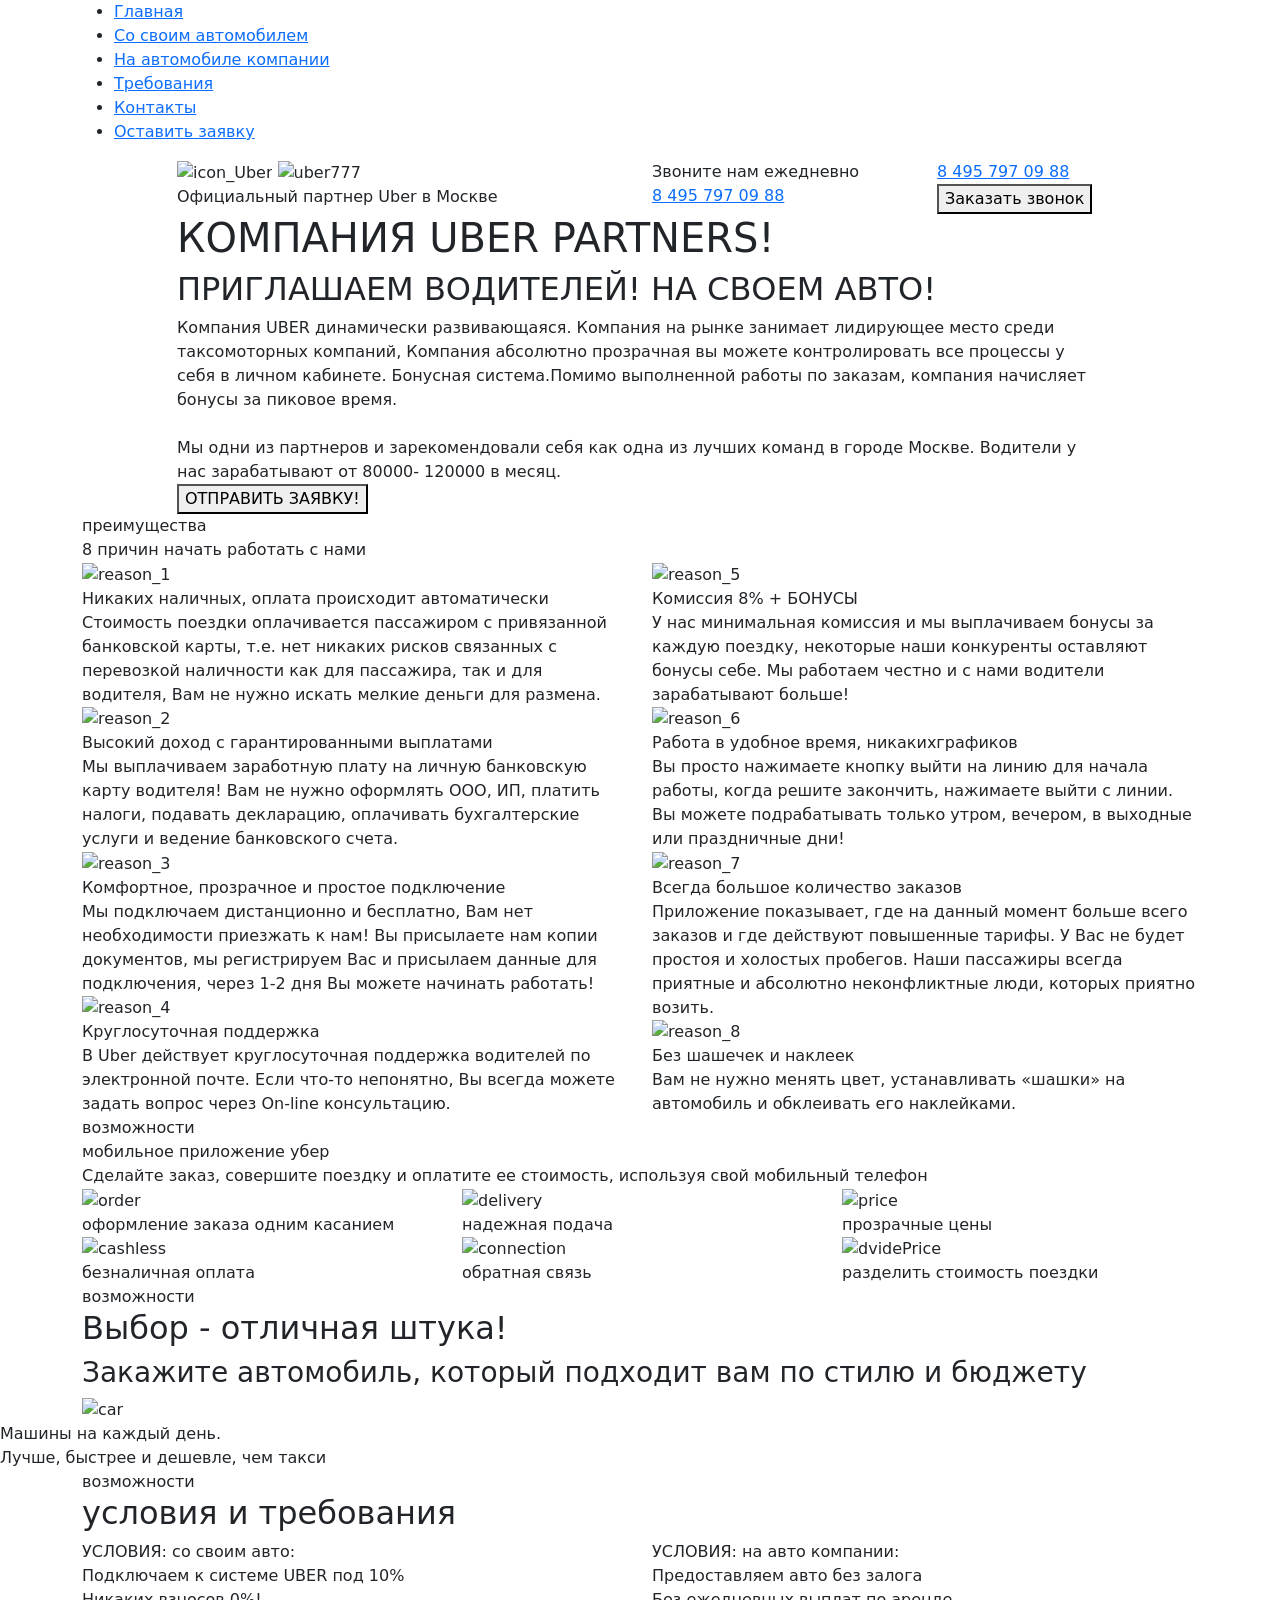
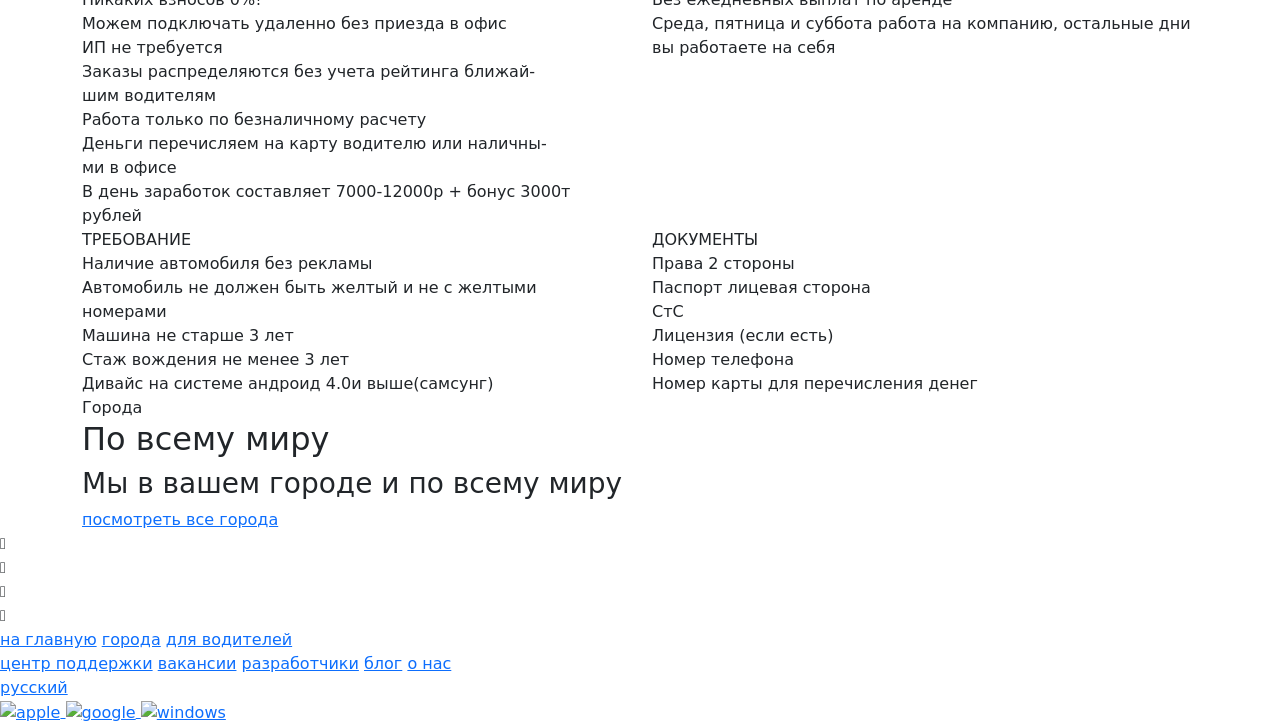
==== index.html @ 529426f4 "Add files via upload" ====
<!doctype html>
<html lang="ru">

<head>
    <!-- Required meta tags -->
    <meta charset="utf-8">
    <meta name="viewport" content="width=device-width, initial-scale=1">
    <!-- Fonts CSS -->
    <link href="https://fonts.googleapis.com/css2?family=Roboto:wght@300;400;700;900&display=swap" rel="stylesheet">
    <!-- Bootstrap CSS -->
    <link rel="stylesheet" href="css/bootstrap-reboot.min.css">
    <link rel="stylesheet" href="css/bootstrap-grid.min.css">
    <!-- <link rel="stylesheet" href="css/style.css"> -->
    <link rel="stylesheet" href="css/font.css">
    <link rel="stylesheet" href="https://cdnjs.cloudflare.com/ajax/libs/font-awesome/6.1.1/css/brands.min.css"
        integrity="sha512-OivR4OdSsE1onDm/i3J3Hpsm5GmOVvr9r49K3jJ0dnsxVzZgaOJ5MfxEAxCyGrzWozL9uJGKz6un3A7L+redIQ=="
        crossorigin="anonymous" referrerpolicy="no-referrer" />
    <link rel="stylesheet" href="css/style.min.css">

    <title>Uber</title>
</head>

<body>
    <header>
        <nav>
            <div class="container">
                <ul class="menu">
                    <li class="menu_item"><a href="#" class="menu_link">Главная</a></li>
                    <li class="menu_item"><a href="#requaire" class="menu_link">Со своим автомобилем</a></li>
                    <li class="menu_item"><a href="#requaire" class="menu_link">На автомобиле компании</a></li>
                    <li class="menu_item"><a href="#" class="menu_link">Требования</a></li>
                    <li class="menu_item"><a href="#" class="menu_link">Контакты</a></li>
                    <li class="menu_item"><a href="#" class="menu_link">Оставить заявку</a></li>
                </ul>
            </div>
            <div class="hamburger">
                <span></span>
                <span></span>
                <span></span>
            </div>
        </nav>
        <div class="subheader">
            <div class="container">
                <div class="row">
                    <div class="col-7 col-sm-6 col-md-4 offset-md-1">
                        <img class="icon_Uber" src="icons/Uber-icon.png" alt="icon_Uber">
                        <img class="uber777" src="icons/uber777moscow.png" alt="uber777">
                        <div class="uber_oficial">Официальный партнер Uber в Москве</div>
                    </div>
                    <div class="sm-hidden col-md-4 col-lg-3 offset-lg-1">
                        <div class="subheader_call">Звоните нам ежедневно</div>
                        <a href="tel:84957970988" class="sabheader_phone">8 495 797 09 88</a>
                    </div>
                    <div class="col-5 col-sm-6 col-md-2">
                        <a href="tel:84957970988" class="sm-visible sabheader_phone">8 495 797 09 88</a>
                        <button class="subheader_btn">Заказать звонок</button>
                    </div>
                </div>
            </div>

        </div>
    </header>
    <section class="promo">
        <div class="container">
            <div class="row">
                <div class="col-md-12 offset-md-0 col-lg-10 offset-lg-1">
                    <h1 class="promo_header">КОМПАНИЯ UBER PARTNERS!</h1>
                    <h2 class="promo_subheader">ПРИГЛАШАЕМ ВОДИТЕЛЕЙ! НА СВОЕМ АВТО!</h2>
                    <div class="promo_descr">
                        Компания UBER динамически развивающаяся. Компания на рынке занимает лидирующее место среди
                        таксомоторных компаний, Компания абсолютно прозрачная вы можете контролировать все процессы у
                        себя в личном кабинете. Бонуcная система.Помимо выполненной работы по заказам, компания
                        начисляет бонусы за
                        пиковое время.
                        <br><br>
                        Мы одни из партнеров и зарекомендовали себя как одна из лучших команд в городе Москве. Водители
                        у нас
                        зарабатывают от 80000- 120000 в месяц.
                    </div>
                    <button class="promo_btn">ОТПРАВИТЬ ЗАЯВКУ!</button>
                </div>
            </div>
        </div>
    </section>
    <section class="reasons">
        <div class="container">
            <div class="advantage">преимущества</div>
            <div class="reasons_8">8 причин начать работать с нами</div>
            <div class="row">
                <div class="col-md-6">
                    <div class="reasons_block">
                        <div class="reasons_circle"> <img src="icons/reasons/1.png" alt="reason_1"></div>
                        <div class="reasons_text">
                            <div class="reasons_header">Никаких наличных, оплата происходит автоматически</div>
                            <div class="reasons_descr">Стоимость поездки оплачивается пассажиром с привязанной
                                банковской карты, т.е. нет никаких рисков связанных с перевозкой наличности как для
                                пассажира, так и для водителя, Вам не нужно искать мелкие деньги для размена.
                            </div>
                        </div>
                    </div>
                    <div class="reasons_block">
                        <div class="reasons_circle"> <img src="icons/reasons/2.png" alt="reason_2"></div>
                        <div class="reasons_text">
                            <div class="reasons_header">Высокий доход с гарантированными выплатами</div>
                            <div class="reasons_descr">
                                Мы выплачиваем заработную плату на личную банковскую карту водителя! Вам не нужно
                                оформлять ООО, ИП, платить налоги, подавать декларацию, оплачивать бухгалтерские услуги
                                и ведение банковского счета.
                            </div>
                        </div>
                    </div>
                    <div class="reasons_block">
                        <div class="reasons_circle"> <img src="icons/reasons/3.png" alt="reason_3"></div>
                        <div class="reasons_text">
                            <div class="reasons_header">Комфортное, прозрачное и простое подключение</div>
                            <div class="reasons_descr">
                                Мы подключаем дистанционно и бесплатно, Вам нет необходимости приезжать к нам! Вы
                                присылаете нам копии документов, мы регистрируем Вас и присылаем данные для подключения,
                                через 1-2 дня Вы можете начинать работать!
                            </div>
                        </div>
                    </div>
                    <div class="reasons_block">
                        <div class="reasons_circle"> <img src="icons/reasons/4.png" alt="reason_4"></div>
                        <div class="reasons_text">
                            <div class="reasons_header">Круглосуточная поддержка</div>
                            <div class="reasons_descr">
                                В Uber действует круглосуточная поддержка водителей по электронной почте. Если что-то
                                непонятно, Вы всегда можете задать вопрос через On-line консультацию.
                            </div>
                        </div>
                    </div>

                </div>
                <div class="col-md-6">
                    <div class="reasons_block">
                        <div class="reasons_circle"> <img src="icons/reasons/5.png" alt="reason_5"></div>
                        <div class="reasons_text">
                            <div class="reasons_header">Комиссия 8% + БОНУСЫ</div>
                            <div class="reasons_descr">
                                У нас минимальная комиссия и мы выплачиваем бонусы за каждую поездку, некоторые наши
                                конкуренты оставляют бонусы себе. Мы работаем честно и с нами водители зарабатывают
                                больше!
                            </div>
                        </div>
                    </div>
                    <div class="reasons_block">
                        <div class="reasons_circle"> <img src="icons/reasons/6.png" alt="reason_6"></div>
                        <div class="reasons_text">
                            <div class="reasons_header">Работа в удобное время, никакихграфиков</div>
                            <div class="reasons_descr">
                                Вы просто нажимаете кнопку выйти на линию для начала работы, когда решите закончить,
                                нажимаете выйти с линии. Вы можете подрабатывать только утром, вечером, в выходные или
                                праздничные дни!
                            </div>
                        </div>
                    </div>
                    <div class="reasons_block">
                        <div class="reasons_circle"> <img src="icons/reasons/7.png" alt="reason_7"></div>
                        <div class="reasons_text">
                            <div class="reasons_header">Всегда большое количество заказов</div>
                            <div class="reasons_descr">
                                Приложение показывает, где на данный момент больше всего заказов и где действуют
                                повышенные тарифы. У Вас не будет простоя и холостых пробегов. Наши пассажиры всегда
                                приятные и абсолютно неконфликтные люди, которых приятно возить.
                            </div>
                        </div>
                    </div>
                    <div class="reasons_block">
                        <div class="reasons_circle"> <img src="icons/reasons/8.png" alt="reason_8"></div>
                        <div class="reasons_text">
                            <div class="reasons_header">Без шашечек и наклеек</div>
                            <div class="reasons_descr">
                                Вам не нужно менять цвет, устанавливать «шашки» на автомобиль и обклеивать его
                                наклейками.
                            </div>
                        </div>
                    </div>
                </div>
            </div>
        </div>
    </section>
    <section class="choise">
        <div class="container">
            <div class="opportunities">возможности</div>
            <div class="reasons_8">мобильное приложение убер</div>
            <div class="order">Сделайте заказ, совершите поездку и оплатите ее стоимость, используя свой мобильный
                телефон</div>
            <div class="row">
                <div class="col-md-4">
                    <div class="choise_block">
                        <div class="choise_img">
                            <img src="img/mobile-app/order.png" alt="order">

                            <div class="choise_descr">оформление заказа одним касанием</div>
                            <div class="choise_circle">
                                <!-- <img src="icons/plus.png" alt="plus"> -->
                            </div>
                        </div>
                    </div>
                    <div class="choise_block">
                        <div class="choise_img">
                            <img src="img/mobile-app/cashless.png" alt="cashless">

                            <div class="choise_descr">безналичная оплата</div>
                            <div class="choise_circle">
                                <!-- <img src="icons/plus.png" alt="plus"> -->
                            </div>
                        </div>
                    </div>
                </div>
                <div class="col-md-4">
                    <div class="choise_block">
                        <div class="choise_img">
                            <img src="img/mobile-app/delivery.png" alt="delivery">

                            <div class="choise_descr">надежная подача</div>
                            <div class="choise_circle">
                                <!-- <img src="icons/plus.png" alt="plus"> -->
                            </div>
                        </div>
                    </div>
                    <div class="choise_block">
                        <div class="choise_img">
                            <img src="img/mobile-app/connection.png" alt="connection">

                            <div class="choise_descr">обратная связь</div>
                            <div class="choise_circle">
                                <!-- <img src="icons/plus.png" alt="plus"> -->
                            </div>
                        </div>
                    </div>
                </div>
                <div class="col-md-4">
                    <div class="choise_block">
                        <div class="choise_img">
                            <img src="img/mobile-app/price.png" alt="price">

                            <div class="choise_descr">прозрачные цены</div>
                            <div class="choise_circle">
                                <!-- <img src="icons/plus.png" alt="plus"> -->
                            </div>
                        </div>
                    </div>
                    <div class="choise_block">
                        <div class="choise_img">
                            <img src="img/mobile-app/dvidePrice.png" alt="dvidePrice">

                            <div class="choise_descr">разделить стоимость поездки</div>
                            <div class="choise_circle">
                                <!-- <img src="icons/plus.png" alt="plus"> -->
                            </div>
                        </div>
                    </div>
                </div>
            </div>
        </div>
    </section>
    <section class="car">
        <div class="car_dark">
            <div class="container">
                <div class="oportunity_white">возможности</div>
                <h2 class="car_header">Выбор - отличная штука!</h2>
                <h3 class="car_subheader">Закажите автомобиль, который подходит вам по стилю и бюджету</h3>
                <img src="img/Car.png" alt="car">
            </div>
        </div>
        <div class="car_light">
            <div class="car_under-car-text"> Машины на каждый день.<br>
                Лучше, быстрее и дешевле, чем такси
            </div>
        </div>
    </section>
    <section class="condition">
        <div class="container">
            <div class="oportunity_black">возможности</div>
            <h2 class="condition_header">условия и требования</h2>
            <div class="row">
                <div class="col">
                    <div class="conditions">
                        <div class="conditions_head">УСЛОВИЯ: со своим авто:</div>
                        <div class="conditions_item">
                            <!-- <img src="icons/ok-blue.png" alt="ok"> -->
                            <div class="conditions_item_text">Подключаем к системе UBER под 10%</div>
                        </div>
                        <div class="conditions_item">
                            <!-- <img src="icons/ok-blue.png" alt="ok"> -->
                            <div class="conditions_item_text">Никаких взносов 0%!</div>
                        </div>
                        <div class="conditions_item">
                            <!-- <img src="icons/ok-blue.png" alt="ok"> -->
                            <div class="conditions_item_text">Можем подключать удаленно без приезда в офис</div>
                        </div>
                        <div class="conditions_item">
                            <!-- <img src="icons/ok-blue.png" alt="ok"> -->
                            <div class="conditions_item_text">ИП не требуется</div>
                        </div>
                        <div class="conditions_item">
                            <!-- <img src="icons/ok-blue.png" alt="ok"> -->
                            <div class="conditions_item_text">Заказы распределяются без учета рейтинга ближай-<br>
                                шим водителям
                            </div>
                        </div>
                        <div class="conditions_item">
                            <!-- <img src="icons/ok-blue.png" alt="ok"> -->
                            <div class="conditions_item_text">Работа только по безналичному расчету</div>
                        </div>
                        <div class="conditions_item">
                            <!-- <img src="icons/ok-blue.png" alt="ok"> -->
                            <div class="conditions_item_text">Деньги перечисляем на карту водителю или наличны-<br>
                                ми в офисе
                            </div>
                        </div>
                        <div class="conditions_foot">В день заработок составляет 7000-12000р + бонус 3000т рублей</div>
                    </div>
                </div>
                <div class="col">
                    <div class="conditions">
                        <div class="conditions_head">УСЛОВИЯ: на авто компании:</div>
                        <div class="conditions_item">
                            <!-- <img src="icons/ok-blue.png" alt="ok"> -->
                            <div class="conditions_item_text">Предоставляем авто без залога</div>
                        </div>
                        <div class="conditions_item">
                            <!-- <img src="icons/ok-blue.png" alt="ok"> -->
                            <div class="conditions_item_text">Без ежедневных выплат по аренде</div>
                        </div>
                        <div class="conditions_item">
                            <!-- <img src="icons/ok-blue.png" alt="ok"> -->
                            <div class="conditions_item_text">Среда, пятница и суббота работа на компанию, остальные дни
                                вы
                                работаете на себя</div>
                        </div>
                    </div>


                </div>

            </div>

            <div class="row">
                <div class="col">
                    <div class="requirements" id="requaire">
                        <div class="requirements_head">ТРЕБОВАНИЕ</div>
                        <div class="requirements_item">
                            <!-- <img src="icons/ok-red.png" alt="ok"> -->
                            <div class="requirements_item_text">Наличие автомобиля без рекламы</div>
                        </div>
                        <div class="requirements_item">
                            <!-- <img src="icons/ok-red.png" alt="ok"> -->
                            <div class="requirements_item_text">Автомобиль не должен быть желтый и не с желтыми
                                <br>номерами
                            </div>
                        </div>
                        <div class="requirements_item">
                            <!-- <img src="icons/ok-red.png" alt="ok"> -->
                            <div class="requirements_item_text">Машина не старше 3 лет</div>
                        </div>
                        <div class="requirements_item">
                            <!-- <img src="icons/ok-red.png" alt="ok"> -->
                            <div class="requirements_item_text">Стаж вождения не менее 3 лет</div>
                        </div>
                        <div class="requirements_item">
                            <!-- <img src="icons/ok-red.png" alt="ok"> -->
                            <div class="requirements_item_text">Дивайс на системе андроид 4.0и выше(самсунг)</div>
                        </div>
                    </div>
                </div>



                <div class="col">
                    <div class="requirements">
                        <div class="requirements_head">ДОКУМЕНТЫ</div>
                        <div class="requirements_item">
                            <!-- <img src="icons/ok-red.png" alt="ok"> -->
                            <div class="requirements_item_text">Права 2 стороны</div>
                        </div>
                        <div class="requirements_item">
                            <!-- <img src="icons/ok-red.png" alt="ok"> -->
                            <div class="requirements_item_text">Паспорт лицевая сторона
                            </div>
                        </div>
                        <div class="requirements_item">
                            <!-- <img src="icons/ok-red.png" alt="ok"> -->
                            <div class="requirements_item_text">СтС</div>
                        </div>
                        <div class="requirements_item">
                            <!-- <img src="icons/ok-red.png" alt="ok"> -->
                            <div class="requirements_item_text">Лицензия (если есть)</div>
                        </div>
                        <div class="requirements_item">
                            <!-- <img src="icons/ok-red.png" alt="ok"> -->
                            <div class="requirements_item_text">Номер телефона</div>
                        </div>
                        <div class="requirements_item">
                            <!-- <img src="icons/ok-red.png" alt="ok"> -->
                            <div class="requirements_item_text">Номер карты для перечисления денег</div>
                        </div>
                    </div>
                </div>
            </div>
        </div>
    </section>
    <section class="earth">
        <div class="container">
            <div class="oportunity_white">Города</div>
            <h2 class="car_header">По всему миру</h2>
            <h3 class="car_subheader">Мы в вашем городе и по всему миру</h3>
            <a class="all_cities" href="#">посмотреть все города</a>
        </div>
    </section>

    <footer>
        <div class="footer_line"></div>
        <div class="footer_wraper">
            <div>
                <div class="social">
                    <div class="social_circle">
                        <!-- <img src="icons/SocalNetworks/facebook.png" alt="facebook"> -->
                        <!-- <i class="fa-brands fa-facebook-f"></i> -->
                        <span class="icon-facebook"></span>
                    </div>
                    <div class="social_circle">
                        <!-- <img src="icons/SocalNetworks/twitter.png" alt="twitter"> -->
                        <span class="icon-twitter"></span>
                    </div>
                    <div class="social_circle">
                        <span class="icon-linkedin"></span>
                        <!-- <img src="icons/SocalNetworks/in.png" alt="in"> -->
                    </div>
                    <div class="social_circle">
                        <span class="icon-instagram"></span>
                        <!-- <img src="icons/SocalNetworks/insta.png" alt="instagram"> -->
                    </div>
                </div>
            </div>

            <div>
                <div class="footer_desc">
                    <div class="footer_row_1">
                        <a href="#">на главную</a>
                        <a href="#">города</a>
                        <a href="#">для водителей</a>
                    </div>
                    <div class="footer_row_2">
                        <a href="#">центр поддержки</a>
                        <a href="#">вакансии</a>
                        <a href="#">разработчики</a>
                        <a href="#">блог</a>
                        <a href="#">о нас</a>
                    </div>
                    <div class="footer_row_3">
                        <a href="#">русский</a>
                    </div>
                </div>
            </div>

            <div>
                <div class="download_images">
                    <a href="http://apple.com">
                        <img src="icons/app_store.png" alt="apple" id="apple_img">
                    </a>
                    <a href="http://google.com">
                        <img src="icons/google_play.png" alt="google" id="google_img">
                    </a>
                    <a href="http://microsoft.com">
                        <img src="icons/windows_store.png" alt="windows" id="windows_img">
                    </a>
                </div>
            </div>
        </div>
    </footer>

    <div class="foot"></div>
    <script src="js/script.js"></script>
    <!-- Optional JavaScript; choose one of the two! -->

    <!-- Option 1: Bootstrap Bundle with Popper -->
    <!-- <script src="https://cdn.jsdelivr.net/npm/bootstrap@5.1.3/dist/js/bootstrap.bundle.min.js"
        integrity="sha384-ka7Sk0Gln4gmtz2MlQnikT1wXgYsOg+OMhuP+IlRH9sENBO0LRn5q+8nbTov4+1p"
        crossorigin="anonymous"></script> -->

    <!-- Option 2: Separate Popper and Bootstrap JS -->
    <!--
    <script src="https://cdn.jsdelivr.net/npm/@popperjs/core@2.10.2/dist/umd/popper.min.js" integrity="sha384-7+zCNj/IqJ95wo16oMtfsKbZ9ccEh31eOz1HGyDuCQ6wgnyJNSYdrPa03rtR1zdB" crossorigin="anonymous"></script>
    <script src="https://cdn.jsdelivr.net/npm/bootstrap@5.1.3/dist/js/bootstrap.min.js" integrity="sha384-QJHtvGhmr9XOIpI6YVutG+2QOK9T+ZnN4kzFN1RtK3zEFEIsxhlmWl5/YESvpZ13" crossorigin="anonymous"></script>
    -->
</body>

</html>
---- css/font.css ----
@font-face {
  font-family: 'icomoon';
  src:  url('../fonts/icomoon.eot?4kqiwb');
  src:  url('../fonts/icomoon.eot?4kqiwb#iefix') format('embedded-opentype'),
    url('../fonts/icomoon.ttf?4kqiwb') format('truetype'),
    url('../fonts/icomoon.woff?4kqiwb') format('woff'),
    url('../fonts/icomoon.svg?4kqiwb#icomoon') format('svg');
  font-weight: normal;
  font-style: normal;
  font-display: block;
}

[class^="icon-"], [class*=" icon-"] {
  /* use !important to prevent issues with browser extensions that change fonts */
  font-family: 'icomoon' !important;
  speak: never;
  font-style: normal;
  font-weight: normal;
  font-variant: normal;
  text-transform: none;
  line-height: 1;

  /* Better Font Rendering =========== */
  -webkit-font-smoothing: antialiased;
  -moz-osx-font-smoothing: grayscale;
}

.icon-instagram:before {
  content: "\e900";
}
.icon-facebook:before {
  content: "\ea90";
}
.icon-twitter:before {
  content: "\ea96";
}
.icon-linkedin:before {
  content: "\eac9";
}
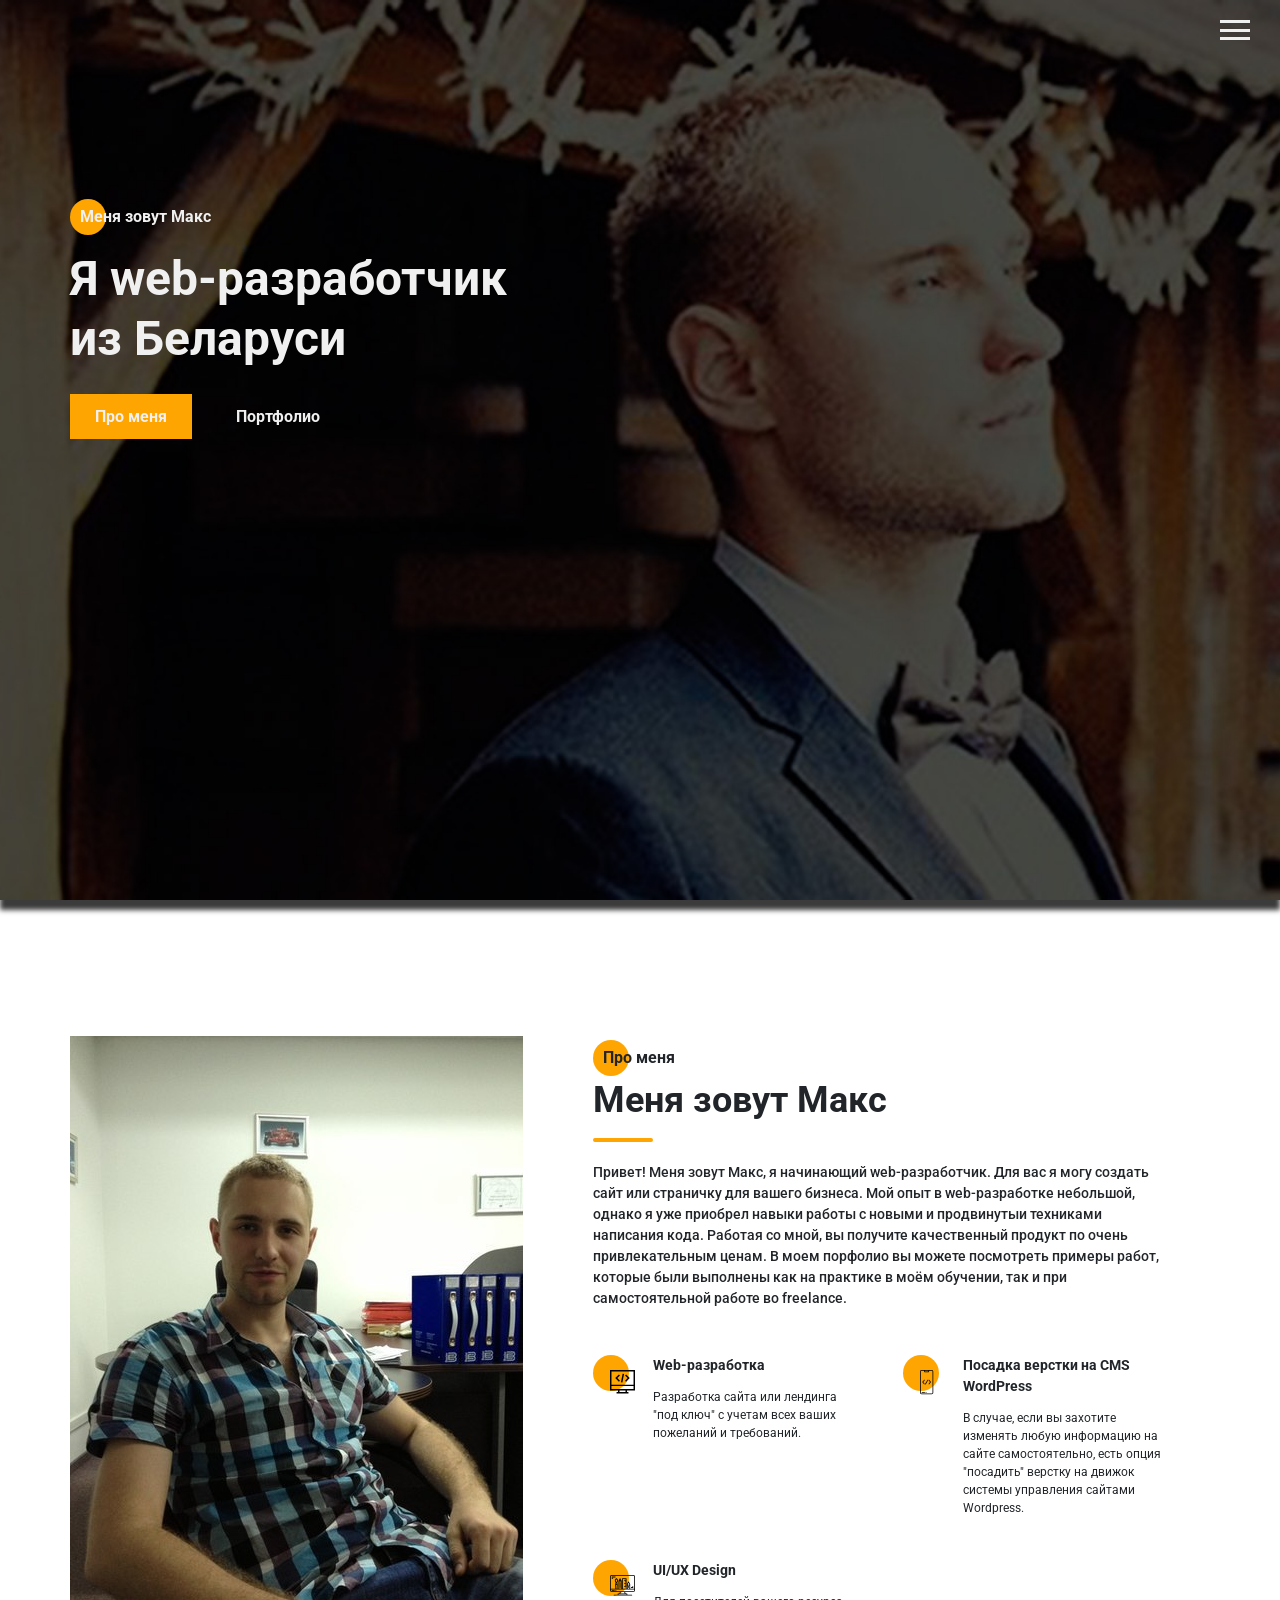
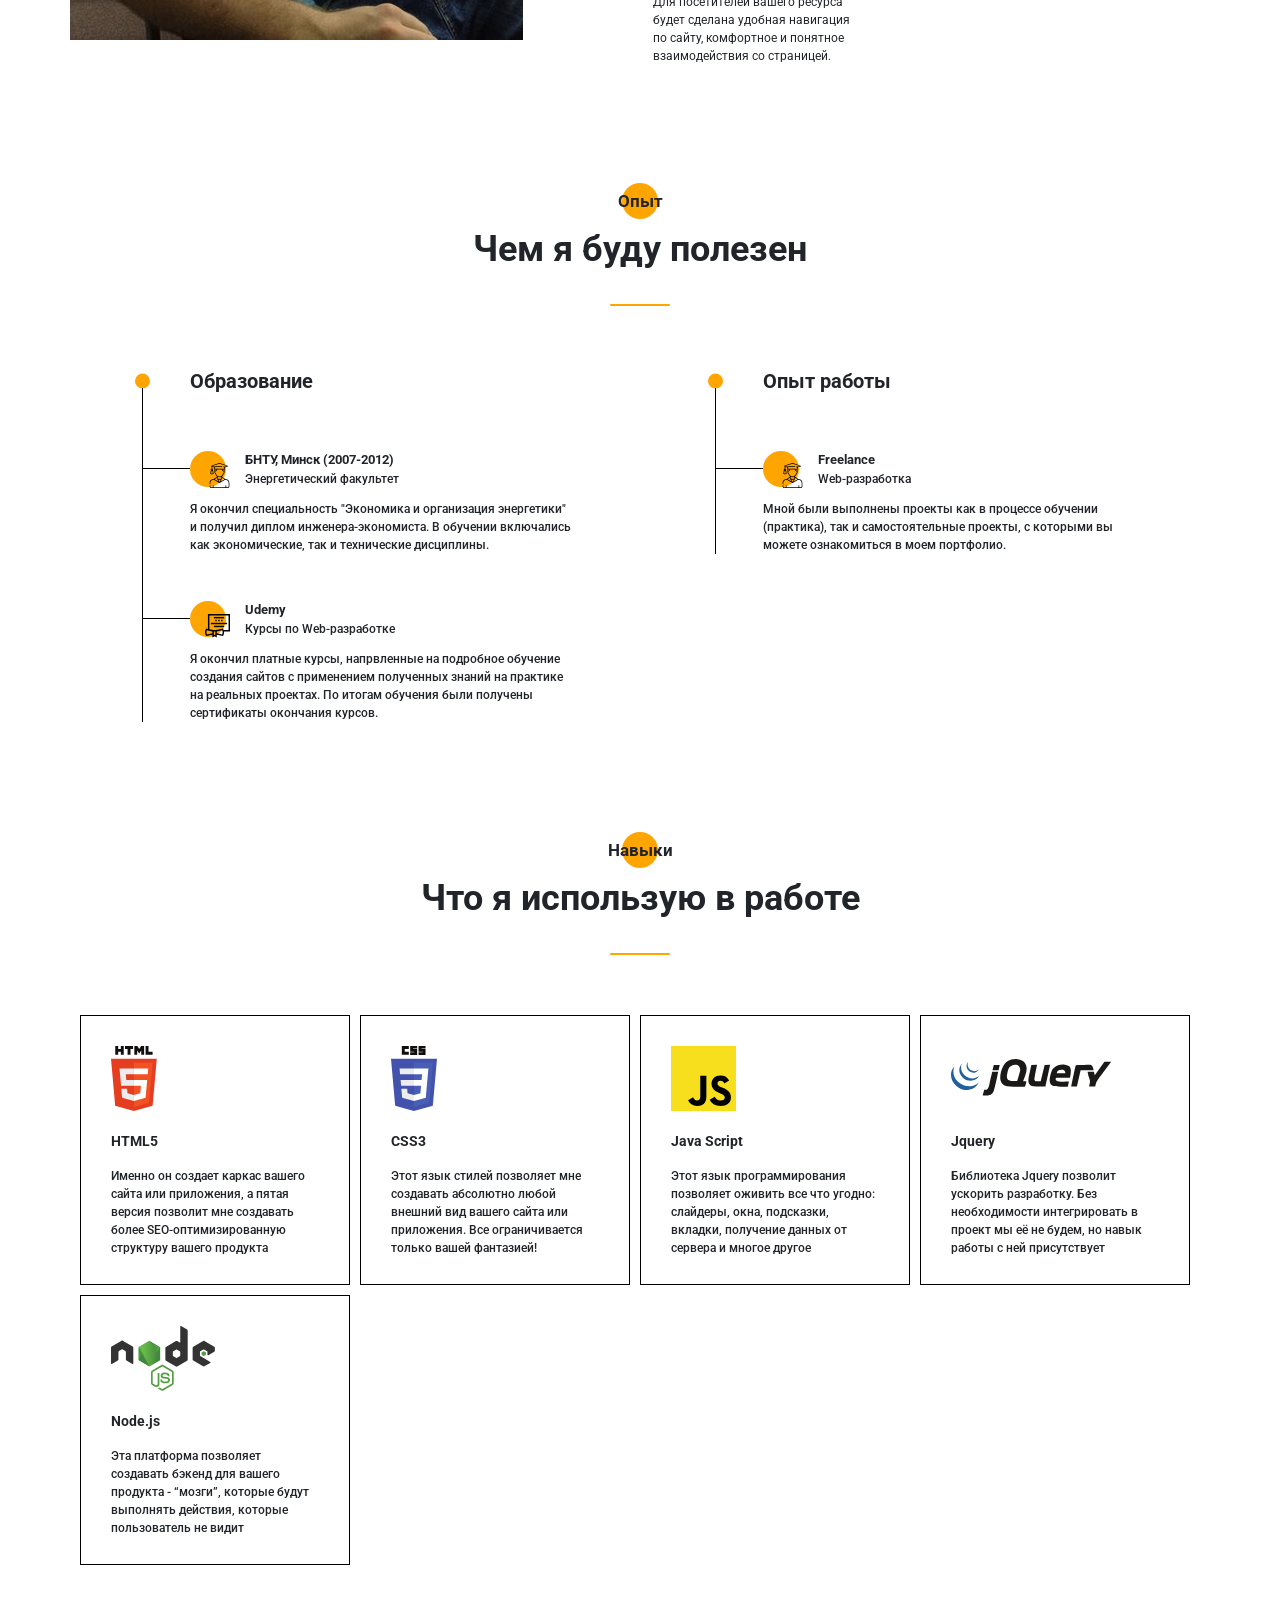
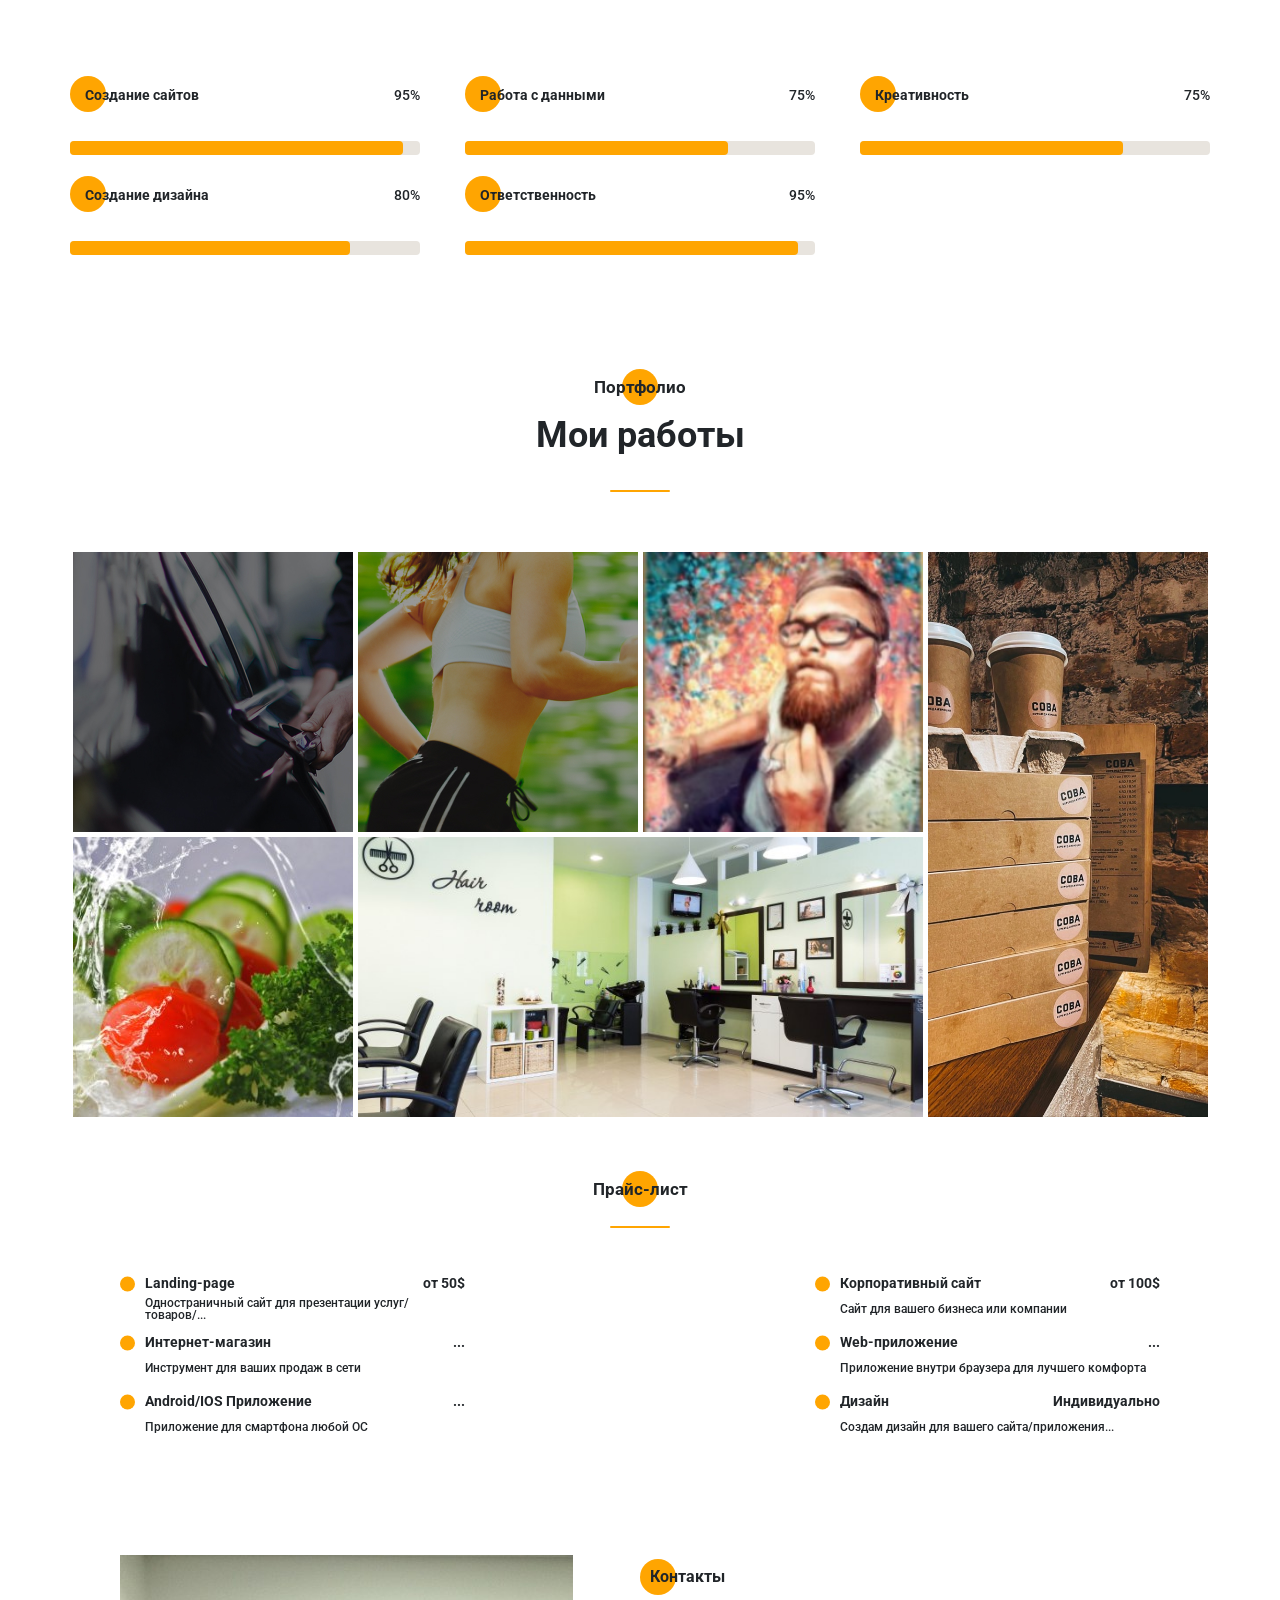
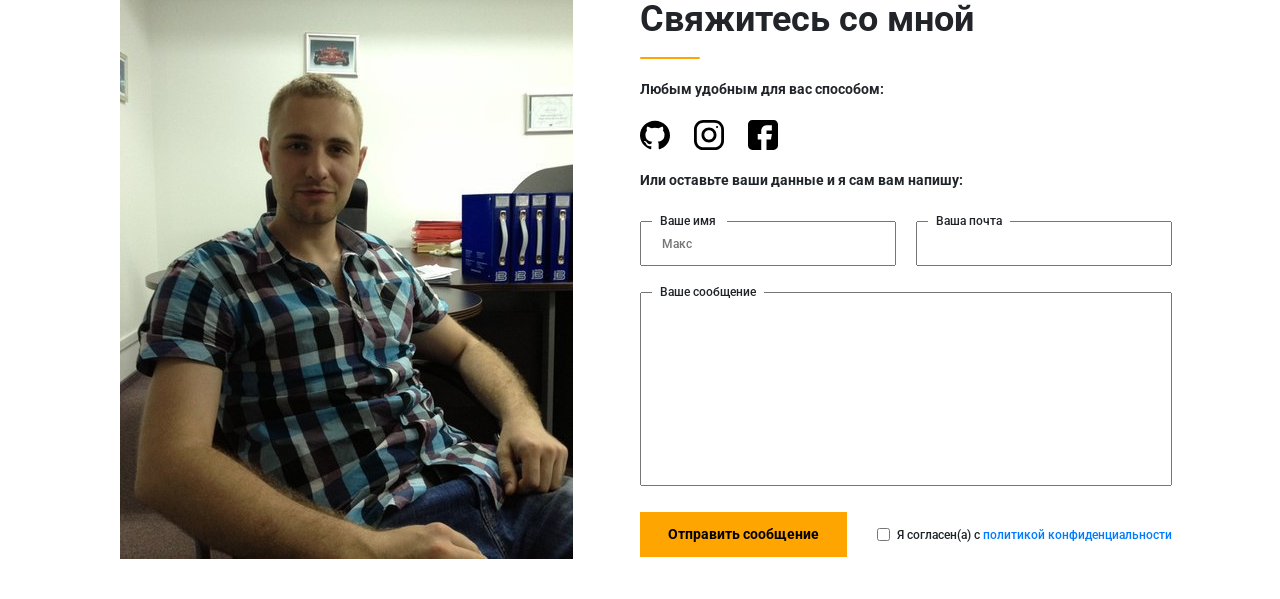
==== commit 8c6315e3: "first commit" ====
--- a/index.html
+++ b/index.html
@@ -1,491 +1,27 @@
-<!doctype html>
-<html lang="ru">
-
-<head>
-    <!-- Required meta tags -->
-    <meta charset="utf-8">
-    <meta name="viewport" content="width=device-width, initial-scale=1">
-    <!-- Fonts CSS -->
-    <link href="https://fonts.googleapis.com/css2?family=Roboto:wght@300;400;700;900&display=swap" rel="stylesheet">
-    <!-- Bootstrap CSS -->
-    <link rel="stylesheet" href="css/bootstrap-reboot.min.css">
-    <link rel="stylesheet" href="css/bootstrap-grid.min.css">
-    <!-- <link rel="stylesheet" href="css/style.css"> -->
-    <link rel="stylesheet" href="css/font.css">
-    <link rel="stylesheet" href="https://cdnjs.cloudflare.com/ajax/libs/font-awesome/6.1.1/css/brands.min.css"
-        integrity="sha512-OivR4OdSsE1onDm/i3J3Hpsm5GmOVvr9r49K3jJ0dnsxVzZgaOJ5MfxEAxCyGrzWozL9uJGKz6un3A7L+redIQ=="
-        crossorigin="anonymous" referrerpolicy="no-referrer" />
-    <link rel="stylesheet" href="css/style.min.css">
-
-    <title>Uber</title>
-</head>
-
-<body>
-    <header>
-        <nav>
-            <div class="container">
-                <ul class="menu">
-                    <li class="menu_item"><a href="#" class="menu_link">Главная</a></li>
-                    <li class="menu_item"><a href="#requaire" class="menu_link">Со своим автомобилем</a></li>
-                    <li class="menu_item"><a href="#requaire" class="menu_link">На автомобиле компании</a></li>
-                    <li class="menu_item"><a href="#" class="menu_link">Требования</a></li>
-                    <li class="menu_item"><a href="#" class="menu_link">Контакты</a></li>
-                    <li class="menu_item"><a href="#" class="menu_link">Оставить заявку</a></li>
-                </ul>
-            </div>
-            <div class="hamburger">
-                <span></span>
-                <span></span>
-                <span></span>
-            </div>
-        </nav>
-        <div class="subheader">
-            <div class="container">
-                <div class="row">
-                    <div class="col-7 col-sm-6 col-md-4 offset-md-1">
-                        <img class="icon_Uber" src="icons/Uber-icon.png" alt="icon_Uber">
-                        <img class="uber777" src="icons/uber777moscow.png" alt="uber777">
-                        <div class="uber_oficial">Официальный партнер Uber в Москве</div>
-                    </div>
-                    <div class="sm-hidden col-md-4 col-lg-3 offset-lg-1">
-                        <div class="subheader_call">Звоните нам ежедневно</div>
-                        <a href="tel:84957970988" class="sabheader_phone">8 495 797 09 88</a>
-                    </div>
-                    <div class="col-5 col-sm-6 col-md-2">
-                        <a href="tel:84957970988" class="sm-visible sabheader_phone">8 495 797 09 88</a>
-                        <button class="subheader_btn">Заказать звонок</button>
-                    </div>
-                </div>
-            </div>
-
-        </div>
-    </header>
-    <section class="promo">
-        <div class="container">
-            <div class="row">
-                <div class="col-md-12 offset-md-0 col-lg-10 offset-lg-1">
-                    <h1 class="promo_header">КОМПАНИЯ UBER PARTNERS!</h1>
-                    <h2 class="promo_subheader">ПРИГЛАШАЕМ ВОДИТЕЛЕЙ! НА СВОЕМ АВТО!</h2>
-                    <div class="promo_descr">
-                        Компания UBER динамически развивающаяся. Компания на рынке занимает лидирующее место среди
-                        таксомоторных компаний, Компания абсолютно прозрачная вы можете контролировать все процессы у
-                        себя в личном кабинете. Бонуcная система.Помимо выполненной работы по заказам, компания
-                        начисляет бонусы за
-                        пиковое время.
-                        <br><br>
-                        Мы одни из партнеров и зарекомендовали себя как одна из лучших команд в городе Москве. Водители
-                        у нас
-                        зарабатывают от 80000- 120000 в месяц.
-                    </div>
-                    <button class="promo_btn">ОТПРАВИТЬ ЗАЯВКУ!</button>
-                </div>
-            </div>
-        </div>
-    </section>
-    <section class="reasons">
-        <div class="container">
-            <div class="advantage">преимущества</div>
-            <div class="reasons_8">8 причин начать работать с нами</div>
-            <div class="row">
-                <div class="col-md-6">
-                    <div class="reasons_block">
-                        <div class="reasons_circle"> <img src="icons/reasons/1.png" alt="reason_1"></div>
-                        <div class="reasons_text">
-                            <div class="reasons_header">Никаких наличных, оплата происходит автоматически</div>
-                            <div class="reasons_descr">Стоимость поездки оплачивается пассажиром с привязанной
-                                банковской карты, т.е. нет никаких рисков связанных с перевозкой наличности как для
-                                пассажира, так и для водителя, Вам не нужно искать мелкие деньги для размена.
-                            </div>
-                        </div>
-                    </div>
-                    <div class="reasons_block">
-                        <div class="reasons_circle"> <img src="icons/reasons/2.png" alt="reason_2"></div>
-                        <div class="reasons_text">
-                            <div class="reasons_header">Высокий доход с гарантированными выплатами</div>
-                            <div class="reasons_descr">
-                                Мы выплачиваем заработную плату на личную банковскую карту водителя! Вам не нужно
-                                оформлять ООО, ИП, платить налоги, подавать декларацию, оплачивать бухгалтерские услуги
-                                и ведение банковского счета.
-                            </div>
-                        </div>
-                    </div>
-                    <div class="reasons_block">
-                        <div class="reasons_circle"> <img src="icons/reasons/3.png" alt="reason_3"></div>
-                        <div class="reasons_text">
-                            <div class="reasons_header">Комфортное, прозрачное и простое подключение</div>
-                            <div class="reasons_descr">
-                                Мы подключаем дистанционно и бесплатно, Вам нет необходимости приезжать к нам! Вы
-                                присылаете нам копии документов, мы регистрируем Вас и присылаем данные для подключения,
-                                через 1-2 дня Вы можете начинать работать!
-                            </div>
-                        </div>
-                    </div>
-                    <div class="reasons_block">
-                        <div class="reasons_circle"> <img src="icons/reasons/4.png" alt="reason_4"></div>
-                        <div class="reasons_text">
-                            <div class="reasons_header">Круглосуточная поддержка</div>
-                            <div class="reasons_descr">
-                                В Uber действует круглосуточная поддержка водителей по электронной почте. Если что-то
-                                непонятно, Вы всегда можете задать вопрос через On-line консультацию.
-                            </div>
-                        </div>
-                    </div>
-
-                </div>
-                <div class="col-md-6">
-                    <div class="reasons_block">
-                        <div class="reasons_circle"> <img src="icons/reasons/5.png" alt="reason_5"></div>
-                        <div class="reasons_text">
-                            <div class="reasons_header">Комиссия 8% + БОНУСЫ</div>
-                            <div class="reasons_descr">
-                                У нас минимальная комиссия и мы выплачиваем бонусы за каждую поездку, некоторые наши
-                                конкуренты оставляют бонусы себе. Мы работаем честно и с нами водители зарабатывают
-                                больше!
-                            </div>
-                        </div>
-                    </div>
-                    <div class="reasons_block">
-                        <div class="reasons_circle"> <img src="icons/reasons/6.png" alt="reason_6"></div>
-                        <div class="reasons_text">
-                            <div class="reasons_header">Работа в удобное время, никакихграфиков</div>
-                            <div class="reasons_descr">
-                                Вы просто нажимаете кнопку выйти на линию для начала работы, когда решите закончить,
-                                нажимаете выйти с линии. Вы можете подрабатывать только утром, вечером, в выходные или
-                                праздничные дни!
-                            </div>
-                        </div>
-                    </div>
-                    <div class="reasons_block">
-                        <div class="reasons_circle"> <img src="icons/reasons/7.png" alt="reason_7"></div>
-                        <div class="reasons_text">
-                            <div class="reasons_header">Всегда большое количество заказов</div>
-                            <div class="reasons_descr">
-                                Приложение показывает, где на данный момент больше всего заказов и где действуют
-                                повышенные тарифы. У Вас не будет простоя и холостых пробегов. Наши пассажиры всегда
-                                приятные и абсолютно неконфликтные люди, которых приятно возить.
-                            </div>
-                        </div>
-                    </div>
-                    <div class="reasons_block">
-                        <div class="reasons_circle"> <img src="icons/reasons/8.png" alt="reason_8"></div>
-                        <div class="reasons_text">
-                            <div class="reasons_header">Без шашечек и наклеек</div>
-                            <div class="reasons_descr">
-                                Вам не нужно менять цвет, устанавливать «шашки» на автомобиль и обклеивать его
-                                наклейками.
-                            </div>
-                        </div>
-                    </div>
-                </div>
-            </div>
-        </div>
-    </section>
-    <section class="choise">
-        <div class="container">
-            <div class="opportunities">возможности</div>
-            <div class="reasons_8">мобильное приложение убер</div>
-            <div class="order">Сделайте заказ, совершите поездку и оплатите ее стоимость, используя свой мобильный
-                телефон</div>
-            <div class="row">
-                <div class="col-md-4">
-                    <div class="choise_block">
-                        <div class="choise_img">
-                            <img src="img/mobile-app/order.png" alt="order">
-
-                            <div class="choise_descr">оформление заказа одним касанием</div>
-                            <div class="choise_circle">
-                                <!-- <img src="icons/plus.png" alt="plus"> -->
-                            </div>
-                        </div>
-                    </div>
-                    <div class="choise_block">
-                        <div class="choise_img">
-                            <img src="img/mobile-app/cashless.png" alt="cashless">
-
-                            <div class="choise_descr">безналичная оплата</div>
-                            <div class="choise_circle">
-                                <!-- <img src="icons/plus.png" alt="plus"> -->
-                            </div>
-                        </div>
-                    </div>
-                </div>
-                <div class="col-md-4">
-                    <div class="choise_block">
-                        <div class="choise_img">
-                            <img src="img/mobile-app/delivery.png" alt="delivery">
-
-                            <div class="choise_descr">надежная подача</div>
-                            <div class="choise_circle">
-                                <!-- <img src="icons/plus.png" alt="plus"> -->
-                            </div>
-                        </div>
-                    </div>
-                    <div class="choise_block">
-                        <div class="choise_img">
-                            <img src="img/mobile-app/connection.png" alt="connection">
-
-                            <div class="choise_descr">обратная связь</div>
-                            <div class="choise_circle">
-                                <!-- <img src="icons/plus.png" alt="plus"> -->
-                            </div>
-                        </div>
-                    </div>
-                </div>
-                <div class="col-md-4">
-                    <div class="choise_block">
-                        <div class="choise_img">
-                            <img src="img/mobile-app/price.png" alt="price">
-
-                            <div class="choise_descr">прозрачные цены</div>
-                            <div class="choise_circle">
-                                <!-- <img src="icons/plus.png" alt="plus"> -->
-                            </div>
-                        </div>
-                    </div>
-                    <div class="choise_block">
-                        <div class="choise_img">
-                            <img src="img/mobile-app/dvidePrice.png" alt="dvidePrice">
-
-                            <div class="choise_descr">разделить стоимость поездки</div>
-                            <div class="choise_circle">
-                                <!-- <img src="icons/plus.png" alt="plus"> -->
-                            </div>
-                        </div>
-                    </div>
-                </div>
-            </div>
-        </div>
-    </section>
-    <section class="car">
-        <div class="car_dark">
-            <div class="container">
-                <div class="oportunity_white">возможности</div>
-                <h2 class="car_header">Выбор - отличная штука!</h2>
-                <h3 class="car_subheader">Закажите автомобиль, который подходит вам по стилю и бюджету</h3>
-                <img src="img/Car.png" alt="car">
-            </div>
-        </div>
-        <div class="car_light">
-            <div class="car_under-car-text"> Машины на каждый день.<br>
-                Лучше, быстрее и дешевле, чем такси
-            </div>
-        </div>
-    </section>
-    <section class="condition">
-        <div class="container">
-            <div class="oportunity_black">возможности</div>
-            <h2 class="condition_header">условия и требования</h2>
-            <div class="row">
-                <div class="col">
-                    <div class="conditions">
-                        <div class="conditions_head">УСЛОВИЯ: со своим авто:</div>
-                        <div class="conditions_item">
-                            <!-- <img src="icons/ok-blue.png" alt="ok"> -->
-                            <div class="conditions_item_text">Подключаем к системе UBER под 10%</div>
-                        </div>
-                        <div class="conditions_item">
-                            <!-- <img src="icons/ok-blue.png" alt="ok"> -->
-                            <div class="conditions_item_text">Никаких взносов 0%!</div>
-                        </div>
-                        <div class="conditions_item">
-                            <!-- <img src="icons/ok-blue.png" alt="ok"> -->
-                            <div class="conditions_item_text">Можем подключать удаленно без приезда в офис</div>
-                        </div>
-                        <div class="conditions_item">
-                            <!-- <img src="icons/ok-blue.png" alt="ok"> -->
-                            <div class="conditions_item_text">ИП не требуется</div>
-                        </div>
-                        <div class="conditions_item">
-                            <!-- <img src="icons/ok-blue.png" alt="ok"> -->
-                            <div class="conditions_item_text">Заказы распределяются без учета рейтинга ближай-<br>
-                                шим водителям
-                            </div>
-                        </div>
-                        <div class="conditions_item">
-                            <!-- <img src="icons/ok-blue.png" alt="ok"> -->
-                            <div class="conditions_item_text">Работа только по безналичному расчету</div>
-                        </div>
-                        <div class="conditions_item">
-                            <!-- <img src="icons/ok-blue.png" alt="ok"> -->
-                            <div class="conditions_item_text">Деньги перечисляем на карту водителю или наличны-<br>
-                                ми в офисе
-                            </div>
-                        </div>
-                        <div class="conditions_foot">В день заработок составляет 7000-12000р + бонус 3000т рублей</div>
-                    </div>
-                </div>
-                <div class="col">
-                    <div class="conditions">
-                        <div class="conditions_head">УСЛОВИЯ: на авто компании:</div>
-                        <div class="conditions_item">
-                            <!-- <img src="icons/ok-blue.png" alt="ok"> -->
-                            <div class="conditions_item_text">Предоставляем авто без залога</div>
-                        </div>
-                        <div class="conditions_item">
-                            <!-- <img src="icons/ok-blue.png" alt="ok"> -->
-                            <div class="conditions_item_text">Без ежедневных выплат по аренде</div>
-                        </div>
-                        <div class="conditions_item">
-                            <!-- <img src="icons/ok-blue.png" alt="ok"> -->
-                            <div class="conditions_item_text">Среда, пятница и суббота работа на компанию, остальные дни
-                                вы
-                                работаете на себя</div>
-                        </div>
-                    </div>
-
-
-                </div>
-
-            </div>
-
-            <div class="row">
-                <div class="col">
-                    <div class="requirements" id="requaire">
-                        <div class="requirements_head">ТРЕБОВАНИЕ</div>
-                        <div class="requirements_item">
-                            <!-- <img src="icons/ok-red.png" alt="ok"> -->
-                            <div class="requirements_item_text">Наличие автомобиля без рекламы</div>
-                        </div>
-                        <div class="requirements_item">
-                            <!-- <img src="icons/ok-red.png" alt="ok"> -->
-                            <div class="requirements_item_text">Автомобиль не должен быть желтый и не с желтыми
-                                <br>номерами
-                            </div>
-                        </div>
-                        <div class="requirements_item">
-                            <!-- <img src="icons/ok-red.png" alt="ok"> -->
-                            <div class="requirements_item_text">Машина не старше 3 лет</div>
-                        </div>
-                        <div class="requirements_item">
-                            <!-- <img src="icons/ok-red.png" alt="ok"> -->
-                            <div class="requirements_item_text">Стаж вождения не менее 3 лет</div>
-                        </div>
-                        <div class="requirements_item">
-                            <!-- <img src="icons/ok-red.png" alt="ok"> -->
-                            <div class="requirements_item_text">Дивайс на системе андроид 4.0и выше(самсунг)</div>
-                        </div>
-                    </div>
-                </div>
-
-
-
-                <div class="col">
-                    <div class="requirements">
-                        <div class="requirements_head">ДОКУМЕНТЫ</div>
-                        <div class="requirements_item">
-                            <!-- <img src="icons/ok-red.png" alt="ok"> -->
-                            <div class="requirements_item_text">Права 2 стороны</div>
-                        </div>
-                        <div class="requirements_item">
-                            <!-- <img src="icons/ok-red.png" alt="ok"> -->
-                            <div class="requirements_item_text">Паспорт лицевая сторона
-                            </div>
-                        </div>
-                        <div class="requirements_item">
-                            <!-- <img src="icons/ok-red.png" alt="ok"> -->
-                            <div class="requirements_item_text">СтС</div>
-                        </div>
-                        <div class="requirements_item">
-                            <!-- <img src="icons/ok-red.png" alt="ok"> -->
-                            <div class="requirements_item_text">Лицензия (если есть)</div>
-                        </div>
-                        <div class="requirements_item">
-                            <!-- <img src="icons/ok-red.png" alt="ok"> -->
-                            <div class="requirements_item_text">Номер телефона</div>
-                        </div>
-                        <div class="requirements_item">
-                            <!-- <img src="icons/ok-red.png" alt="ok"> -->
-                            <div class="requirements_item_text">Номер карты для перечисления денег</div>
-                        </div>
-                    </div>
-                </div>
-            </div>
-        </div>
-    </section>
-    <section class="earth">
-        <div class="container">
-            <div class="oportunity_white">Города</div>
-            <h2 class="car_header">По всему миру</h2>
-            <h3 class="car_subheader">Мы в вашем городе и по всему миру</h3>
-            <a class="all_cities" href="#">посмотреть все города</a>
-        </div>
-    </section>
-
-    <footer>
-        <div class="footer_line"></div>
-        <div class="footer_wraper">
-            <div>
-                <div class="social">
-                    <div class="social_circle">
-                        <!-- <img src="icons/SocalNetworks/facebook.png" alt="facebook"> -->
-                        <!-- <i class="fa-brands fa-facebook-f"></i> -->
-                        <span class="icon-facebook"></span>
-                    </div>
-                    <div class="social_circle">
-                        <!-- <img src="icons/SocalNetworks/twitter.png" alt="twitter"> -->
-                        <span class="icon-twitter"></span>
-                    </div>
-                    <div class="social_circle">
-                        <span class="icon-linkedin"></span>
-                        <!-- <img src="icons/SocalNetworks/in.png" alt="in"> -->
-                    </div>
-                    <div class="social_circle">
-                        <span class="icon-instagram"></span>
-                        <!-- <img src="icons/SocalNetworks/insta.png" alt="instagram"> -->
-                    </div>
-                </div>
-            </div>
-
-            <div>
-                <div class="footer_desc">
-                    <div class="footer_row_1">
-                        <a href="#">на главную</a>
-                        <a href="#">города</a>
-                        <a href="#">для водителей</a>
-                    </div>
-                    <div class="footer_row_2">
-                        <a href="#">центр поддержки</a>
-                        <a href="#">вакансии</a>
-                        <a href="#">разработчики</a>
-                        <a href="#">блог</a>
-                        <a href="#">о нас</a>
-                    </div>
-                    <div class="footer_row_3">
-                        <a href="#">русский</a>
-                    </div>
-                </div>
-            </div>
-
-            <div>
-                <div class="download_images">
-                    <a href="http://apple.com">
-                        <img src="icons/app_store.png" alt="apple" id="apple_img">
-                    </a>
-                    <a href="http://google.com">
-                        <img src="icons/google_play.png" alt="google" id="google_img">
-                    </a>
-                    <a href="http://microsoft.com">
-                        <img src="icons/windows_store.png" alt="windows" id="windows_img">
-                    </a>
-                </div>
-            </div>
-        </div>
-    </footer>
-
-    <div class="foot"></div>
-    <script src="js/script.js"></script>
-    <!-- Optional JavaScript; choose one of the two! -->
-
-    <!-- Option 1: Bootstrap Bundle with Popper -->
-    <!-- <script src="https://cdn.jsdelivr.net/npm/bootstrap@5.1.3/dist/js/bootstrap.bundle.min.js"
-        integrity="sha384-ka7Sk0Gln4gmtz2MlQnikT1wXgYsOg+OMhuP+IlRH9sENBO0LRn5q+8nbTov4+1p"
-        crossorigin="anonymous"></script> -->
-
-    <!-- Option 2: Separate Popper and Bootstrap JS -->
-    <!--
-    <script src="https://cdn.jsdelivr.net/npm/@popperjs/core@2.10.2/dist/umd/popper.min.js" integrity="sha384-7+zCNj/IqJ95wo16oMtfsKbZ9ccEh31eOz1HGyDuCQ6wgnyJNSYdrPa03rtR1zdB" crossorigin="anonymous"></script>
-    <script src="https://cdn.jsdelivr.net/npm/bootstrap@5.1.3/dist/js/bootstrap.min.js" integrity="sha384-QJHtvGhmr9XOIpI6YVutG+2QOK9T+ZnN4kzFN1RtK3zEFEIsxhlmWl5/YESvpZ13" crossorigin="anonymous"></script>
-    -->
-</body>
-
-</html>+<!DOCTYPE html><html lang="ru"><head><meta charset="UTF-8"><meta name="viewport" content="width=device-width,initial-scale=1"><meta http-equiv="X-UA-Compatible" content="ie=edge"><title>Web-разработка от Макса</title><meta name="title" content="Мое портфолио"><meta name="description" content="Здесь вы сможете ознакомиться с моими работами и узнать больше обо мне"><link rel="icon" type="image/x-icon" href="icons/favicon/favicon.ico"><!-- Open Graph / Facebook --><meta property="og:type" content="website"><meta property="og:url" content="https://createmax.site/"><meta property="og:title" content="Мое портфолио"><meta property="og:description" content="Здесь вы сможете ознакомиться с моими работами и узнать больше обо мне"><meta property="og:image" content="img/main_bg.jpg"><!-- Twitter --><meta property="twitter:card" content="summary_large_image"><meta property="twitter:url" content="https://createmax.site/"><meta property="twitter:title" content="Мое портфолио"><meta property="twitter:description" content="Здесь вы сможете ознакомиться с моими работами и узнать больше обо мне"><meta property="twitter:image" content="img/main_bg.jpg"><!-- Favicon  --><!-- <link rel="apple-touch-icon" sizes="57x57" href="icons/favicon//apple-icon-57x57.png">
+    <link rel="apple-touch-icon" sizes="60x60" href="icons/favicon//apple-icon-60x60.png">
+    <link rel="apple-touch-icon" sizes="72x72" href="icons/favicon//apple-icon-72x72.png">
+    <link rel="apple-touch-icon" sizes="76x76" href="icons/favicon//apple-icon-76x76.png">
+    <link rel="apple-touch-icon" sizes="114x114" href="icons/favicon//apple-icon-114x114.png">
+    <link rel="apple-touch-icon" sizes="120x120" href="icons/favicon//apple-icon-120x120.png">
+    <link rel="apple-touch-icon" sizes="144x144" href="icons/favicon//apple-icon-144x144.png">
+    <link rel="apple-touch-icon" sizes="152x152" href="icons/favicon//apple-icon-152x152.png">
+    <link rel="apple-touch-icon" sizes="180x180" href="icons/favicon//apple-icon-180x180.png">
+    <link rel="icon" type="image/png" sizes="192x192" href="icons/favicon//android-icon-192x192.png">
+    <link rel="icon" type="image/png" sizes="32x32" href="icons/favicon//favicon-32x32.png">
+    <link rel="icon" type="image/png" sizes="96x96" href="icons/favicon//favicon-96x96.png">
+    <link rel="icon" type="image/png" sizes="16x16" href="icons/favicon//favicon-16x16.png">
+    <link rel="manifest" href="icons/favicon//manifest.json">
+    <meta name="msapplication-TileColor" content="#ffffff">
+    <meta name="msapplication-TileImage" content="icons/favicon//ms-icon-144x144.png">
+    <meta name="theme-color" content="#ffffff"> --><link rel="apple-touch-icon" sizes="180x180" href="icons/favicon/apple-touch-icon.png"><link rel="icon" type="image/png" sizes="32x32" href="icons/favicon/favicon-32x32.png"><link rel="icon" type="image/png" sizes="16x16" href="icons/favicon/favicon-16x16.png"><link rel="manifest" href="icons/favicon/site.webmanifest"><meta name="msapplication-TileColor" content="#da532c"><meta name="theme-color" content="#ffffff"><link rel="stylesheet" href="css/style.min.css"></head><body><aside class="sidepanel"><a class="sidepanel__link" href="https://www.facebook.com/profile.php?id=100001571521407" target="_blank"><!-- <img src="icons/social/facebook.svg" alt="facebook"> --> <svg width="20" height="20" viewBox="0 0 20 20" fill="none" xmlns="http://www.w3.org/2000/svg"><path d="M-7.46167e-07 2.92969L-1.28061e-07 17.0703C-5.74539e-08 18.6856 1.31439 20 2.92969 20L17.0703 20C18.6856 20 20 18.6856 20 17.0703L20 11.1719L12.9297 11.1719L12.9297 13.5156L9.41406 13.5156L9.41406 11.1719L7.03125 11.1719C5.09262 11.1719 3.51562 9.59488 3.51562 7.65625L3.51562 4.10156L7.03125 4.10156L7.03125 7.65625L9.41406 7.65625L9.41406 4.10156L12.9297 4.6875L12.9297 7.65625L20 7.65625L20 2.92969C20 1.31439 18.6856 -8.16774e-07 17.0703 -7.46167e-07L2.92969 -1.28061e-07C1.31439 -5.74539e-08 -8.16774e-07 1.31439 -7.46167e-07 2.92969Z" fill="#f0f0f0"/></svg> </a><a class="sidepanel__link" href="https://www.instagram.com/max_air90/" target="_blank"><!-- <img src="icons/social/instagram.svg" alt="instagram"> --> <svg width="20" height="20" viewBox="0 0 20 20" fill="none" xmlns="http://www.w3.org/2000/svg"><path d="M-6.01032e-07 6.25L-2.73196e-07 13.75C-1.22337e-07 17.2012 2.79875 20 6.25 20L13.75 20C17.2013 20 20 17.2012 20 13.75L20 6.25C20 2.79875 17.2012 -7.51891e-07 13.75 -6.01032e-07L6.25 -2.73196e-07C2.79875 -1.22337e-07 -7.51891e-07 2.79875 -6.01032e-07 6.25ZM13.75 1.875C16.1625 1.875 18.125 3.8375 18.125 6.25L18.125 13.75C18.125 16.1625 16.1625 18.125 13.75 18.125L6.25 18.125C3.8375 18.125 1.875 16.1625 1.875 13.75L1.875 6.25C1.875 3.8375 3.8375 1.875 6.25 1.875L13.75 1.875Z" fill="#f0f0f0"/><path d="M5 10C5 12.7612 7.23875 15 10 15C12.7613 15 15 12.7612 15 10C15 7.23875 12.7612 5 10 5C7.23875 5 5 7.23875 5 10ZM13.125 10C13.125 11.7225 11.7225 13.125 10 13.125C8.27625 13.125 6.875 11.7225 6.875 10C6.875 8.2775 8.27625 6.875 10 6.875C11.7225 6.875 13.125 8.2775 13.125 10Z" fill="#f0f0f0"/><path d="M5.29123 4.625C5.29123 4.25704 4.99295 3.95875 4.62499 3.95875C4.25703 3.95875 3.95874 4.25704 3.95874 4.625C3.95874 4.99296 4.25703 5.29125 4.62499 5.29125C4.99295 5.29125 5.29123 4.99296 5.29123 4.625Z" fill="#f0f0f0"/></svg> </a><a class="sidepanel__link" href="https://github.com/MaksimDolgonosov" target="_blank"><!-- <img src="icons/social/github.svg"alt="github"> --> <svg width="19" height="20" viewBox="0 0 19 20" fill="none" xmlns="http://www.w3.org/2000/svg"><path d="M-4.37114e-07 9.99951C-1.95608e-07 15.5245 4.36167 19.9995 9.74107 19.9995C14.0457 19.9995 17.6962 17.1345 18.9832 13.162C19.0749 12.662 18.7734 12.4787 18.5148 12.4787C18.2835 12.4787 17.6706 12.487 16.8585 12.4912C17.4459 15.2728 15.5517 15.8595 15.5517 15.8595C14.4274 16.3145 14.1267 16.972 14.1267 16.972C13.5228 17.8778 13.5352 16.902 13.5352 16.902C13.603 15.8978 14.5389 15.3703 14.5389 15.3703C16.0283 14.4787 15.5979 13.0295 15.3493 12.4578C14.719 12.3678 14.2903 12.1103 14.0466 11.8245C13.8029 14.0453 12.9652 16.3795 9.23304 16.3795C8.16988 16.3795 7.30085 15.992 6.61933 15.3503C6.37316 15.4628 5.3827 15.8003 4.04116 15.2628C4.04116 15.2628 3.78012 14.4253 5.03988 12.5128C4.82345 11.7128 4.71606 10.8628 4.7111 10.0128C4.71606 9.16284 4.82345 8.31285 5.03988 7.51284C3.78012 5.61285 4.04116 4.77535 4.04116 4.77535C5.3827 4.23785 6.37316 4.57534 6.61933 4.67535C7.30085 4.03785 8.16988 3.65035 9.23304 3.65035C12.9752 3.65035 13.7987 5.98784 14.0383 8.21284C14.3307 7.86284 14.928 7.53784 15.8408 7.53784C17.1444 7.53784 18.1918 7.55034 18.5082 7.55034C18.7635 7.55034 19.0683 7.37534 18.9708 6.86284C17.692 2.86201 14.0391 -0.000488895 9.74107 -0.000488707C4.36167 -0.000488472 -6.7851e-07 4.47701 -4.37114e-07 9.99951Z" fill="#f0f0f0"/></svg></a><div class="sidepanel__divider"></div><div class="sidepanel__text"><span>Социальные сети</span></div></aside><div class="promo"><div class="hamburger"><span></span> <span class="hamburger_long"></span> <span></span></div><div class="menu"><div class="menu__block"><div class="menu__close"><svg width="29" height="30" viewBox="0 0 29 30" fill="none" xmlns="http://www.w3.org/2000/svg"><path d="M17.1568 14.5231L28.4489 3.23075C29.1837 2.49623 29.1837 1.30861 28.4489 0.574085C27.7144 -0.160437 26.5267 -0.160437 25.7922 0.574085L14.4998 11.8665L3.20781 0.574085C2.47295 -0.160437 1.28567 -0.160437 0.551149 0.574085C-0.183716 1.30861 -0.183716 2.49623 0.551149 3.23075L11.8432 14.5231L0.551149 25.8155C-0.183716 26.55 -0.183716 27.7376 0.551149 28.4721C0.917206 28.8385 1.39852 29.0226 1.87948 29.0226C2.36045 29.0226 2.84141 28.8385 3.20781 28.4721L14.4998 17.1798L25.7922 28.4721C26.1586 28.8385 26.6396 29.0226 27.1205 29.0226C27.6015 29.0226 28.0825 28.8385 28.4489 28.4721C29.1837 27.7376 29.1837 26.55 28.4489 25.8155L17.1568 14.5231Z" fill="black"/></svg></div><nav><ul class="menu__list"><li class="menu__link"><a href="#description">Про меня</a></li><li class="menu__link"><a href="#resum">Мой опыт</a></li><li class="menu__link"><a href="#usag">Мои навыки</a></li><li class="menu__link"><a href="#portfol">Мои работы</a></li><li class="menu__link"><a href="#priceList">Прайс-лист</a></li><li class="menu__link"><a href="#contact">Контакты</a></li></ul></nav><div class="menu__social"><a href="https://github.com/MaksimDolgonosov" class="menu__socialItem" target="_blank"><svg width="19" height="20" viewBox="0 0 19 20" fill="none" xmlns="http://www.w3.org/2000/svg"><path d="M-4.37114e-07 9.99951C-1.95608e-07 15.5245 4.36167 19.9995 9.74107 19.9995C14.0457 19.9995 17.6962 17.1345 18.9832 13.162C19.0749 12.662 18.7734 12.4787 18.5148 12.4787C18.2835 12.4787 17.6706 12.487 16.8585 12.4912C17.4459 15.2728 15.5517 15.8595 15.5517 15.8595C14.4274 16.3145 14.1267 16.972 14.1267 16.972C13.5228 17.8778 13.5352 16.902 13.5352 16.902C13.603 15.8978 14.5389 15.3703 14.5389 15.3703C16.0283 14.4787 15.5979 13.0295 15.3493 12.4578C14.719 12.3678 14.2903 12.1103 14.0466 11.8245C13.8029 14.0453 12.9652 16.3795 9.23304 16.3795C8.16988 16.3795 7.30085 15.992 6.61933 15.3503C6.37316 15.4628 5.3827 15.8003 4.04116 15.2628C4.04116 15.2628 3.78012 14.4253 5.03988 12.5128C4.82345 11.7128 4.71606 10.8628 4.7111 10.0128C4.71606 9.16284 4.82345 8.31285 5.03988 7.51284C3.78012 5.61285 4.04116 4.77535 4.04116 4.77535C5.3827 4.23785 6.37316 4.57534 6.61933 4.67535C7.30085 4.03785 8.16988 3.65035 9.23304 3.65035C12.9752 3.65035 13.7987 5.98784 14.0383 8.21284C14.3307 7.86284 14.928 7.53784 15.8408 7.53784C17.1444 7.53784 18.1918 7.55034 18.5082 7.55034C18.7635 7.55034 19.0683 7.37534 18.9708 6.86284C17.692 2.86201 14.0391 -0.000488895 9.74107 -0.000488707C4.36167 -0.000488472 -6.7851e-07 4.47701 -4.37114e-07 9.99951Z" fill="#f0f0f0"/></svg> </a><a href="https://www.instagram.com/max_air90/" class="menu__socialItem" target="_blank"><svg width="20" height="20" viewBox="0 0 20 20" fill="none" xmlns="http://www.w3.org/2000/svg"><path d="M-6.01032e-07 6.25L-2.73196e-07 13.75C-1.22337e-07 17.2012 2.79875 20 6.25 20L13.75 20C17.2013 20 20 17.2012 20 13.75L20 6.25C20 2.79875 17.2012 -7.51891e-07 13.75 -6.01032e-07L6.25 -2.73196e-07C2.79875 -1.22337e-07 -7.51891e-07 2.79875 -6.01032e-07 6.25ZM13.75 1.875C16.1625 1.875 18.125 3.8375 18.125 6.25L18.125 13.75C18.125 16.1625 16.1625 18.125 13.75 18.125L6.25 18.125C3.8375 18.125 1.875 16.1625 1.875 13.75L1.875 6.25C1.875 3.8375 3.8375 1.875 6.25 1.875L13.75 1.875Z" fill="#f0f0f0"/><path d="M5 10C5 12.7612 7.23875 15 10 15C12.7613 15 15 12.7612 15 10C15 7.23875 12.7612 5 10 5C7.23875 5 5 7.23875 5 10ZM13.125 10C13.125 11.7225 11.7225 13.125 10 13.125C8.27625 13.125 6.875 11.7225 6.875 10C6.875 8.2775 8.27625 6.875 10 6.875C11.7225 6.875 13.125 8.2775 13.125 10Z" fill="#f0f0f0"/><path d="M5.29123 4.625C5.29123 4.25704 4.99295 3.95875 4.62499 3.95875C4.25703 3.95875 3.95874 4.25704 3.95874 4.625C3.95874 4.99296 4.25703 5.29125 4.62499 5.29125C4.99295 5.29125 5.29123 4.99296 5.29123 4.625Z" fill="#f0f0f0"/></svg> </a><a href="https://www.facebook.com/profile.php?id=100001571521407" class="menu__socialItem" target="_blank"><svg width="20" height="20" viewBox="0 0 20 20" fill="none" xmlns="http://www.w3.org/2000/svg"><path d="M-7.46167e-07 2.92969L-1.28061e-07 17.0703C-5.74539e-08 18.6856 1.31439 20 2.92969 20L17.0703 20C18.6856 20 20 18.6856 20 17.0703L20 11.1719L12.9297 11.1719L12.9297 13.5156L9.41406 13.5156L9.41406 11.1719L7.03125 11.1719C5.09262 11.1719 3.51562 9.59488 3.51562 7.65625L3.51562 4.10156L7.03125 4.10156L7.03125 7.65625L9.41406 7.65625L9.41406 4.10156L12.9297 4.6875L12.9297 7.65625L20 7.65625L20 2.92969C20 1.31439 18.6856 -8.16774e-07 17.0703 -7.46167e-07L2.92969 -1.28061e-07C1.31439 -5.74539e-08 -8.16774e-07 1.31439 -7.46167e-07 2.92969Z" fill="#f0f0f0"/></svg></a></div></div><div class="menu__overlay"></div></div><div class="container"><div class="title title_fz16 promo__subtitle">Меня зовут Макс</div><h1 class="title title_fz48 promo__title">Я web-разработчик<br>из Беларуси</h1><div class="promo__btns"><a href="#" class="promo__link btn">Про меня</a> <a href="about.html" class="promo__link">Портфолио</a></div></div></div><section id="description" class="descr"><div class="container"><div class="descr__gridContainer"><div id="descr_el1" class="descr__img"><img src="img/main_photo.jpg" alt="main_photo"></div><div id="descr_el2" class="descr__aboutMe"><div class="title title_fz16 descr__title">Про меня</div><h2 class="title title_fz36 descr__subtitle">Меня зовут Макс</h2><div class="descr__line"></div><p class="descr__text">Привет! Меня зовут Макс, я начинающий web-разработчик. Для вас я могу создать сайт или страничку для вашего бизнеса. Мой опыт в web-разработке небольшой, однако я уже приобрел навыки работы с новыми и продвинутыи техниками написания кода. Работая со мной, вы получите качественный продукт по очень привлекательным ценам. В моем порфолио вы можете посмотреть примеры работ, которые были выполнены как на практике в моём обучении, так и при самостоятельной работе во freelance.</p></div><div id="descr_el3" class="descr__items"><div class="descr__item"><img class="descr__itemImg" src="icons/about_me/web_development.svg" alt="web_development"><div class="descr__header">Web-разработка</div><div class="descr__description">Разработка сайта или лендинга "под ключ" с учетам всех ваших пожеланий и требований.</div></div><div class="descr__item"><img class="descr__itemImg" src="icons/about_me/mobile_dev.svg" alt="mobile_dev"><div class="descr__header">Посадка верстки на CMS WordPress</div><div class="descr__description">В случае, если вы захотите изменять любую информацию на сайте самостоятельно, есть опция "посадить" верстку на движок системы управления сайтами Wordpress.</div></div><div class="descr__item"><img class="descr__itemImg" src="icons/about_me/design.svg" alt="design"><div class="descr__header">UI/UX Design</div><div class="descr__description">Для посетителей вашего ресурса будет сделана удобная навигация по сайту, комфортное и понятное взаимодействия со страницей.</div></div></div></div></div></section><section id="resum" class="resume"><div class="container"><div class="title title_fz16 title__section_title">Опыт</div><h2 class="title title_fz36 title__section_subtitle">Чем я буду полезен</h2><div class="title__section_line"></div><div class="resume__wrapper"><div class="resume__column"><h2 class="resume__column-header title title_fz20">Образование</h2><ul class="resume__items"><li class="resume__item"><div class="resume__item-head"><img class="resume__item-icon" src="icons/experience/university.svg" alt="university"><div class="resume__item-header">БНТУ, Минск (2007-2012)</div><div class="resume__item-subheader">Энергетический факультет</div></div><div class="resume__item-text">Я окончил специальность "Экономика и организация энергетики" и получил диплом инженера-экономиста. В обучении включались как экономические, так и технические дисциплины.</div></li><li class="resume__item"><div class="resume__item-head"><img class="resume__item-icon" src="icons/experience/courses.svg" alt="courses"><div class="resume__item-header">Udemy</div><div class="resume__item-subheader">Курсы по Web-разработке</div></div><div class="resume__item-text">Я окончил платные курсы, напрвленные на подробное обучение создания сайтов с применением полученных знаний на практике на реальных проектах. По итогам обучения были получены сертификаты окончания курсов.</div></li></ul></div><div class="resume__column"><h2 class="resume__column-header title title_fz20">Опыт работы</h2><ul class="resume__items"><li class="resume__item"><div class="resume__item-head"><img class="resume__item-icon" src="icons/experience/university.svg" alt="university"><div class="resume__item-header">Freelance</div><div class="resume__item-subheader">Web-разработка</div></div><div class="resume__item-text">Мной были выполнены проекты как в процессе обучении (практика), так и самостоятельные проекты, с которыми вы можете ознакомиться в моем портфолио.</div></li><!-- <li class="resume__item">
+                            <div class="resume__item-head">
+                                <img class="resume__item-icon" src="icons/experience/courses.svg" alt="courses">
+                                <div class="resume__item-header">БНТУ, Минск (2007-2012)
+                                </div>
+                                <div class="resume__item-subheader">Энергетический факультет</div>
+                            </div>
+                            <div class="resume__item-text">Lorem ipsum, dolor sit amet consectetur adipisicing elit.
+                                Deserunt doloribus id exercitationem vel repellat? Perferendis libero illum cum tenetur
+                                laborum, repellendus aut provident quae dolor quisquam ducimus excepturi in eaque.</div>
+                        </li> --></ul></div></div></div></section><section id="usag" class="usage"><div class="container"><div class="title title_fz16 title__section_title">Навыки</div><h2 class="title title_fz36 title__section_subtitle">Что я использую в работе</h2><div class="title__section_line"></div><div class="usage__items"><div class="usage__item"><img class="usage__item-img" src="icons/skills/html5.svg" alt="html5"><div class="usage__item-header">HTML5</div><div class="usage__item-text">Именно он создает каркас вашего сайта или приложения, а пятая версия позволит мне создавать более SEO-оптимизированную структуру вашего продукта</div></div><div class="usage__item"><img class="usage__item-img" src="icons/skills/css3.svg" alt="css"><div class="usage__item-header">CSS3</div><div class="usage__item-text">Этот язык стилей позволяет мне создавать абсолютно любой внешний вид вашего сайта или приложения. Все ограничивается только вашей фантазией!</div></div><div class="usage__item"><img class="usage__item-img" src="icons/skills/js.svg" alt="JS"><div class="usage__item-header">Java Script</div><div class="usage__item-text">Этот язык программирования позволяет оживить все что угодно: слайдеры, окна, подсказки, вкладки, получение данных от сервера и многое другое</div></div><div class="usage__item"><img id="Jq" class="usage__item-imgd" src="icons/skills/jquery.svg" alt="jquery"><div class="usage__item-header">Jquery</div><div class="usage__item-text">Библиотека Jquery позволит ускорить разработку. Без необходимости интегрировать в проект мы её не будем, но навык работы с ней присутствует</div></div><div class="usage__item"><img class="usage__item-img" src="icons/skills/node.js.svg" alt="nodeJs"><div class="usage__item-header">Node.js</div><div class="usage__item-text">Эта платформа позволяет создавать бэкенд для вашего продукта - “мозги”, которые будут выполнять действия, которые пользователь не видит</div></div></div><div class="usage__wrapper"><div class="usage__wrapper-item"><div class="usage__wrapper-header">Создание сайтов</div><div class="usage__wrapper-perc">95%</div><div class="usage__wrapper-line"><div class="usage__wrapper-line-subline"></div></div></div><div class="usage__wrapper-item"><div class="usage__wrapper-header">Работа с данными</div><div class="usage__wrapper-perc">75%</div><div class="usage__wrapper-line"><div class="usage__wrapper-line-subline"></div></div></div><div class="usage__wrapper-item"><div class="usage__wrapper-header">Креативность</div><div class="usage__wrapper-perc">75%</div><div class="usage__wrapper-line"><div class="usage__wrapper-line-subline" style="width: 75%;"></div></div></div><div class="usage__wrapper-item"><div class="usage__wrapper-header">Создание дизайна</div><div class="usage__wrapper-perc">80%</div><div class="usage__wrapper-line"><div class="usage__wrapper-line-subline" style="width: 80%;"></div></div></div><div class="usage__wrapper-item"><div class="usage__wrapper-header">Ответственность</div><div class="usage__wrapper-perc">95%</div><div class="usage__wrapper-line"><div class="usage__wrapper-line-subline" style="width: 85%;"></div></div></div></div></div></section><section id="portfol" class="portfolio"><div class="container"><div class="title title_fz16 title__section_title">Портфолио</div><h2 class="title title_fz36 title__section_subtitle">Мои работы</h2><div class="title__section_line"></div><div class="portfolio__items"><a href="uber/index.html" class="portfolio__item" target="_blank"><img src="img/works/uber.jpg" alt="uber"></a><a href="pulse/index.html" class="portfolio__item" target="_blank"><img src="img/works/pulse.jpg" alt="pulse"> </a><a href="paints/index.html" class="portfolio__item" target="_blank"><img src="img/works/paint-art.jpg" alt="paints"> </a><a href="sova/index.html" class="portfolio__item vertical" target="_blank"><img src="sova/img/interier/cups.jpg" alt="sova"> </a><a href="food/index.html" class="portfolio__item" target="_blank"><img src="img/works/vegyP.jpg" alt="ipad"> </a><a href="formula/index.html" class="portfolio__item horizontal" target="_blank"><img src="img/works/6.jpg" alt="mac"></a></div></div></section><section id="priceList" class="price"><div class="container"><div class="title title_fz16 title__section_title">Прайс-лист</div><div class="title__section_line"></div><div class="price__items"><div class="price__item"><div class="price__item-header">Landing-page</div><div class="price__item-price">от 50$</div><div class="price__item-text">Одностраничный сайт для презентации услуг/товаров/...</div></div><div class="price__item"><div class="price__item-header">Корпоративный сайт</div><div class="price__item-price">от 100$</div><div class="price__item-text">Сайт для вашего бизнеса или компании</div></div><div class="price__item"><div class="price__item-header">Интернет-магазин</div><div class="price__item-price">...</div><div class="price__item-text">Инструмент для ваших продаж в сети</div></div><div class="price__item"><div class="price__item-header">Web-приложение</div><div class="price__item-price">...</div><div class="price__item-text">Приложение внутри браузера для лучшего комфорта</div></div><div class="price__item"><div class="price__item-header">Android/IOS Приложение</div><div class="price__item-price">...</div><div class="price__item-text">Приложение для смартфона любой ОС</div></div><div class="price__item"><div class="price__item-header">Дизайн</div><div class="price__item-price">Индивидуально</div><div class="price__item-text">Создам дизайн для вашего сайта/приложения...</div></div></div></div></section><section class="contacts"><div class="container"><div class="contacts__wrapper"><div class="contacts__img"><img src="img/main_photo.jpg" alt="main_photo"></div><div class="contacts__descr"><div id="contact" class="title title_fz16 contacts__title">Контакты</div><h2 class="title title_fz36 contacts__subtitle">Свяжитесь со мной</h2><div class="contacts__line"></div><div class="title title_fz14 contacts__way">Любым удобным для вас способом:</div><div class="contacts__social"><a href="https://github.com/MaksimDolgonosov" class="menu__socialItem" target="_blank"><svg width="19" height="20" viewBox="0 0 19 20" fill="none" xmlns="http://www.w3.org/2000/svg"><path d="M-4.37114e-07 9.99951C-1.95608e-07 15.5245 4.36167 19.9995 9.74107 19.9995C14.0457 19.9995 17.6962 17.1345 18.9832 13.162C19.0749 12.662 18.7734 12.4787 18.5148 12.4787C18.2835 12.4787 17.6706 12.487 16.8585 12.4912C17.4459 15.2728 15.5517 15.8595 15.5517 15.8595C14.4274 16.3145 14.1267 16.972 14.1267 16.972C13.5228 17.8778 13.5352 16.902 13.5352 16.902C13.603 15.8978 14.5389 15.3703 14.5389 15.3703C16.0283 14.4787 15.5979 13.0295 15.3493 12.4578C14.719 12.3678 14.2903 12.1103 14.0466 11.8245C13.8029 14.0453 12.9652 16.3795 9.23304 16.3795C8.16988 16.3795 7.30085 15.992 6.61933 15.3503C6.37316 15.4628 5.3827 15.8003 4.04116 15.2628C4.04116 15.2628 3.78012 14.4253 5.03988 12.5128C4.82345 11.7128 4.71606 10.8628 4.7111 10.0128C4.71606 9.16284 4.82345 8.31285 5.03988 7.51284C3.78012 5.61285 4.04116 4.77535 4.04116 4.77535C5.3827 4.23785 6.37316 4.57534 6.61933 4.67535C7.30085 4.03785 8.16988 3.65035 9.23304 3.65035C12.9752 3.65035 13.7987 5.98784 14.0383 8.21284C14.3307 7.86284 14.928 7.53784 15.8408 7.53784C17.1444 7.53784 18.1918 7.55034 18.5082 7.55034C18.7635 7.55034 19.0683 7.37534 18.9708 6.86284C17.692 2.86201 14.0391 -0.000488895 9.74107 -0.000488707C4.36167 -0.000488472 -6.7851e-07 4.47701 -4.37114e-07 9.99951Z" fill="#f0f0f0"/></svg> </a><a href="https://www.instagram.com/max_air90/" class="menu__socialItem" target="_blank"><svg width="20" height="20" viewBox="0 0 20 20" fill="none" xmlns="http://www.w3.org/2000/svg"><path d="M-6.01032e-07 6.25L-2.73196e-07 13.75C-1.22337e-07 17.2012 2.79875 20 6.25 20L13.75 20C17.2013 20 20 17.2012 20 13.75L20 6.25C20 2.79875 17.2012 -7.51891e-07 13.75 -6.01032e-07L6.25 -2.73196e-07C2.79875 -1.22337e-07 -7.51891e-07 2.79875 -6.01032e-07 6.25ZM13.75 1.875C16.1625 1.875 18.125 3.8375 18.125 6.25L18.125 13.75C18.125 16.1625 16.1625 18.125 13.75 18.125L6.25 18.125C3.8375 18.125 1.875 16.1625 1.875 13.75L1.875 6.25C1.875 3.8375 3.8375 1.875 6.25 1.875L13.75 1.875Z" fill="#f0f0f0"/><path d="M5 10C5 12.7612 7.23875 15 10 15C12.7613 15 15 12.7612 15 10C15 7.23875 12.7612 5 10 5C7.23875 5 5 7.23875 5 10ZM13.125 10C13.125 11.7225 11.7225 13.125 10 13.125C8.27625 13.125 6.875 11.7225 6.875 10C6.875 8.2775 8.27625 6.875 10 6.875C11.7225 6.875 13.125 8.2775 13.125 10Z" fill="#f0f0f0"/><path d="M5.29123 4.625C5.29123 4.25704 4.99295 3.95875 4.62499 3.95875C4.25703 3.95875 3.95874 4.25704 3.95874 4.625C3.95874 4.99296 4.25703 5.29125 4.62499 5.29125C4.99295 5.29125 5.29123 4.99296 5.29123 4.625Z" fill="#f0f0f0"/></svg> </a><a href="https://www.facebook.com/profile.php?id=100001571521407" class="menu__socialItem" target="_blank"><svg width="20" height="20" viewBox="0 0 20 20" fill="none" xmlns="http://www.w3.org/2000/svg"><path d="M-7.46167e-07 2.92969L-1.28061e-07 17.0703C-5.74539e-08 18.6856 1.31439 20 2.92969 20L17.0703 20C18.6856 20 20 18.6856 20 17.0703L20 11.1719L12.9297 11.1719L12.9297 13.5156L9.41406 13.5156L9.41406 11.1719L7.03125 11.1719C5.09262 11.1719 3.51562 9.59488 3.51562 7.65625L3.51562 4.10156L7.03125 4.10156L7.03125 7.65625L9.41406 7.65625L9.41406 4.10156L12.9297 4.6875L12.9297 7.65625L20 7.65625L20 2.92969C20 1.31439 18.6856 -8.16774e-07 17.0703 -7.46167e-07L2.92969 -1.28061e-07C1.31439 -5.74539e-08 -8.16774e-07 1.31439 -7.46167e-07 2.92969Z" fill="#f0f0f0"/></svg></a></div><div class="title title_fz14 contacts__way">Или оставьте ваши данные и я сам вам напишу:</div><form action="#" class="contacts__form"><div class="contacts__form-input"><input required name="name" id="name" type="text" placeholder="Макс"> <label for="name">Ваше имя</label></div><div class="contacts__form-input"><input required name="email" id="email" type="text"> <label for="email">Ваша почта</label></div><div class="contacts__form-textarea"><textarea name="text" id="text"></textarea> <label for="text">Ваше сообщение</label></div><div class="contacts__form-button"><button class="btn" button>Отправить сообщение</button><div class="contacts__form-button-policy"><input required name="checkbox" id="checkbox" type="checkbox"> <span>Я согласен(а) с <a href="/policy.html" target="_blank">политикой конфиденциальности</a></span></div></div></form></div></div></div></section><div class="overlay"><div class="modal_thanks"><span>Спасибо, я с вами непременно свяжусь!</span></div><div class="modal_error"><span>Упс, что то пошло не так! Попробуйте снова отправить ваши данные чуть позже</span></div></div><script src="js/script.js"></script></body></html>
--- a/css/style.min.css
+++ b/css/style.min.css
@@ -0,0 +1,1994 @@
+/*!
+ * Bootstrap Reboot v4.3.1 (https://getbootstrap.com/)
+ * Copyright 2011-2019 The Bootstrap Authors
+ * Copyright 2011-2019 Twitter, Inc.
+ * Licensed under MIT (https://github.com/twbs/bootstrap/blob/master/LICENSE)
+ * Forked from Normalize.css, licensed MIT (https://github.com/necolas/normalize.css/blob/master/LICENSE.md)
+ */
+@import url(https://fonts.googleapis.com/css2?family=Roboto:wght@300;500;700&display=swap);
+
+*,
+::after,
+::before {
+    box-sizing: border-box
+}
+
+html {
+    font-family: sans-serif;
+    line-height: 1.15;
+    -webkit-text-size-adjust: 100%;
+    -webkit-tap-highlight-color: transparent
+}
+
+article,
+aside,
+figcaption,
+figure,
+footer,
+header,
+hgroup,
+main,
+nav,
+section {
+    display: block
+}
+
+body {
+    margin: 0;
+    font-family: -apple-system, BlinkMacSystemFont, "Segoe UI", Roboto, "Helvetica Neue", Arial, "Noto Sans", sans-serif, "Apple Color Emoji", "Segoe UI Emoji", "Segoe UI Symbol", "Noto Color Emoji";
+    font-size: 1rem;
+    font-weight: 400;
+    line-height: 1.5;
+    color: #212529;
+    text-align: left;
+    background-color: #fff
+}
+
+[tabindex="-1"]:focus {
+    outline: 0 !important
+}
+
+hr {
+    box-sizing: content-box;
+    height: 0;
+    overflow: visible
+}
+
+h1,
+h2,
+h3,
+h4,
+h5,
+h6 {
+    margin-top: 0;
+    margin-bottom: .5rem
+}
+
+p {
+    margin-top: 0;
+    margin-bottom: 1rem
+}
+
+abbr[data-original-title],
+abbr[title] {
+    text-decoration: underline;
+    -webkit-text-decoration: underline dotted;
+    text-decoration: underline dotted;
+    cursor: help;
+    border-bottom: 0;
+    -webkit-text-decoration-skip-ink: none;
+    text-decoration-skip-ink: none
+}
+
+address {
+    margin-bottom: 1rem;
+    font-style: normal;
+    line-height: inherit
+}
+
+dl,
+ol,
+ul {
+    margin-top: 0;
+    margin-bottom: 1rem
+}
+
+ol ol,
+ol ul,
+ul ol,
+ul ul {
+    margin-bottom: 0
+}
+
+dt {
+    font-weight: 700
+}
+
+dd {
+    margin-bottom: .5rem;
+    margin-left: 0
+}
+
+blockquote {
+    margin: 0 0 1rem
+}
+
+b,
+strong {
+    font-weight: bolder
+}
+
+small {
+    font-size: 80%
+}
+
+sub,
+sup {
+    position: relative;
+    font-size: 75%;
+    line-height: 0;
+    vertical-align: baseline
+}
+
+sub {
+    bottom: -.25em
+}
+
+sup {
+    top: -.5em
+}
+
+a {
+    color: #007bff;
+    text-decoration: none;
+    background-color: transparent
+}
+
+a:hover {
+    color: #0056b3;
+    text-decoration: underline
+}
+
+a:not([href]):not([tabindex]) {
+    color: inherit;
+    text-decoration: none
+}
+
+a:not([href]):not([tabindex]):focus,
+a:not([href]):not([tabindex]):hover {
+    color: inherit;
+    text-decoration: none
+}
+
+a:not([href]):not([tabindex]):focus {
+    outline: 0
+}
+
+code,
+kbd,
+pre,
+samp {
+    font-family: SFMono-Regular, Menlo, Monaco, Consolas, "Liberation Mono", "Courier New", monospace;
+    font-size: 1em
+}
+
+pre {
+    margin-top: 0;
+    margin-bottom: 1rem;
+    overflow: auto
+}
+
+figure {
+    margin: 0 0 1rem
+}
+
+img {
+    vertical-align: middle;
+    border-style: none
+}
+
+svg {
+    overflow: hidden;
+    vertical-align: middle
+}
+
+table {
+    border-collapse: collapse
+}
+
+caption {
+    padding-top: .75rem;
+    padding-bottom: .75rem;
+    color: #6c757d;
+    text-align: left;
+    caption-side: bottom
+}
+
+th {
+    text-align: inherit
+}
+
+label {
+    display: inline-block;
+    margin-bottom: .5rem
+}
+
+button {
+    border-radius: 0
+}
+
+button:focus {
+    outline: 1px dotted;
+    outline: 5px auto -webkit-focus-ring-color
+}
+
+button,
+input,
+optgroup,
+select,
+textarea {
+    margin: 0;
+    font-family: inherit;
+    font-size: inherit;
+    line-height: inherit
+}
+
+button,
+input {
+    overflow: visible
+}
+
+button,
+select {
+    text-transform: none
+}
+
+select {
+    word-wrap: normal
+}
+
+[type=button],
+[type=reset],
+[type=submit],
+button {
+    -webkit-appearance: button
+}
+
+[type=button]:not(:disabled),
+[type=reset]:not(:disabled),
+[type=submit]:not(:disabled),
+button:not(:disabled) {
+    cursor: pointer
+}
+
+[type=button]::-moz-focus-inner,
+[type=reset]::-moz-focus-inner,
+[type=submit]::-moz-focus-inner,
+button::-moz-focus-inner {
+    padding: 0;
+    border-style: none
+}
+
+input[type=checkbox],
+input[type=radio] {
+    box-sizing: border-box;
+    padding: 0
+}
+
+input[type=date],
+input[type=datetime-local],
+input[type=month],
+input[type=time] {
+    -webkit-appearance: listbox
+}
+
+textarea {
+    overflow: auto;
+    resize: vertical
+}
+
+fieldset {
+    min-width: 0;
+    padding: 0;
+    margin: 0;
+    border: 0
+}
+
+legend {
+    display: block;
+    width: 100%;
+    max-width: 100%;
+    padding: 0;
+    margin-bottom: .5rem;
+    font-size: 1.5rem;
+    line-height: inherit;
+    color: inherit;
+    white-space: normal
+}
+
+progress {
+    vertical-align: baseline
+}
+
+[type=number]::-webkit-inner-spin-button,
+[type=number]::-webkit-outer-spin-button {
+    height: auto
+}
+
+[type=search] {
+    outline-offset: -2px;
+    -webkit-appearance: none
+}
+
+[type=search]::-webkit-search-decoration {
+    -webkit-appearance: none
+}
+
+::-webkit-file-upload-button {
+    font: inherit;
+    -webkit-appearance: button
+}
+
+output {
+    display: inline-block
+}
+
+summary {
+    display: list-item;
+    cursor: pointer
+}
+
+template {
+    display: none
+}
+
+[hidden] {
+    display: none !important
+}
+
+body {
+    position: relative
+}
+
+* {
+    font-family: Roboto, sans-serif;
+    margin: 0;
+    padding: 0
+}
+
+.container {
+    width: 1140px;
+    margin: 0 auto
+}
+
+.promo {
+    position: relative;
+    min-height: 100vh;
+    background: url(../img/main_bg.jpg) no-repeat 50%/cover;
+    padding-top: 205px;
+    box-shadow: 0 10px 5px #3b3b3b
+}
+
+.promo .title {
+    color: #f0f0f0
+}
+
+.promo__subtitle {
+    margin-left: 10px;
+    position: relative;
+    z-index: 2
+}
+
+.promo__subtitle::before {
+    content: "";
+    position: absolute;
+    width: 36px;
+    height: 36px;
+    background-color: #ffa501;
+    border-radius: 100%;
+    z-index: -1;
+    top: -25%;
+    left: -10px
+}
+
+.promo h1 {
+    margin-top: 20px;
+    margin-bottom: 25px;
+    color: #f0f0f0
+}
+
+.promo__btns {
+    width: 250px;
+    display: flex;
+    justify-content: space-between;
+    align-items: center
+}
+
+.promo .promo__link {
+    display: flex;
+    justify-content: center;
+    align-items: center;
+    color: #f0f0f0;
+    font-weight: 700;
+    font-size: 16px;
+    border: none;
+    text-decoration: none
+}
+
+.title {
+    font-weight: 700
+}
+
+.title_fz14 {
+    font-size: 14px;
+    line-height: 21px
+}
+
+.title_fz16 {
+    font-size: 16px;
+    line-height: 24px
+}
+
+.title_fz20 {
+    font-size: 20px;
+    line-height: 30px
+}
+
+.title_fz36 {
+    font-size: 36px;
+    line-height: 60px
+}
+
+.title_fz48 {
+    font-size: 48px;
+    line-height: 60px
+}
+
+.title__section_title {
+    position: relative;
+    text-align: center;
+    margin-top: 100px;
+    font-size: 17px
+}
+
+.title__section_title::before {
+    content: "";
+    position: absolute;
+    width: 36px;
+    height: 36px;
+    background-color: #ffa501;
+    border-radius: 100%;
+    z-index: -1;
+    top: -25%;
+    left: -10px
+}
+
+.title__section_title:before {
+    left: 50%;
+    transform: translateX(-50%)
+}
+
+.title__section_subtitle {
+    text-align: center;
+    margin-top: 6px
+}
+
+.title__section_line {
+    margin: 0 auto;
+    width: 60px;
+    height: 2px;
+    background-color: #ffa501;
+    margin-top: 25px;
+    border-radius: 50px
+}
+
+.btn {
+    font-size: 14px;
+    background: #ffa501;
+    height: 45px;
+    padding: 12px 25px;
+    transition: .4s all
+}
+
+.btn:hover {
+    box-shadow: 3px 3px 15px #ffa501
+}
+
+.sidepanel {
+    position: fixed;
+    height: 340px;
+    top: 230px;
+    left: 52px;
+    display: flex;
+    flex-direction: column;
+    justify-content: space-between;
+    align-items: center;
+    z-index: 3
+}
+
+.sidepanel__link svg path {
+    transition: all .7s
+}
+
+.sidepanel__divider {
+    height: 70px;
+    width: 2px;
+    background-color: #f0f0f0;
+    transform: rotate(-50%);
+    transition: all .7s
+}
+
+.sidepanel__text {
+    height: 150px;
+    width: 25px;
+    font-weight: 500;
+    font-size: 16px;
+    line-height: 24px;
+    transition: all .7s;
+    color: #f0f0f0
+}
+
+.sidepanel__text span {
+    display: block;
+    width: 150px;
+    transform: rotate(-90deg) translate(-37%, -260%)
+}
+
+.hamburger {
+    position: absolute;
+    top: 20px;
+    right: 30px;
+    height: 20px;
+    width: 36px;
+    display: flex;
+    flex-direction: column;
+    justify-content: space-between;
+    align-items: flex-end;
+    cursor: pointer
+}
+
+.hamburger span {
+    display: block;
+    height: 3px;
+    width: 30px;
+    background-color: #f0f0f0
+}
+
+.menu {
+    position: fixed;
+    height: 100%;
+    width: 100%;
+    top: 0;
+    left: -100%;
+    z-index: 10;
+    transition: all 1.5s;
+    visibility: hidden;
+    opacity: 0
+}
+
+.menu.active {
+    transition: all .6s;
+    left: 0;
+    visibility: visible;
+    opacity: 1
+}
+
+.menu__block {
+    position: absolute;
+    top: 0;
+    left: 0;
+    width: 345px;
+    height: 100%;
+    background-color: #ffa501;
+    z-index: 10;
+    transition: all .6s;
+    padding-top: 140px;
+    padding-left: 40px
+}
+
+.menu__close {
+    position: absolute;
+    top: 25px;
+    right: 25px;
+    cursor: pointer
+}
+
+.menu__list {
+    list-style-type: none
+}
+
+.menu__link {
+    position: relative;
+    margin-bottom: 15px;
+    margin-left: 35px
+}
+
+.menu__link:before {
+    content: "";
+    position: absolute;
+    left: -35px;
+    top: 50%;
+    transform: translateY(-50%);
+    width: 15px;
+    height: 15px;
+    border-radius: 100%;
+    border: 1px solid #000;
+    margin-right: 20px;
+    cursor: pointer
+}
+
+.menu__link:hover:before {
+    background-color: #f0f0f0
+}
+
+.menu__link a {
+    text-transform: uppercase;
+    text-decoration: none;
+    color: #f0f0f0;
+    font-size: 24px;
+    line-height: 36px
+}
+
+.menu__social {
+    width: 90px;
+    height: 20px;
+    display: flex;
+    justify-content: space-between;
+    align-items: center;
+    position: absolute;
+    bottom: 50px;
+    left: 50%;
+    transform: translateX(-50%)
+}
+
+.menu__socialItem {
+    transform: rotate(90deg)
+}
+
+.menu__socialItem path {
+    fill: #000
+}
+
+.menu__overlay {
+    position: fixed;
+    height: 100%;
+    width: 100%;
+    top: 0;
+    left: 0;
+    background-color: #fff;
+    opacity: .75;
+    z-index: 4
+}
+
+.descr {
+    padding-top: 136px
+}
+
+.descr__img {
+    width: 400px;
+    height: 100%
+}
+
+.descr__aboutMe {
+    width: 570px;
+    min-height: 240px
+}
+
+.descr__title {
+    position: relative;
+    margin-left: 10px;
+    margin-top: 10px;
+    font-weight: 700
+}
+
+.descr__title::before {
+    content: "";
+    position: absolute;
+    width: 36px;
+    height: 36px;
+    background-color: #ffa501;
+    border-radius: 100%;
+    z-index: -1;
+    top: -25%;
+    left: -10px
+}
+
+.descr__subtitle {
+    font-weight: 700
+}
+
+.descr__line {
+    width: 60px;
+    height: 0;
+    border: 2px solid #ffa501;
+    margin-top: 5px;
+    margin-bottom: 20px;
+    border-radius: 50px
+}
+
+.descr__text {
+    margin-top: 6px;
+    font-weight: 500;
+    font-size: 14px;
+    line-height: 21px
+}
+
+.descr__items {
+    width: 570px;
+    display: grid;
+    grid-template-columns: repeat(2, minmax(260px, auto));
+    grid-template-rows: repeat(2, minmax(80px, auto));
+    grid-auto-rows: minmax(116px, auto);
+    align-items: start;
+    -webkit-column-gap: 50px;
+    -moz-column-gap: 50px;
+    column-gap: 50px;
+    row-gap: 20px
+}
+
+.descr__item {
+    position: relative;
+    width: 260px;
+    display: grid;
+    grid-template-columns: 40px 200px;
+    grid-template-rows: minmax(20px, auto) minmax(80px, auto);
+    -webkit-column-gap: 20px;
+    -moz-column-gap: 20px;
+    column-gap: 20px;
+    row-gap: 6px
+}
+
+.descr__item::before {
+    content: "";
+    position: absolute;
+    width: 36px;
+    height: 36px;
+    background-color: #ffa501;
+    border-radius: 100%;
+    z-index: -1;
+    top: -25%;
+    left: -10px
+}
+
+.descr__item:before {
+    top: 0;
+    left: 0
+}
+
+.descr__itemImg {
+    display: inline;
+    margin-top: 15px;
+    margin-left: 17px;
+    grid-column: 1/2;
+    grid-row: 1/3
+}
+
+.descr__header {
+    font-size: 14px;
+    font-weight: 700;
+    font-size: 14px;
+    line-height: 21px
+}
+
+.descr__description {
+    margin-top: 6px;
+    font-size: 12px
+}
+
+.descr__gridContainer {
+    display: grid;
+    grid-template-columns: 453px 570px;
+    grid-template-rows: minmax(240px, auto) minmax(334px, auto);
+    grid-auto-rows: minmax(230px, auto);
+    -webkit-column-gap: 70px;
+    -moz-column-gap: 70px;
+    column-gap: 70px;
+    row-gap: 30px
+}
+
+#descr_el1 {
+    grid-column: 1/2;
+    grid-row: 1/3
+}
+
+.resume__column-header {
+    position: relative;
+    padding-left: 55px
+}
+
+.resume__column-header::before {
+    content: "";
+    position: absolute;
+    width: 15px;
+    height: 15px;
+    border-radius: 100%;
+    top: 50%;
+    transform: translateY(-50%);
+    left: 0;
+    background: #ffa501
+}
+
+.resume__items {
+    padding-left: 55px
+}
+
+.resume__item {
+    position: relative;
+    padding-top: 45px
+}
+
+.resume__item::after {
+    content: "";
+    position: absolute;
+    height: calc(100% + 16px);
+    width: 1px;
+    background-color: #000;
+    top: -16px;
+    left: -48px
+}
+
+.resume__item-head {
+    width: 100%;
+    position: relative;
+    display: grid;
+    grid-template-columns: 40px minmax(120px, auto);
+    -webkit-column-gap: 15px;
+    -moz-column-gap: 15px;
+    column-gap: 15px
+}
+
+.resume__item-head::after {
+    content: "";
+    position: absolute;
+    width: 48px;
+    height: 1px;
+    background-color: #000;
+    top: 19px;
+    left: -48px
+}
+
+.resume__item-head::before {
+    content: "";
+    position: absolute;
+    width: 36px;
+    height: 36px;
+    background-color: #ffa501;
+    border-radius: 100%;
+    z-index: -1;
+    top: -25%;
+    left: -10px
+}
+
+.resume__item-head:before {
+    top: 50%;
+    transform: translateY(-50%);
+    left: 0
+}
+
+.resume__item-icon {
+    grid-row: 1/3;
+    align-self: end;
+    justify-self: end
+}
+
+.resume__item-header {
+    font-weight: 700;
+    font-size: 13px;
+    line-height: 21px
+}
+
+.resume__item-subheader {
+    font-weight: 500;
+    font-size: 12px;
+    line-height: 18px
+}
+
+.resume__item-text {
+    margin-top: 12px;
+    font-weight: 500;
+    font-size: 12px;
+    line-height: 18px
+}
+
+.resume ul {
+    list-style-type: none
+}
+
+.resume__wrapper {
+    padding: 60px 65px 0 65px;
+    display: grid;
+    grid-template-columns: repeat(2, 437px);
+    -webkit-column-gap: 136px;
+    -moz-column-gap: 136px;
+    column-gap: 136px
+}
+
+.usage__items {
+    padding: 60px 10px 0 10px;
+    display: grid;
+    grid-template-columns: repeat(4, 270px);
+    grid-template-rows: repeat(2, 270px);
+    grid-auto-rows: 270px;
+    -webkit-column-gap: 10px;
+    -moz-column-gap: 10px;
+    column-gap: 10px;
+    row-gap: 10px
+}
+
+.usage__item {
+    width: 270px;
+    height: 270px;
+    border: 1px solid #000;
+    padding: 30px 30px 25px 30px
+}
+
+.usage__item-img {
+    min-height: 65px
+}
+
+.usage__item-header {
+    margin-top: 20px;
+    font-weight: 700;
+    font-size: 14px;
+    line-height: 21px
+}
+
+.usage__item-text {
+    margin-top: 15px;
+    font-weight: 500;
+    font-size: 12px;
+    line-height: 18px
+}
+
+.usage #Jq {
+    height: 37px;
+    width: 161px;
+    margin-bottom: 15px;
+    margin-top: 13px
+}
+
+.usage__wrapper {
+    margin-top: 120px;
+    display: grid;
+    grid-template-columns: repeat(3, 350px);
+    grid-template-rows: repeat(2, 70px);
+    -webkit-column-gap: 45px;
+    -moz-column-gap: 45px;
+    column-gap: 45px;
+    row-gap: 30px
+}
+
+.usage__wrapper-item {
+    display: grid;
+    grid-template-columns: 250px 100px;
+    grid-template-rows: repeat(2, 35px)
+}
+
+.usage__wrapper-header {
+    position: relative;
+    padding-left: 15px;
+    font-weight: 700;
+    font-size: 14px;
+    line-height: 21px
+}
+
+.usage__wrapper-header::before {
+    content: "";
+    position: absolute;
+    width: 36px;
+    height: 36px;
+    background-color: #ffa501;
+    border-radius: 100%;
+    z-index: -1;
+    top: -25%;
+    left: -10px
+}
+
+.usage__wrapper-header::before {
+    left: 0
+}
+
+.usage__wrapper-perc {
+    font-weight: 500;
+    font-size: 14px;
+    line-height: 21px;
+    justify-self: end
+}
+
+.usage__wrapper-line {
+    grid-row: 2/3;
+    width: 350px;
+    height: 14px;
+    background: #e8e4de;
+    border-radius: 4px;
+    align-self: end
+}
+
+.usage__wrapper-line-subline {
+    height: 14px;
+    background-color: #ffa501;
+    border-radius: 4px
+}
+
+.portfolio {
+    margin-top: 120px
+}
+
+.portfolio__items {
+    justify-content: center;
+    margin-top: 60px;
+    display: grid;
+    grid-template-columns: repeat(4, 280px);
+    grid-template-rows: repeat(2, 280px);
+    grid-auto-rows: 280px;
+    -webkit-column-gap: 5px;
+    -moz-column-gap: 5px;
+    column-gap: 5px;
+    row-gap: 5px
+}
+
+.portfolio__items .vertical {
+    grid-row: 1/3;
+    grid-column: 4/5
+}
+
+.portfolio__items .horizontal {
+    grid-row: 2/3;
+    grid-column: 2/4
+}
+
+.portfolio__item img {
+    width: 100%;
+    height: 100%;
+    -o-object-fit: cover;
+    object-fit: cover;
+    transition: all .6s
+}
+
+.portfolio__item img:hover {
+    -webkit-filter: brightness(1.15);
+    filter: brightness(1.15);
+    box-shadow: 3px 3px 3px grey, -3px -3px 3px grey
+}
+
+.price .title__section_title {
+    margin-top: 60px
+}
+
+.price__items {
+    padding: 45px 50px 0 50px;
+    display: grid;
+    grid-template-columns: repeat(2, 345px);
+    grid-template-rows: repeat(3, 44px);
+    -webkit-column-gap: 350px;
+    -moz-column-gap: 350px;
+    column-gap: 350px;
+    row-gap: 15px
+}
+
+.price__item {
+    padding-left: 25px;
+    display: grid;
+    grid-template-columns: 240px 80px;
+    grid-template-rows: repeat(2, 24px)
+}
+
+.price__item-header {
+    position: relative;
+    font-weight: 700;
+    font-size: 14px;
+    line-height: 21px;
+    align-self: start
+}
+
+.price__item-header::before {
+    content: "";
+    position: absolute;
+    width: 15px;
+    height: 15px;
+    border-radius: 100%;
+    background-color: #ffa501;
+    top: 50%;
+    transform: translateY(-50%);
+    left: -25px
+}
+
+.price__item-price {
+    font-weight: 700;
+    font-size: 14px;
+    line-height: 21px;
+    justify-self: end
+}
+
+.price__item-text {
+    font-weight: 500;
+    font-size: 12px;
+    line-height: 12px;
+    grid-column: 1/3;
+    align-self: center
+}
+
+.contacts__wrapper {
+    padding: 120px 36px 40px 50px;
+    display: grid;
+    grid-template-columns: 455px 532px;
+    -webkit-column-gap: 65px;
+    -moz-column-gap: 65px;
+    column-gap: 65px
+}
+
+.contacts__title {
+    position: relative;
+    margin-left: 10px;
+    margin-top: 10px;
+    font-weight: 700
+}
+
+.contacts__title::before {
+    content: "";
+    position: absolute;
+    width: 36px;
+    height: 36px;
+    background-color: #ffa501;
+    border-radius: 100%;
+    z-index: -1;
+    top: -25%;
+    left: -10px
+}
+
+.contacts__subtitle {
+    font-weight: 700;
+    font-size: 36px;
+    line-height: 60px
+}
+
+.contacts__line {
+    width: 60px;
+    height: 2px;
+    background-color: #ffa501;
+    margin-top: 5px;
+    margin-bottom: 20px;
+    border-radius: 50px
+}
+
+.contacts__way {
+    font-weight: 700;
+    font-size: 14px;
+    line-height: 21px
+}
+
+.contacts__social {
+    margin-top: 20px;
+    margin-bottom: 20px
+}
+
+.contacts__social svg {
+    width: 30px;
+    height: 30px;
+    transform: rotate(90deg);
+    margin-right: 20px
+}
+
+.contacts__form {
+    margin-top: 30px;
+    display: grid;
+    grid-template-columns: repeat(2, 256px);
+    grid-template-rows: 45px 194px 45px;
+    -webkit-column-gap: 20px;
+    -moz-column-gap: 20px;
+    column-gap: 20px;
+    row-gap: 26px
+}
+
+.contacts__form-input {
+    position: relative
+}
+
+.contacts__form-input input {
+    padding: 0 20px;
+    width: 256px;
+    height: 45px;
+    font-weight: 500;
+    font-size: 12px;
+    line-height: 18px
+}
+
+.contacts__form-input label {
+    display: block;
+    position: absolute;
+    min-width: 75px;
+    height: 18px;
+    padding: 0 8px;
+    background-color: #fff;
+    top: -9px;
+    left: 12px;
+    font-weight: 500;
+    font-size: 12px;
+    line-height: 18px
+}
+
+.contacts__form-textarea {
+    position: relative;
+    grid-column: 1/3
+}
+
+.contacts__form-textarea textarea {
+    width: 532px;
+    height: 194px;
+    padding: 20px;
+    font-weight: 500;
+    font-size: 12px;
+    line-height: 18px;
+    resize: none
+}
+
+.contacts__form-textarea label {
+    display: block;
+    position: absolute;
+    min-width: 75px;
+    height: 18px;
+    padding: 0 8px;
+    background-color: #fff;
+    top: -9px;
+    left: 12px;
+    font-weight: 500;
+    font-size: 12px;
+    line-height: 18px
+}
+
+.contacts__form-button {
+    grid-column: 1/3;
+    display: grid;
+    grid-template-columns: 207px 295px;
+    -webkit-column-gap: 30px;
+    -moz-column-gap: 30px;
+    column-gap: 30px
+}
+
+.contacts__form-button .btn {
+    border: none;
+    font-weight: 700;
+    font-size: 14px;
+    line-height: 21px
+}
+
+.contacts__form-button-policy {
+    display: flex;
+    align-items: center
+}
+
+.contacts__form-button-policy input {
+    margin-right: 7px
+}
+
+.contacts__form-button-policy span {
+    align-self: center;
+    font-weight: 500;
+    font-size: 12px;
+    line-height: 12px
+}
+
+@media (max-width:1439px) {
+    .sidepanel {
+        display: none
+    }
+}
+
+@media (max-width:1200px) {
+    .container {
+        max-width: 960px
+    }
+
+    .promo {
+        background: url(../img/main_bg.jpg) no-repeat 60%/cover
+    }
+
+    .descr__aboutMe {
+        width: 477px;
+        min-height: 240px
+    }
+
+    .descr__gridContainer {
+        grid-template-columns: 453px 477px;
+        -webkit-column-gap: 30px;
+        -moz-column-gap: 30px;
+        column-gap: 30px
+    }
+
+    .descr__items {
+        width: 477px;
+        grid-template-columns: repeat(2, minmax(240px, auto));
+        -webkit-column-gap: 0;
+        -moz-column-gap: 0;
+        column-gap: 0;
+        row-gap: 10px
+    }
+
+    .descr__item {
+        width: 239px;
+        grid-template-columns: 35px 190px;
+        -webkit-column-gap: 15px;
+        -moz-column-gap: 15px;
+        column-gap: 15px
+    }
+
+    .resume__wrapper {
+        padding: 40px 0 0 0;
+        display: grid;
+        grid-template-columns: repeat(2, 435px);
+        -webkit-column-gap: 75px;
+        -moz-column-gap: 75px;
+        column-gap: 75px
+    }
+
+    .usage__items {
+        justify-content: space-between;
+        padding: 50px 0 0 0;
+        display: grid;
+        grid-template-columns: repeat(auto-fit, 270px)
+    }
+
+    .usage__wrapper {
+        margin-top: 80px;
+        justify-content: space-between;
+        display: grid;
+        grid-template-columns: repeat(auto-fit, 350px)
+    }
+
+    .portfolio__items {
+        margin-top: 60px;
+        display: grid;
+        grid-template-columns: repeat(auto-fit, 280px);
+        grid-auto-rows: 280px;
+        justify-content: space-around
+    }
+
+    .portfolio__items .horizontal,
+    .portfolio__items .vertical {
+        grid-row: unset;
+        grid-column: unset
+    }
+
+    .price__items {
+        -webkit-column-gap: 150px;
+        -moz-column-gap: 150px;
+        column-gap: 150px
+    }
+
+    .contacts__wrapper {
+        padding: 60px 0 40px 0;
+        display: grid;
+        grid-template-columns: 400px 532px;
+        -webkit-column-gap: 25px;
+        -moz-column-gap: 25px;
+        column-gap: 25px
+    }
+
+    .contacts__img {
+        width: 400px;
+        height: 550px
+    }
+
+    .contacts__img img {
+        width: 100%;
+        height: 100%;
+        -o-object-fit: cover;
+        object-fit: cover
+    }
+
+    .contacts__form {
+        margin-top: 20px;
+        display: grid;
+        grid-template-columns: repeat(2, 256px);
+        grid-template-rows: 45px 150px 45px;
+        -webkit-column-gap: 20px;
+        -moz-column-gap: 20px;
+        column-gap: 20px;
+        row-gap: 26px
+    }
+
+    .contacts__form-textarea {
+        position: relative;
+        grid-column: 1/3
+    }
+
+    .contacts__form-textarea textarea {
+        width: 532px;
+        height: 150px;
+        padding: 20px;
+        font-weight: 500;
+        font-size: 12px;
+        line-height: 18px;
+        resize: none
+    }
+}
+
+@media (max-width:992px) {
+    .container {
+        max-width: 720px
+    }
+
+    .promo {
+        background: url(../img/main_bg.jpg) no-repeat 58%/cover
+    }
+
+    .descr {
+        padding-top: 100px
+    }
+
+    .descr__subtitle {
+        font-size: 32px
+    }
+
+    .descr__img {
+        width: 300px;
+        height: 550px
+    }
+
+    .descr__img img {
+        width: 100%;
+        height: 100%;
+        -o-object-fit: cover;
+        object-fit: cover
+    }
+
+    .descr__line {
+        margin-bottom: 10px
+    }
+
+    .descr__text {
+        font-size: 14px;
+        line-height: 18px
+    }
+
+    .descr__aboutMe {
+        width: 400px;
+        min-height: 200px
+    }
+
+    .descr__gridContainer {
+        grid-template-columns: 300px 400px;
+        -webkit-column-gap: 20px;
+        -moz-column-gap: 20px;
+        column-gap: 20px;
+        row-gap: 20px
+    }
+
+    .descr__items {
+        width: 400px;
+        grid-template-columns: 400px;
+        grid-template-rows: repeat(3, 90px);
+        -webkit-column-gap: 0;
+        -moz-column-gap: 0;
+        column-gap: 0;
+        row-gap: 10px
+    }
+
+    .descr__item {
+        width: 400px;
+        grid-template-columns: 35px 350px;
+        grid-template-rows: minmax(20px, auto) minmax(50px, auto);
+        -webkit-column-gap: 20px;
+        -moz-column-gap: 20px;
+        column-gap: 20px;
+        row-gap: 10px
+    }
+
+    .descr__description {
+        margin-top: 0;
+        font-size: 12px
+    }
+
+    .resume__wrapper {
+        padding: 40px 0 0 0;
+        display: grid;
+        grid-template-columns: repeat(2, 350px);
+        -webkit-column-gap: 20px;
+        -moz-column-gap: 20px;
+        column-gap: 20px
+    }
+
+    .usage .title__section_subtitle {
+        font-size: 24px
+    }
+
+    .usage__items {
+        justify-content: center;
+        padding: 30px 0 0 0;
+        display: grid;
+        grid-template-columns: repeat(2, 270px);
+        grid-template-rows: repeat(3, 270px);
+        grid-auto-rows: 270px;
+        -webkit-column-gap: 10px;
+        -moz-column-gap: 10px;
+        column-gap: 10px;
+        row-gap: 10px
+    }
+
+    .usage__wrapper {
+        margin-top: 80px;
+        justify-content: center;
+        display: grid;
+        grid-template-columns: repeat(2, 340px);
+        grid-template-rows: repeat(3, 70px);
+        -webkit-column-gap: 30px;
+        -moz-column-gap: 30px;
+        column-gap: 30px;
+        row-gap: 30px
+    }
+
+    .price__items {
+        padding: 45px 0 0 0;
+        display: grid;
+        grid-template-columns: repeat(2, 345px);
+        grid-template-rows: repeat(3, 44px);
+        -webkit-column-gap: 25px;
+        -moz-column-gap: 25px;
+        column-gap: 25px;
+        row-gap: 15px
+    }
+
+    .contacts__wrapper {
+        padding: 60px 0 40px 0;
+        display: grid;
+        grid-template-columns: 534px;
+        -webkit-column-gap: 25px;
+        -moz-column-gap: 25px;
+        column-gap: 25px
+    }
+
+    .contacts__img {
+        display: none;
+        width: 400px;
+        height: 550px
+    }
+
+    .contacts__img img {
+        width: 100%;
+        height: 100%;
+        -o-object-fit: cover;
+        object-fit: cover
+    }
+
+    .contacts__form {
+        margin-top: 20px;
+        display: grid;
+        grid-template-columns: 256px;
+        grid-template-rows: 45px 150px 45px;
+        -webkit-column-gap: 20px;
+        -moz-column-gap: 20px;
+        column-gap: 20px;
+        row-gap: 26px
+    }
+
+    .contacts__form-textarea {
+        position: relative;
+        grid-column: 1/3
+    }
+
+    .contacts__form-textarea textarea {
+        width: 532px;
+        height: 150px;
+        padding: 20px;
+        font-weight: 500;
+        font-size: 12px;
+        line-height: 18px;
+        resize: none
+    }
+}
+
+@media (max-width:768px) {
+    .container {
+        max-width: 540px
+    }
+
+    .promo {
+        background: url(../img/main_bg.jpg) no-repeat 60%/cover
+    }
+
+    .promo__title {
+        font-size: 36px;
+        line-height: 48px
+    }
+
+    .descr {
+        padding-top: 60px
+    }
+
+    .descr__gridContainer {
+        grid-template-columns: 540px;
+        grid-template-rows: minmax(20px, auto) minmax(50px, auto);
+        row-gap: 20px
+    }
+
+    .descr__aboutMe {
+        width: 540px;
+        min-height: 200px
+    }
+
+    .descr__img {
+        width: 540px;
+        height: 490px
+    }
+
+    .descr__img img {
+        width: 100%;
+        height: 100%;
+        -o-object-fit: cover;
+        object-fit: cover
+    }
+
+    .descr__items {
+        width: 540px;
+        grid-template-columns: 265px 265px;
+        grid-template-rows: repeat(2, 130px);
+        -webkit-column-gap: 10px;
+        -moz-column-gap: 10px;
+        column-gap: 10px;
+        row-gap: 10px
+    }
+
+    .descr__item {
+        width: 260px;
+        grid-template-columns: 20px 210px;
+        grid-template-rows: minmax(20px, auto) minmax(50px, auto);
+        -webkit-column-gap: 30px;
+        -moz-column-gap: 30px;
+        column-gap: 30px;
+        row-gap: 10px
+    }
+
+    #descr_el1 {
+        grid-column: 1/2;
+        grid-row: 1/2
+    }
+
+    .resume .title {
+        margin-top: 25px
+    }
+
+    .resume__wrapper {
+        padding: 20px 0 0 0;
+        display: grid;
+        grid-template-columns: 100%;
+        grid-template-rows: repeat 2, minmax(300px, auto);
+        row-gap: 30px
+    }
+
+    .usage .title__section_subtitle {
+        font-size: 24px
+    }
+
+    .usage__items {
+        justify-content: center;
+        padding: 30px 0 0 0;
+        display: grid;
+        grid-template-columns: repeat(2, 270px);
+        grid-template-rows: repeat(3, 270px);
+        grid-auto-rows: 270px;
+        -webkit-column-gap: 5px;
+        -moz-column-gap: 5px;
+        column-gap: 5px;
+        row-gap: 5px
+    }
+
+    .usage__wrapper {
+        margin-top: 50px;
+        justify-content: center;
+        display: grid;
+        grid-template-columns: 350px;
+        grid-template-rows: repeat(6, 70px);
+        row-gap: 30px
+    }
+
+    .portfolio {
+        margin-top: 40px
+    }
+
+    .portfolio .title__section_title {
+        margin-top: 35px
+    }
+
+    .price__items {
+        padding: 45px 0 0 0;
+        display: grid;
+        grid-template-columns: repeat(auto-fit, 365px);
+        justify-content: center
+    }
+
+    .price__item {
+        padding-left: 25px;
+        display: grid;
+        grid-template-columns: 240px 105px;
+        grid-template-rows: repeat(2, 22px)
+    }
+}
+
+@media (max-width:576px) {
+    .container {
+        width: 100%;
+        padding: 0 10px
+    }
+
+    .promo {
+        background: url(../img/main_bg.jpg) no-repeat 62%/cover
+    }
+
+    .promo__title {
+        font-size: 26px;
+        line-height: 39px
+    }
+
+    .promo .hamburger {
+        right: 20px
+    }
+
+    .promo__subtitle {
+        font-size: 16px;
+        line-height: 24px
+    }
+
+    .promo__btns {
+        margin-top: 30px
+    }
+
+    .menu__block {
+        width: 75%;
+        padding-left: 20px
+    }
+
+    .menu__link a {
+        font-size: 24px;
+        line-height: 36px
+    }
+
+    .descr {
+        padding-top: 40px
+    }
+
+    .descr__subtitle {
+        font-size: 24px;
+        line-height: 36px;
+        margin-top: 20px
+    }
+
+    .descr__gridContainer {
+        grid-template-columns: 100%;
+        grid-template-rows: minmax(20px, auto) minmax(50px, auto);
+        row-gap: 20px
+    }
+
+    .descr__aboutMe {
+        width: 100%;
+        min-height: 200px
+    }
+
+    .descr__img {
+        width: 100%;
+        height: 100%
+    }
+
+    .descr__img img {
+        width: 100%;
+        height: 100%;
+        -o-object-fit: cover;
+        object-fit: cover
+    }
+
+    .descr__items {
+        width: 100%;
+        grid-template-columns: 100%;
+        grid-template-rows: repeat(3, 130px);
+        -webkit-column-gap: 0;
+        -moz-column-gap: 0;
+        column-gap: 0;
+        row-gap: 10px
+    }
+
+    .descr__item {
+        width: 100%;
+        grid-template-columns: 10% 80%;
+        grid-template-rows: minmax(20px, auto) minmax(50px, auto);
+        -webkit-column-gap: 10%;
+        -moz-column-gap: 10%;
+        column-gap: 10%;
+        row-gap: 10px
+    }
+
+    .resume .title__section_subtitle {
+        font-size: 24px
+    }
+
+    .usage .title__section_subtitle {
+        font-size: 22px
+    }
+
+    .usage__items {
+        justify-content: center;
+        padding: 30px 0 0 0;
+        display: grid;
+        grid-template-columns: 270px;
+        grid-template-rows: repeat(5, 270px);
+        grid-auto-rows: 270px;
+        row-gap: 5px
+    }
+
+    .usage__wrapper {
+        margin-top: 50px;
+        justify-content: center;
+        display: grid;
+        grid-template-columns: 300px;
+        grid-template-rows: repeat(6, 70px);
+        row-gap: 40px
+    }
+
+    .usage__wrapper-item {
+        display: grid;
+        grid-template-columns: 200px 100px;
+        grid-template-rows: repeat(2, 30px)
+    }
+
+    .usage__wrapper-line {
+        grid-row: 2/3;
+        width: 300px;
+        height: 14px;
+        background: #e8e4de;
+        border-radius: 4px;
+        align-self: end
+    }
+
+    .usage__wrapper-line-subline {
+        height: 14px;
+        background-color: #ffa501;
+        border-radius: 4px
+    }
+
+    .price__items {
+        padding: 20px 0 0 0;
+        display: grid;
+        grid-template-columns: repeat(auto-fit, 290px);
+        justify-content: center;
+        grid-template-rows: repeat(3, minmax(25px, auto))
+    }
+
+    .price__item {
+        padding-left: 25px;
+        display: grid;
+        grid-template-columns: 180px 70px;
+        grid-template-rows: minmax(22px, auto) minmax(35px, auto)
+    }
+
+    .price__item-text {
+        align-self: start
+    }
+
+    .contacts h2 {
+        font-size: 24px
+    }
+
+    .contacts__wrapper {
+        padding: 60px 0 30px 0;
+        display: grid;
+        grid-template-columns: 100%
+    }
+
+    .contacts__form {
+        margin-top: 30px;
+        display: grid;
+        grid-template-columns: 100%;
+        grid-template-rows: 45px 45px 150px minmax(45px, auto);
+        row-gap: 25px
+    }
+
+    .contacts__form input {
+        width: 100%
+    }
+
+    .contacts__form-textarea {
+        position: relative;
+        grid-column: 1/2
+    }
+
+    .contacts__form-textarea textarea {
+        width: 100%
+    }
+
+    .contacts__form-button {
+        grid-column: 1/2;
+        display: flex;
+        width: 100%;
+        flex-wrap: wrap
+    }
+
+    .contacts__form-button .btn {
+        order: 2;
+        border: none;
+        width: 100%;
+        height: 45px;
+        font-weight: 700;
+        font-size: 14px;
+        line-height: 21px
+    }
+
+    .contacts__form-button-policy {
+        margin: 0 auto;
+        display: flex;
+        width: 200px;
+        align-items: center;
+        justify-content: center;
+        margin-bottom: 15px
+    }
+
+    .contacts__form-button-policy input {
+        width: 30px;
+        margin-right: 0
+    }
+
+    .contacts__form-button-policy span {
+        width: 170px;
+        font-weight: 500;
+        font-size: 12px;
+        line-height: 12px
+    }
+
+    .contacts__form-button-policy span a {
+        display: inline
+    }
+}
+
+.overlay {
+    visibility: hidden;
+    opacity: 0;
+    position: fixed;
+    width: 100%;
+    height: 100%;
+    top: 0;
+    background-color: rgba(0, 0, 0, .56);
+    transition: all .6s
+}
+
+.overlay .modal_thanks {
+    visibility: hidden;
+    opacity: 0;
+    position: absolute;
+    top: 50%;
+    left: 50%;
+    transform: translate(-50%, -50%);
+    width: 380px;
+    min-height: 100px;
+    background-color: #f2f2f2;
+    padding: 38px 40px 40px 40px;
+    transition: all .6s
+}
+
+.overlay .modal_error {
+    visibility: hidden;
+    opacity: 0;
+    position: absolute;
+    top: 50%;
+    left: 50%;
+    transform: translate(-50%, -50%);
+    width: 380px;
+    min-height: 100px;
+    background-color: #f2f2f2;
+    padding: 38px 40px 40px 40px;
+    transition: all .6s
+}
+
+.overlay .modal_error span {
+    font-size: 18px;
+    line-height: 24px;
+    font-weight: 700
+}
+
+.mainColToSocial {
+    color: #ffa501
+}
+
+.mainColToDivider {
+    background-color: #ffa501
+}
+
+.mainColToSocialLink {
+    fill: #ffa501
+}
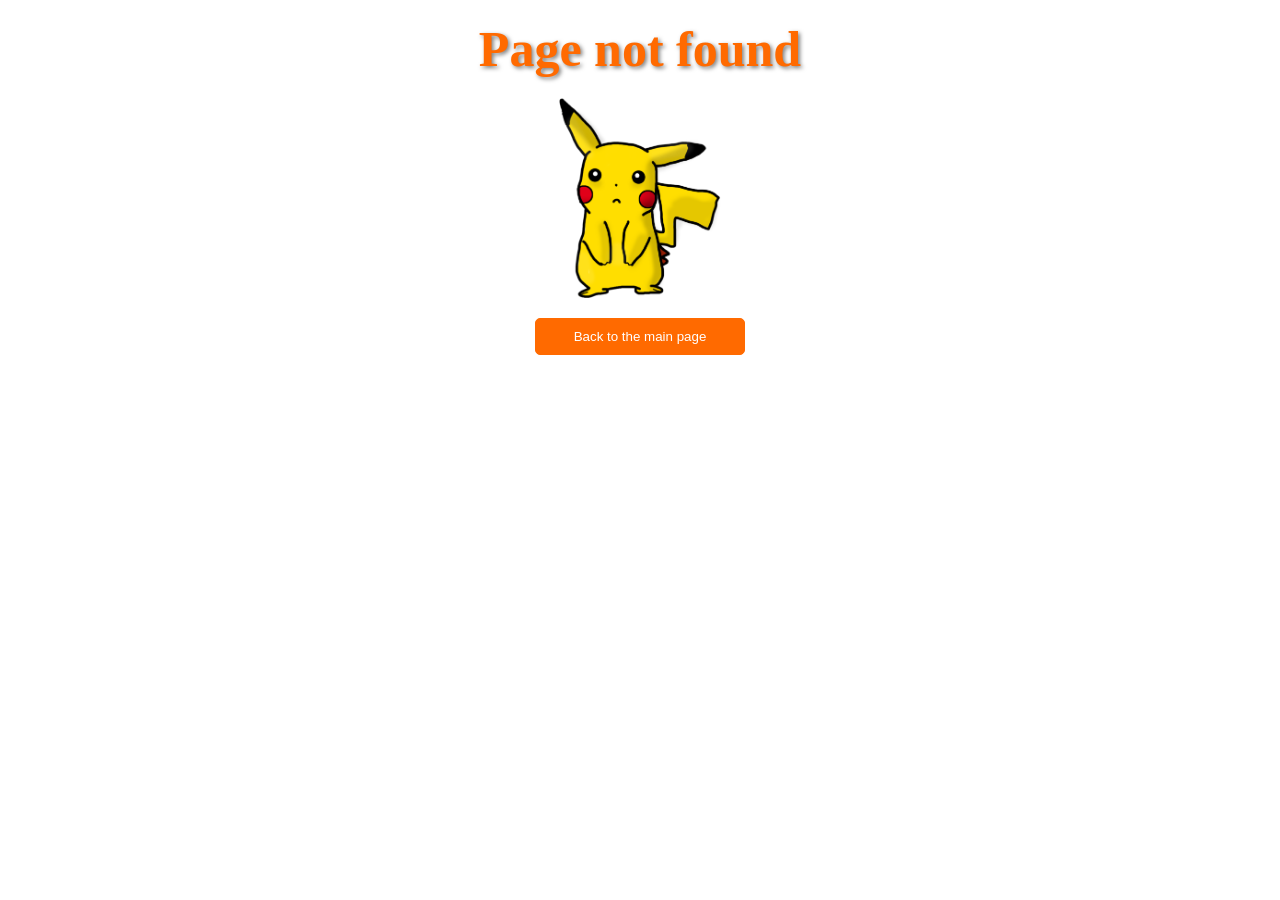
==== commit f83df8de: "Updates" ====
--- a/index.html
+++ b/index.html
@@ -1,27 +1,14 @@
-<!DOCTYPE html><html lang="ru"><head><meta charset="UTF-8"><meta name="viewport" content="width=device-width,initial-scale=1"><meta http-equiv="X-UA-Compatible" content="ie=edge"><title>Web-разработка от Макса</title><meta name="title" content="Мое портфолио"><meta name="description" content="Здесь вы сможете ознакомиться с моими работами и узнать больше обо мне"><link rel="icon" type="image/x-icon" href="icons/favicon/favicon.ico"><!-- Open Graph / Facebook --><meta property="og:type" content="website"><meta property="og:url" content="https://createmax.site/"><meta property="og:title" content="Мое портфолио"><meta property="og:description" content="Здесь вы сможете ознакомиться с моими работами и узнать больше обо мне"><meta property="og:image" content="img/main_bg.jpg"><!-- Twitter --><meta property="twitter:card" content="summary_large_image"><meta property="twitter:url" content="https://createmax.site/"><meta property="twitter:title" content="Мое портфолио"><meta property="twitter:description" content="Здесь вы сможете ознакомиться с моими работами и узнать больше обо мне"><meta property="twitter:image" content="img/main_bg.jpg"><!-- Favicon  --><!-- <link rel="apple-touch-icon" sizes="57x57" href="icons/favicon//apple-icon-57x57.png">
-    <link rel="apple-touch-icon" sizes="60x60" href="icons/favicon//apple-icon-60x60.png">
-    <link rel="apple-touch-icon" sizes="72x72" href="icons/favicon//apple-icon-72x72.png">
-    <link rel="apple-touch-icon" sizes="76x76" href="icons/favicon//apple-icon-76x76.png">
-    <link rel="apple-touch-icon" sizes="114x114" href="icons/favicon//apple-icon-114x114.png">
-    <link rel="apple-touch-icon" sizes="120x120" href="icons/favicon//apple-icon-120x120.png">
-    <link rel="apple-touch-icon" sizes="144x144" href="icons/favicon//apple-icon-144x144.png">
-    <link rel="apple-touch-icon" sizes="152x152" href="icons/favicon//apple-icon-152x152.png">
-    <link rel="apple-touch-icon" sizes="180x180" href="icons/favicon//apple-icon-180x180.png">
-    <link rel="icon" type="image/png" sizes="192x192" href="icons/favicon//android-icon-192x192.png">
-    <link rel="icon" type="image/png" sizes="32x32" href="icons/favicon//favicon-32x32.png">
-    <link rel="icon" type="image/png" sizes="96x96" href="icons/favicon//favicon-96x96.png">
-    <link rel="icon" type="image/png" sizes="16x16" href="icons/favicon//favicon-16x16.png">
-    <link rel="manifest" href="icons/favicon//manifest.json">
-    <meta name="msapplication-TileColor" content="#ffffff">
-    <meta name="msapplication-TileImage" content="icons/favicon//ms-icon-144x144.png">
-    <meta name="theme-color" content="#ffffff"> --><link rel="apple-touch-icon" sizes="180x180" href="icons/favicon/apple-touch-icon.png"><link rel="icon" type="image/png" sizes="32x32" href="icons/favicon/favicon-32x32.png"><link rel="icon" type="image/png" sizes="16x16" href="icons/favicon/favicon-16x16.png"><link rel="manifest" href="icons/favicon/site.webmanifest"><meta name="msapplication-TileColor" content="#da532c"><meta name="theme-color" content="#ffffff"><link rel="stylesheet" href="css/style.min.css"></head><body><aside class="sidepanel"><a class="sidepanel__link" href="https://www.facebook.com/profile.php?id=100001571521407" target="_blank"><!-- <img src="icons/social/facebook.svg" alt="facebook"> --> <svg width="20" height="20" viewBox="0 0 20 20" fill="none" xmlns="http://www.w3.org/2000/svg"><path d="M-7.46167e-07 2.92969L-1.28061e-07 17.0703C-5.74539e-08 18.6856 1.31439 20 2.92969 20L17.0703 20C18.6856 20 20 18.6856 20 17.0703L20 11.1719L12.9297 11.1719L12.9297 13.5156L9.41406 13.5156L9.41406 11.1719L7.03125 11.1719C5.09262 11.1719 3.51562 9.59488 3.51562 7.65625L3.51562 4.10156L7.03125 4.10156L7.03125 7.65625L9.41406 7.65625L9.41406 4.10156L12.9297 4.6875L12.9297 7.65625L20 7.65625L20 2.92969C20 1.31439 18.6856 -8.16774e-07 17.0703 -7.46167e-07L2.92969 -1.28061e-07C1.31439 -5.74539e-08 -8.16774e-07 1.31439 -7.46167e-07 2.92969Z" fill="#f0f0f0"/></svg> </a><a class="sidepanel__link" href="https://www.instagram.com/max_air90/" target="_blank"><!-- <img src="icons/social/instagram.svg" alt="instagram"> --> <svg width="20" height="20" viewBox="0 0 20 20" fill="none" xmlns="http://www.w3.org/2000/svg"><path d="M-6.01032e-07 6.25L-2.73196e-07 13.75C-1.22337e-07 17.2012 2.79875 20 6.25 20L13.75 20C17.2013 20 20 17.2012 20 13.75L20 6.25C20 2.79875 17.2012 -7.51891e-07 13.75 -6.01032e-07L6.25 -2.73196e-07C2.79875 -1.22337e-07 -7.51891e-07 2.79875 -6.01032e-07 6.25ZM13.75 1.875C16.1625 1.875 18.125 3.8375 18.125 6.25L18.125 13.75C18.125 16.1625 16.1625 18.125 13.75 18.125L6.25 18.125C3.8375 18.125 1.875 16.1625 1.875 13.75L1.875 6.25C1.875 3.8375 3.8375 1.875 6.25 1.875L13.75 1.875Z" fill="#f0f0f0"/><path d="M5 10C5 12.7612 7.23875 15 10 15C12.7613 15 15 12.7612 15 10C15 7.23875 12.7612 5 10 5C7.23875 5 5 7.23875 5 10ZM13.125 10C13.125 11.7225 11.7225 13.125 10 13.125C8.27625 13.125 6.875 11.7225 6.875 10C6.875 8.2775 8.27625 6.875 10 6.875C11.7225 6.875 13.125 8.2775 13.125 10Z" fill="#f0f0f0"/><path d="M5.29123 4.625C5.29123 4.25704 4.99295 3.95875 4.62499 3.95875C4.25703 3.95875 3.95874 4.25704 3.95874 4.625C3.95874 4.99296 4.25703 5.29125 4.62499 5.29125C4.99295 5.29125 5.29123 4.99296 5.29123 4.625Z" fill="#f0f0f0"/></svg> </a><a class="sidepanel__link" href="https://github.com/MaksimDolgonosov" target="_blank"><!-- <img src="icons/social/github.svg"alt="github"> --> <svg width="19" height="20" viewBox="0 0 19 20" fill="none" xmlns="http://www.w3.org/2000/svg"><path d="M-4.37114e-07 9.99951C-1.95608e-07 15.5245 4.36167 19.9995 9.74107 19.9995C14.0457 19.9995 17.6962 17.1345 18.9832 13.162C19.0749 12.662 18.7734 12.4787 18.5148 12.4787C18.2835 12.4787 17.6706 12.487 16.8585 12.4912C17.4459 15.2728 15.5517 15.8595 15.5517 15.8595C14.4274 16.3145 14.1267 16.972 14.1267 16.972C13.5228 17.8778 13.5352 16.902 13.5352 16.902C13.603 15.8978 14.5389 15.3703 14.5389 15.3703C16.0283 14.4787 15.5979 13.0295 15.3493 12.4578C14.719 12.3678 14.2903 12.1103 14.0466 11.8245C13.8029 14.0453 12.9652 16.3795 9.23304 16.3795C8.16988 16.3795 7.30085 15.992 6.61933 15.3503C6.37316 15.4628 5.3827 15.8003 4.04116 15.2628C4.04116 15.2628 3.78012 14.4253 5.03988 12.5128C4.82345 11.7128 4.71606 10.8628 4.7111 10.0128C4.71606 9.16284 4.82345 8.31285 5.03988 7.51284C3.78012 5.61285 4.04116 4.77535 4.04116 4.77535C5.3827 4.23785 6.37316 4.57534 6.61933 4.67535C7.30085 4.03785 8.16988 3.65035 9.23304 3.65035C12.9752 3.65035 13.7987 5.98784 14.0383 8.21284C14.3307 7.86284 14.928 7.53784 15.8408 7.53784C17.1444 7.53784 18.1918 7.55034 18.5082 7.55034C18.7635 7.55034 19.0683 7.37534 18.9708 6.86284C17.692 2.86201 14.0391 -0.000488895 9.74107 -0.000488707C4.36167 -0.000488472 -6.7851e-07 4.47701 -4.37114e-07 9.99951Z" fill="#f0f0f0"/></svg></a><div class="sidepanel__divider"></div><div class="sidepanel__text"><span>Социальные сети</span></div></aside><div class="promo"><div class="hamburger"><span></span> <span class="hamburger_long"></span> <span></span></div><div class="menu"><div class="menu__block"><div class="menu__close"><svg width="29" height="30" viewBox="0 0 29 30" fill="none" xmlns="http://www.w3.org/2000/svg"><path d="M17.1568 14.5231L28.4489 3.23075C29.1837 2.49623 29.1837 1.30861 28.4489 0.574085C27.7144 -0.160437 26.5267 -0.160437 25.7922 0.574085L14.4998 11.8665L3.20781 0.574085C2.47295 -0.160437 1.28567 -0.160437 0.551149 0.574085C-0.183716 1.30861 -0.183716 2.49623 0.551149 3.23075L11.8432 14.5231L0.551149 25.8155C-0.183716 26.55 -0.183716 27.7376 0.551149 28.4721C0.917206 28.8385 1.39852 29.0226 1.87948 29.0226C2.36045 29.0226 2.84141 28.8385 3.20781 28.4721L14.4998 17.1798L25.7922 28.4721C26.1586 28.8385 26.6396 29.0226 27.1205 29.0226C27.6015 29.0226 28.0825 28.8385 28.4489 28.4721C29.1837 27.7376 29.1837 26.55 28.4489 25.8155L17.1568 14.5231Z" fill="black"/></svg></div><nav><ul class="menu__list"><li class="menu__link"><a href="#description">Про меня</a></li><li class="menu__link"><a href="#resum">Мой опыт</a></li><li class="menu__link"><a href="#usag">Мои навыки</a></li><li class="menu__link"><a href="#portfol">Мои работы</a></li><li class="menu__link"><a href="#priceList">Прайс-лист</a></li><li class="menu__link"><a href="#contact">Контакты</a></li></ul></nav><div class="menu__social"><a href="https://github.com/MaksimDolgonosov" class="menu__socialItem" target="_blank"><svg width="19" height="20" viewBox="0 0 19 20" fill="none" xmlns="http://www.w3.org/2000/svg"><path d="M-4.37114e-07 9.99951C-1.95608e-07 15.5245 4.36167 19.9995 9.74107 19.9995C14.0457 19.9995 17.6962 17.1345 18.9832 13.162C19.0749 12.662 18.7734 12.4787 18.5148 12.4787C18.2835 12.4787 17.6706 12.487 16.8585 12.4912C17.4459 15.2728 15.5517 15.8595 15.5517 15.8595C14.4274 16.3145 14.1267 16.972 14.1267 16.972C13.5228 17.8778 13.5352 16.902 13.5352 16.902C13.603 15.8978 14.5389 15.3703 14.5389 15.3703C16.0283 14.4787 15.5979 13.0295 15.3493 12.4578C14.719 12.3678 14.2903 12.1103 14.0466 11.8245C13.8029 14.0453 12.9652 16.3795 9.23304 16.3795C8.16988 16.3795 7.30085 15.992 6.61933 15.3503C6.37316 15.4628 5.3827 15.8003 4.04116 15.2628C4.04116 15.2628 3.78012 14.4253 5.03988 12.5128C4.82345 11.7128 4.71606 10.8628 4.7111 10.0128C4.71606 9.16284 4.82345 8.31285 5.03988 7.51284C3.78012 5.61285 4.04116 4.77535 4.04116 4.77535C5.3827 4.23785 6.37316 4.57534 6.61933 4.67535C7.30085 4.03785 8.16988 3.65035 9.23304 3.65035C12.9752 3.65035 13.7987 5.98784 14.0383 8.21284C14.3307 7.86284 14.928 7.53784 15.8408 7.53784C17.1444 7.53784 18.1918 7.55034 18.5082 7.55034C18.7635 7.55034 19.0683 7.37534 18.9708 6.86284C17.692 2.86201 14.0391 -0.000488895 9.74107 -0.000488707C4.36167 -0.000488472 -6.7851e-07 4.47701 -4.37114e-07 9.99951Z" fill="#f0f0f0"/></svg> </a><a href="https://www.instagram.com/max_air90/" class="menu__socialItem" target="_blank"><svg width="20" height="20" viewBox="0 0 20 20" fill="none" xmlns="http://www.w3.org/2000/svg"><path d="M-6.01032e-07 6.25L-2.73196e-07 13.75C-1.22337e-07 17.2012 2.79875 20 6.25 20L13.75 20C17.2013 20 20 17.2012 20 13.75L20 6.25C20 2.79875 17.2012 -7.51891e-07 13.75 -6.01032e-07L6.25 -2.73196e-07C2.79875 -1.22337e-07 -7.51891e-07 2.79875 -6.01032e-07 6.25ZM13.75 1.875C16.1625 1.875 18.125 3.8375 18.125 6.25L18.125 13.75C18.125 16.1625 16.1625 18.125 13.75 18.125L6.25 18.125C3.8375 18.125 1.875 16.1625 1.875 13.75L1.875 6.25C1.875 3.8375 3.8375 1.875 6.25 1.875L13.75 1.875Z" fill="#f0f0f0"/><path d="M5 10C5 12.7612 7.23875 15 10 15C12.7613 15 15 12.7612 15 10C15 7.23875 12.7612 5 10 5C7.23875 5 5 7.23875 5 10ZM13.125 10C13.125 11.7225 11.7225 13.125 10 13.125C8.27625 13.125 6.875 11.7225 6.875 10C6.875 8.2775 8.27625 6.875 10 6.875C11.7225 6.875 13.125 8.2775 13.125 10Z" fill="#f0f0f0"/><path d="M5.29123 4.625C5.29123 4.25704 4.99295 3.95875 4.62499 3.95875C4.25703 3.95875 3.95874 4.25704 3.95874 4.625C3.95874 4.99296 4.25703 5.29125 4.62499 5.29125C4.99295 5.29125 5.29123 4.99296 5.29123 4.625Z" fill="#f0f0f0"/></svg> </a><a href="https://www.facebook.com/profile.php?id=100001571521407" class="menu__socialItem" target="_blank"><svg width="20" height="20" viewBox="0 0 20 20" fill="none" xmlns="http://www.w3.org/2000/svg"><path d="M-7.46167e-07 2.92969L-1.28061e-07 17.0703C-5.74539e-08 18.6856 1.31439 20 2.92969 20L17.0703 20C18.6856 20 20 18.6856 20 17.0703L20 11.1719L12.9297 11.1719L12.9297 13.5156L9.41406 13.5156L9.41406 11.1719L7.03125 11.1719C5.09262 11.1719 3.51562 9.59488 3.51562 7.65625L3.51562 4.10156L7.03125 4.10156L7.03125 7.65625L9.41406 7.65625L9.41406 4.10156L12.9297 4.6875L12.9297 7.65625L20 7.65625L20 2.92969C20 1.31439 18.6856 -8.16774e-07 17.0703 -7.46167e-07L2.92969 -1.28061e-07C1.31439 -5.74539e-08 -8.16774e-07 1.31439 -7.46167e-07 2.92969Z" fill="#f0f0f0"/></svg></a></div></div><div class="menu__overlay"></div></div><div class="container"><div class="title title_fz16 promo__subtitle">Меня зовут Макс</div><h1 class="title title_fz48 promo__title">Я web-разработчик<br>из Беларуси</h1><div class="promo__btns"><a href="#" class="promo__link btn">Про меня</a> <a href="about.html" class="promo__link">Портфолио</a></div></div></div><section id="description" class="descr"><div class="container"><div class="descr__gridContainer"><div id="descr_el1" class="descr__img"><img src="img/main_photo.jpg" alt="main_photo"></div><div id="descr_el2" class="descr__aboutMe"><div class="title title_fz16 descr__title">Про меня</div><h2 class="title title_fz36 descr__subtitle">Меня зовут Макс</h2><div class="descr__line"></div><p class="descr__text">Привет! Меня зовут Макс, я начинающий web-разработчик. Для вас я могу создать сайт или страничку для вашего бизнеса. Мой опыт в web-разработке небольшой, однако я уже приобрел навыки работы с новыми и продвинутыи техниками написания кода. Работая со мной, вы получите качественный продукт по очень привлекательным ценам. В моем порфолио вы можете посмотреть примеры работ, которые были выполнены как на практике в моём обучении, так и при самостоятельной работе во freelance.</p></div><div id="descr_el3" class="descr__items"><div class="descr__item"><img class="descr__itemImg" src="icons/about_me/web_development.svg" alt="web_development"><div class="descr__header">Web-разработка</div><div class="descr__description">Разработка сайта или лендинга "под ключ" с учетам всех ваших пожеланий и требований.</div></div><div class="descr__item"><img class="descr__itemImg" src="icons/about_me/mobile_dev.svg" alt="mobile_dev"><div class="descr__header">Посадка верстки на CMS WordPress</div><div class="descr__description">В случае, если вы захотите изменять любую информацию на сайте самостоятельно, есть опция "посадить" верстку на движок системы управления сайтами Wordpress.</div></div><div class="descr__item"><img class="descr__itemImg" src="icons/about_me/design.svg" alt="design"><div class="descr__header">UI/UX Design</div><div class="descr__description">Для посетителей вашего ресурса будет сделана удобная навигация по сайту, комфортное и понятное взаимодействия со страницей.</div></div></div></div></div></section><section id="resum" class="resume"><div class="container"><div class="title title_fz16 title__section_title">Опыт</div><h2 class="title title_fz36 title__section_subtitle">Чем я буду полезен</h2><div class="title__section_line"></div><div class="resume__wrapper"><div class="resume__column"><h2 class="resume__column-header title title_fz20">Образование</h2><ul class="resume__items"><li class="resume__item"><div class="resume__item-head"><img class="resume__item-icon" src="icons/experience/university.svg" alt="university"><div class="resume__item-header">БНТУ, Минск (2007-2012)</div><div class="resume__item-subheader">Энергетический факультет</div></div><div class="resume__item-text">Я окончил специальность "Экономика и организация энергетики" и получил диплом инженера-экономиста. В обучении включались как экономические, так и технические дисциплины.</div></li><li class="resume__item"><div class="resume__item-head"><img class="resume__item-icon" src="icons/experience/courses.svg" alt="courses"><div class="resume__item-header">Udemy</div><div class="resume__item-subheader">Курсы по Web-разработке</div></div><div class="resume__item-text">Я окончил платные курсы, напрвленные на подробное обучение создания сайтов с применением полученных знаний на практике на реальных проектах. По итогам обучения были получены сертификаты окончания курсов.</div></li></ul></div><div class="resume__column"><h2 class="resume__column-header title title_fz20">Опыт работы</h2><ul class="resume__items"><li class="resume__item"><div class="resume__item-head"><img class="resume__item-icon" src="icons/experience/university.svg" alt="university"><div class="resume__item-header">Freelance</div><div class="resume__item-subheader">Web-разработка</div></div><div class="resume__item-text">Мной были выполнены проекты как в процессе обучении (практика), так и самостоятельные проекты, с которыми вы можете ознакомиться в моем портфолио.</div></li><!-- <li class="resume__item">
-                            <div class="resume__item-head">
-                                <img class="resume__item-icon" src="icons/experience/courses.svg" alt="courses">
-                                <div class="resume__item-header">БНТУ, Минск (2007-2012)
-                                </div>
-                                <div class="resume__item-subheader">Энергетический факультет</div>
-                            </div>
-                            <div class="resume__item-text">Lorem ipsum, dolor sit amet consectetur adipisicing elit.
-                                Deserunt doloribus id exercitationem vel repellat? Perferendis libero illum cum tenetur
-                                laborum, repellendus aut provident quae dolor quisquam ducimus excepturi in eaque.</div>
-                        </li> --></ul></div></div></div></section><section id="usag" class="usage"><div class="container"><div class="title title_fz16 title__section_title">Навыки</div><h2 class="title title_fz36 title__section_subtitle">Что я использую в работе</h2><div class="title__section_line"></div><div class="usage__items"><div class="usage__item"><img class="usage__item-img" src="icons/skills/html5.svg" alt="html5"><div class="usage__item-header">HTML5</div><div class="usage__item-text">Именно он создает каркас вашего сайта или приложения, а пятая версия позволит мне создавать более SEO-оптимизированную структуру вашего продукта</div></div><div class="usage__item"><img class="usage__item-img" src="icons/skills/css3.svg" alt="css"><div class="usage__item-header">CSS3</div><div class="usage__item-text">Этот язык стилей позволяет мне создавать абсолютно любой внешний вид вашего сайта или приложения. Все ограничивается только вашей фантазией!</div></div><div class="usage__item"><img class="usage__item-img" src="icons/skills/js.svg" alt="JS"><div class="usage__item-header">Java Script</div><div class="usage__item-text">Этот язык программирования позволяет оживить все что угодно: слайдеры, окна, подсказки, вкладки, получение данных от сервера и многое другое</div></div><div class="usage__item"><img id="Jq" class="usage__item-imgd" src="icons/skills/jquery.svg" alt="jquery"><div class="usage__item-header">Jquery</div><div class="usage__item-text">Библиотека Jquery позволит ускорить разработку. Без необходимости интегрировать в проект мы её не будем, но навык работы с ней присутствует</div></div><div class="usage__item"><img class="usage__item-img" src="icons/skills/node.js.svg" alt="nodeJs"><div class="usage__item-header">Node.js</div><div class="usage__item-text">Эта платформа позволяет создавать бэкенд для вашего продукта - “мозги”, которые будут выполнять действия, которые пользователь не видит</div></div></div><div class="usage__wrapper"><div class="usage__wrapper-item"><div class="usage__wrapper-header">Создание сайтов</div><div class="usage__wrapper-perc">95%</div><div class="usage__wrapper-line"><div class="usage__wrapper-line-subline"></div></div></div><div class="usage__wrapper-item"><div class="usage__wrapper-header">Работа с данными</div><div class="usage__wrapper-perc">75%</div><div class="usage__wrapper-line"><div class="usage__wrapper-line-subline"></div></div></div><div class="usage__wrapper-item"><div class="usage__wrapper-header">Креативность</div><div class="usage__wrapper-perc">75%</div><div class="usage__wrapper-line"><div class="usage__wrapper-line-subline" style="width: 75%;"></div></div></div><div class="usage__wrapper-item"><div class="usage__wrapper-header">Создание дизайна</div><div class="usage__wrapper-perc">80%</div><div class="usage__wrapper-line"><div class="usage__wrapper-line-subline" style="width: 80%;"></div></div></div><div class="usage__wrapper-item"><div class="usage__wrapper-header">Ответственность</div><div class="usage__wrapper-perc">95%</div><div class="usage__wrapper-line"><div class="usage__wrapper-line-subline" style="width: 85%;"></div></div></div></div></div></section><section id="portfol" class="portfolio"><div class="container"><div class="title title_fz16 title__section_title">Портфолио</div><h2 class="title title_fz36 title__section_subtitle">Мои работы</h2><div class="title__section_line"></div><div class="portfolio__items"><a href="uber/index.html" class="portfolio__item" target="_blank"><img src="img/works/uber.jpg" alt="uber"></a><a href="pulse/index.html" class="portfolio__item" target="_blank"><img src="img/works/pulse.jpg" alt="pulse"> </a><a href="paints/index.html" class="portfolio__item" target="_blank"><img src="img/works/paint-art.jpg" alt="paints"> </a><a href="sova/index.html" class="portfolio__item vertical" target="_blank"><img src="sova/img/interier/cups.jpg" alt="sova"> </a><a href="food/index.html" class="portfolio__item" target="_blank"><img src="img/works/vegyP.jpg" alt="ipad"> </a><a href="formula/index.html" class="portfolio__item horizontal" target="_blank"><img src="img/works/6.jpg" alt="mac"></a></div></div></section><section id="priceList" class="price"><div class="container"><div class="title title_fz16 title__section_title">Прайс-лист</div><div class="title__section_line"></div><div class="price__items"><div class="price__item"><div class="price__item-header">Landing-page</div><div class="price__item-price">от 50$</div><div class="price__item-text">Одностраничный сайт для презентации услуг/товаров/...</div></div><div class="price__item"><div class="price__item-header">Корпоративный сайт</div><div class="price__item-price">от 100$</div><div class="price__item-text">Сайт для вашего бизнеса или компании</div></div><div class="price__item"><div class="price__item-header">Интернет-магазин</div><div class="price__item-price">...</div><div class="price__item-text">Инструмент для ваших продаж в сети</div></div><div class="price__item"><div class="price__item-header">Web-приложение</div><div class="price__item-price">...</div><div class="price__item-text">Приложение внутри браузера для лучшего комфорта</div></div><div class="price__item"><div class="price__item-header">Android/IOS Приложение</div><div class="price__item-price">...</div><div class="price__item-text">Приложение для смартфона любой ОС</div></div><div class="price__item"><div class="price__item-header">Дизайн</div><div class="price__item-price">Индивидуально</div><div class="price__item-text">Создам дизайн для вашего сайта/приложения...</div></div></div></div></section><section class="contacts"><div class="container"><div class="contacts__wrapper"><div class="contacts__img"><img src="img/main_photo.jpg" alt="main_photo"></div><div class="contacts__descr"><div id="contact" class="title title_fz16 contacts__title">Контакты</div><h2 class="title title_fz36 contacts__subtitle">Свяжитесь со мной</h2><div class="contacts__line"></div><div class="title title_fz14 contacts__way">Любым удобным для вас способом:</div><div class="contacts__social"><a href="https://github.com/MaksimDolgonosov" class="menu__socialItem" target="_blank"><svg width="19" height="20" viewBox="0 0 19 20" fill="none" xmlns="http://www.w3.org/2000/svg"><path d="M-4.37114e-07 9.99951C-1.95608e-07 15.5245 4.36167 19.9995 9.74107 19.9995C14.0457 19.9995 17.6962 17.1345 18.9832 13.162C19.0749 12.662 18.7734 12.4787 18.5148 12.4787C18.2835 12.4787 17.6706 12.487 16.8585 12.4912C17.4459 15.2728 15.5517 15.8595 15.5517 15.8595C14.4274 16.3145 14.1267 16.972 14.1267 16.972C13.5228 17.8778 13.5352 16.902 13.5352 16.902C13.603 15.8978 14.5389 15.3703 14.5389 15.3703C16.0283 14.4787 15.5979 13.0295 15.3493 12.4578C14.719 12.3678 14.2903 12.1103 14.0466 11.8245C13.8029 14.0453 12.9652 16.3795 9.23304 16.3795C8.16988 16.3795 7.30085 15.992 6.61933 15.3503C6.37316 15.4628 5.3827 15.8003 4.04116 15.2628C4.04116 15.2628 3.78012 14.4253 5.03988 12.5128C4.82345 11.7128 4.71606 10.8628 4.7111 10.0128C4.71606 9.16284 4.82345 8.31285 5.03988 7.51284C3.78012 5.61285 4.04116 4.77535 4.04116 4.77535C5.3827 4.23785 6.37316 4.57534 6.61933 4.67535C7.30085 4.03785 8.16988 3.65035 9.23304 3.65035C12.9752 3.65035 13.7987 5.98784 14.0383 8.21284C14.3307 7.86284 14.928 7.53784 15.8408 7.53784C17.1444 7.53784 18.1918 7.55034 18.5082 7.55034C18.7635 7.55034 19.0683 7.37534 18.9708 6.86284C17.692 2.86201 14.0391 -0.000488895 9.74107 -0.000488707C4.36167 -0.000488472 -6.7851e-07 4.47701 -4.37114e-07 9.99951Z" fill="#f0f0f0"/></svg> </a><a href="https://www.instagram.com/max_air90/" class="menu__socialItem" target="_blank"><svg width="20" height="20" viewBox="0 0 20 20" fill="none" xmlns="http://www.w3.org/2000/svg"><path d="M-6.01032e-07 6.25L-2.73196e-07 13.75C-1.22337e-07 17.2012 2.79875 20 6.25 20L13.75 20C17.2013 20 20 17.2012 20 13.75L20 6.25C20 2.79875 17.2012 -7.51891e-07 13.75 -6.01032e-07L6.25 -2.73196e-07C2.79875 -1.22337e-07 -7.51891e-07 2.79875 -6.01032e-07 6.25ZM13.75 1.875C16.1625 1.875 18.125 3.8375 18.125 6.25L18.125 13.75C18.125 16.1625 16.1625 18.125 13.75 18.125L6.25 18.125C3.8375 18.125 1.875 16.1625 1.875 13.75L1.875 6.25C1.875 3.8375 3.8375 1.875 6.25 1.875L13.75 1.875Z" fill="#f0f0f0"/><path d="M5 10C5 12.7612 7.23875 15 10 15C12.7613 15 15 12.7612 15 10C15 7.23875 12.7612 5 10 5C7.23875 5 5 7.23875 5 10ZM13.125 10C13.125 11.7225 11.7225 13.125 10 13.125C8.27625 13.125 6.875 11.7225 6.875 10C6.875 8.2775 8.27625 6.875 10 6.875C11.7225 6.875 13.125 8.2775 13.125 10Z" fill="#f0f0f0"/><path d="M5.29123 4.625C5.29123 4.25704 4.99295 3.95875 4.62499 3.95875C4.25703 3.95875 3.95874 4.25704 3.95874 4.625C3.95874 4.99296 4.25703 5.29125 4.62499 5.29125C4.99295 5.29125 5.29123 4.99296 5.29123 4.625Z" fill="#f0f0f0"/></svg> </a><a href="https://www.facebook.com/profile.php?id=100001571521407" class="menu__socialItem" target="_blank"><svg width="20" height="20" viewBox="0 0 20 20" fill="none" xmlns="http://www.w3.org/2000/svg"><path d="M-7.46167e-07 2.92969L-1.28061e-07 17.0703C-5.74539e-08 18.6856 1.31439 20 2.92969 20L17.0703 20C18.6856 20 20 18.6856 20 17.0703L20 11.1719L12.9297 11.1719L12.9297 13.5156L9.41406 13.5156L9.41406 11.1719L7.03125 11.1719C5.09262 11.1719 3.51562 9.59488 3.51562 7.65625L3.51562 4.10156L7.03125 4.10156L7.03125 7.65625L9.41406 7.65625L9.41406 4.10156L12.9297 4.6875L12.9297 7.65625L20 7.65625L20 2.92969C20 1.31439 18.6856 -8.16774e-07 17.0703 -7.46167e-07L2.92969 -1.28061e-07C1.31439 -5.74539e-08 -8.16774e-07 1.31439 -7.46167e-07 2.92969Z" fill="#f0f0f0"/></svg></a></div><div class="title title_fz14 contacts__way">Или оставьте ваши данные и я сам вам напишу:</div><form action="#" class="contacts__form"><div class="contacts__form-input"><input required name="name" id="name" type="text" placeholder="Макс"> <label for="name">Ваше имя</label></div><div class="contacts__form-input"><input required name="email" id="email" type="text"> <label for="email">Ваша почта</label></div><div class="contacts__form-textarea"><textarea name="text" id="text"></textarea> <label for="text">Ваше сообщение</label></div><div class="contacts__form-button"><button class="btn" button>Отправить сообщение</button><div class="contacts__form-button-policy"><input required name="checkbox" id="checkbox" type="checkbox"> <span>Я согласен(а) с <a href="/policy.html" target="_blank">политикой конфиденциальности</a></span></div></div></form></div></div></div></section><div class="overlay"><div class="modal_thanks"><span>Спасибо, я с вами непременно свяжусь!</span></div><div class="modal_error"><span>Упс, что то пошло не так! Попробуйте снова отправить ваши данные чуть позже</span></div></div><script src="js/script.js"></script></body></html>+<!DOCTYPE html>
+<html lang="en">
+  <head>
+    <meta charset="UTF-8">
+    <link rel="icon" type="image/svg+xml" href="/vite.svg">
+    <meta name="viewport" content="width=device-width, initial-scale=1.0">
+    <title>Pokemon finder</title>
+    <script type="module" crossorigin src="/assets/index-ClPknjx5.js"></script>
+    <link rel="stylesheet" crossorigin href="/assets/index-hkfGpZB6.css">
+  </head>
+  <body>
+    <div id="root"></div>
+  </body>
+</html>
--- a/assets/index-hkfGpZB6.css
+++ b/assets/index-hkfGpZB6.css
@@ -0,0 +1 @@
+.top-controls{display:flex;align-items:center;justify-content:space-between;gap:10px;width:100%}.top-controls input{display:block;width:70%;padding:10px;border:1px solid #ff6a00;border-radius:5px}.top-controls button{display:block;width:30%;padding:10px;border:1px solid #ff6a00;border-radius:5px;background-color:#ff6a00;color:#fff;cursor:pointer;transition:all .3s ease}.top-controls button:hover{background-color:#ff6a00d1}.results{margin-top:20px;padding:20px;width:100%;min-height:500px;border:1px solid #ff6a00;border-radius:5px;background-color:#f0f0f0;box-shadow:0 0 10px #0000001a}.error{font-size:25px;font-weight:700;color:#ff6a00;text-align:center;margin-top:20px;text-shadow:1px 1px 2px rgba(0,0,0,.5)}.spinner{display:flex;justify-content:center;padding:24px 0;min-height:500px}.spinner img{width:56px;height:56px;animation:spinner-rotate .9s linear infinite}@keyframes spinner-rotate{0%{transform:rotate(0)}to{transform:rotate(360deg)}}.pokemon-list{display:flex;flex-direction:column;align-items:center;justify-content:flex-start;gap:20px;width:100%}.no-results{font-size:25px;font-weight:700;color:#ff6a00;text-align:center;margin-top:20px;text-shadow:1px 1px 2px rgba(0,0,0,.5)}.pokemon-item{display:flex;align-items:center;justify-content:flex-start;width:100%;cursor:pointer;border-bottom:1px solid #ff6a00}.pokemon-item-image{width:50px;height:50px}.pokemon-item-image img{width:100%;height:100%;object-fit:cover}.pokemon-item-descr{font-family:Roboto,sans-serif;display:flex;flex-direction:column;align-items:flex-start;justify-content:center;margin-left:10px}.pokemon-item-descr h3{font-size:20px;font-weight:700}.pokemon-item-descr p{font-size:16px;font-style:italic}.error{min-height:560px;height:100%;display:flex;flex-direction:column;align-items:center;justify-content:flex-start;gap:20px}.error-text{font-size:22px;font-weight:700;color:#ff6a00;text-align:center;text-shadow:1px 1px 2px rgba(0,0,0,.5)}.error-picture{width:200px;height:200px}.error-picture img{width:100%;height:100%;object-fit:contain}.error-comment{font-size:18px;color:#ff6a00;text-align:center;margin-top:20px;text-shadow:1px 1px 2px rgba(0,0,0,.5)}.title{text-align:center;font-size:60px;font-weight:700;margin:20px 0 10px;color:#ff6a00;text-shadow:2px 2px 4px rgba(0,0,0,.5)}.layout{display:flex;justify-content:center;align-items:flex-start;width:100%;height:100%}.container{display:flex;flex-direction:column;align-items:center;justify-content:space-between;width:60%;margin:0 25px;padding:20px;border:1px solid #ccc;border-radius:5px;background-color:#f0f0f0;box-shadow:0 0 10px #0000001a;min-height:656px}.container-btns{width:100%;display:grid;grid-template-columns:1fr auto 1fr;align-items:center;gap:10px;margin-top:20px}.container-btns button{display:block;width:110px;padding:10px;border:1px solid #ff6a00;border-radius:5px;background-color:#ff6a00;color:#fff;cursor:pointer;transition:all .3s ease}.container-btns button:hover{background-color:#ff6a00d1}.container-btns button:disabled{background-color:#ccc;cursor:not-allowed;border-color:#ccc;color:#ff6a00}.container-btns-nav{grid-column:2;display:flex;align-items:center;gap:10px}.error-test-btn{grid-column:3;justify-self:end}.page-number{font-size:20px;font-weight:700;color:#ff6a00;text-align:center;border:1px solid #ff6a00;border-radius:5px;padding:5px;width:37px;height:37px;display:flex;align-items:center;justify-content:center}.about-button{display:block;width:110px;padding:10px;border:1px solid #ff6a00;border-radius:5px;background-color:#ff6a00;color:#fff;cursor:pointer;margin:0 auto;transition:all .3s ease}.about-button:hover{background-color:#ff6a00d1}.pokemon-info{display:flex;flex-direction:column;align-items:center;justify-content:space-between;width:30%;min-height:300px;padding:20px;border:1px solid #ccc;border-radius:5px;background-color:#f0f0f0;box-shadow:0 0 10px #0000001a}.pokemon-info-content-info{display:flex;flex-direction:column;align-items:flex-start;justify-content:flex-start;gap:10px}.pokemon-info-content-info-description{text-align:center;font-size:16px;font-weight:700;color:#163605;font-style:italic}.pokemon-info-content-info-base-happiness,.pokemon-info-content-info-capture-rate,.pokemon-info-content-info-height,.pokemon-info-content-info-weight,.pokemon-info-content-info-base-experience{font-size:16px;font-weight:700;color:#ff6a00}.pokemon-info-content-info-base-happiness span,.pokemon-info-content-info-capture-rate span,.pokemon-info-content-info-height span,.pokemon-info-content-info-weight span,.pokemon-info-content-info-base-experience span{color:#9e0808}h2{text-align:center;font-size:30px;font-weight:700;margin:20px 0;color:#ff6a00;text-shadow:2px 2px 4px rgba(0,0,0,.5)}.pokemon-info-content{display:flex;flex-direction:column;align-items:center;justify-content:center}.close-button{display:block;width:30%;padding:10px;margin-top:20px;border:1px solid #ff6a00;border-radius:5px;background-color:#ff6a00;color:#fff;cursor:pointer;transition:all .3s ease}.close-button:hover{background-color:#ff6a00d1}.about-page{display:flex;flex-direction:column;align-items:center;justify-content:center;width:100%;height:100%}h1{text-align:center;font-size:50px;font-weight:700;margin:20px 0;color:#ff6a00;text-shadow:2px 2px 4px rgba(0,0,0,.5)}.about-page-content{display:flex;flex-direction:column;align-items:center;justify-content:flex-start;width:60%;margin:0 25px;padding:20px;border:1px solid #ccc;border-radius:5px;background-color:#f0f0f0;box-shadow:0 0 10px #0000001a;min-height:256px}.about-page-content p{font-size:20px;font-weight:700;color:#6d7e29;text-align:center;margin:10px 0}.about-page-content a{color:#905830;text-decoration:none;font-weight:700;cursor:pointer}.about-page-content .about-page-back-button{display:block;width:210px;padding:10px;border:1px solid #ff6a00;border-radius:5px;background-color:#ff6a00;color:#fff;cursor:pointer;margin:20px auto;transition:all .3s ease}.about-page-content .about-page-back-button:hover{background-color:#ff6a00d1}.page404{display:flex;flex-direction:column;align-items:center;justify-content:center;width:100%;height:100%}.page404 h1{font-size:50px;font-weight:700;color:#ff6a00;text-align:center;margin:20px 0}.page404-error-text{font-size:30px;font-weight:700;color:#ff6a00;text-align:center}.page404-back-button{display:block;width:210px;padding:10px;border:1px solid #ff6a00;border-radius:5px;background-color:#ff6a00;color:#fff;cursor:pointer;margin:20px auto;transition:all .3s ease}.page404-back-button:hover{background-color:#ff6a00d1}*{margin:0;padding:0;box-sizing:border-box}
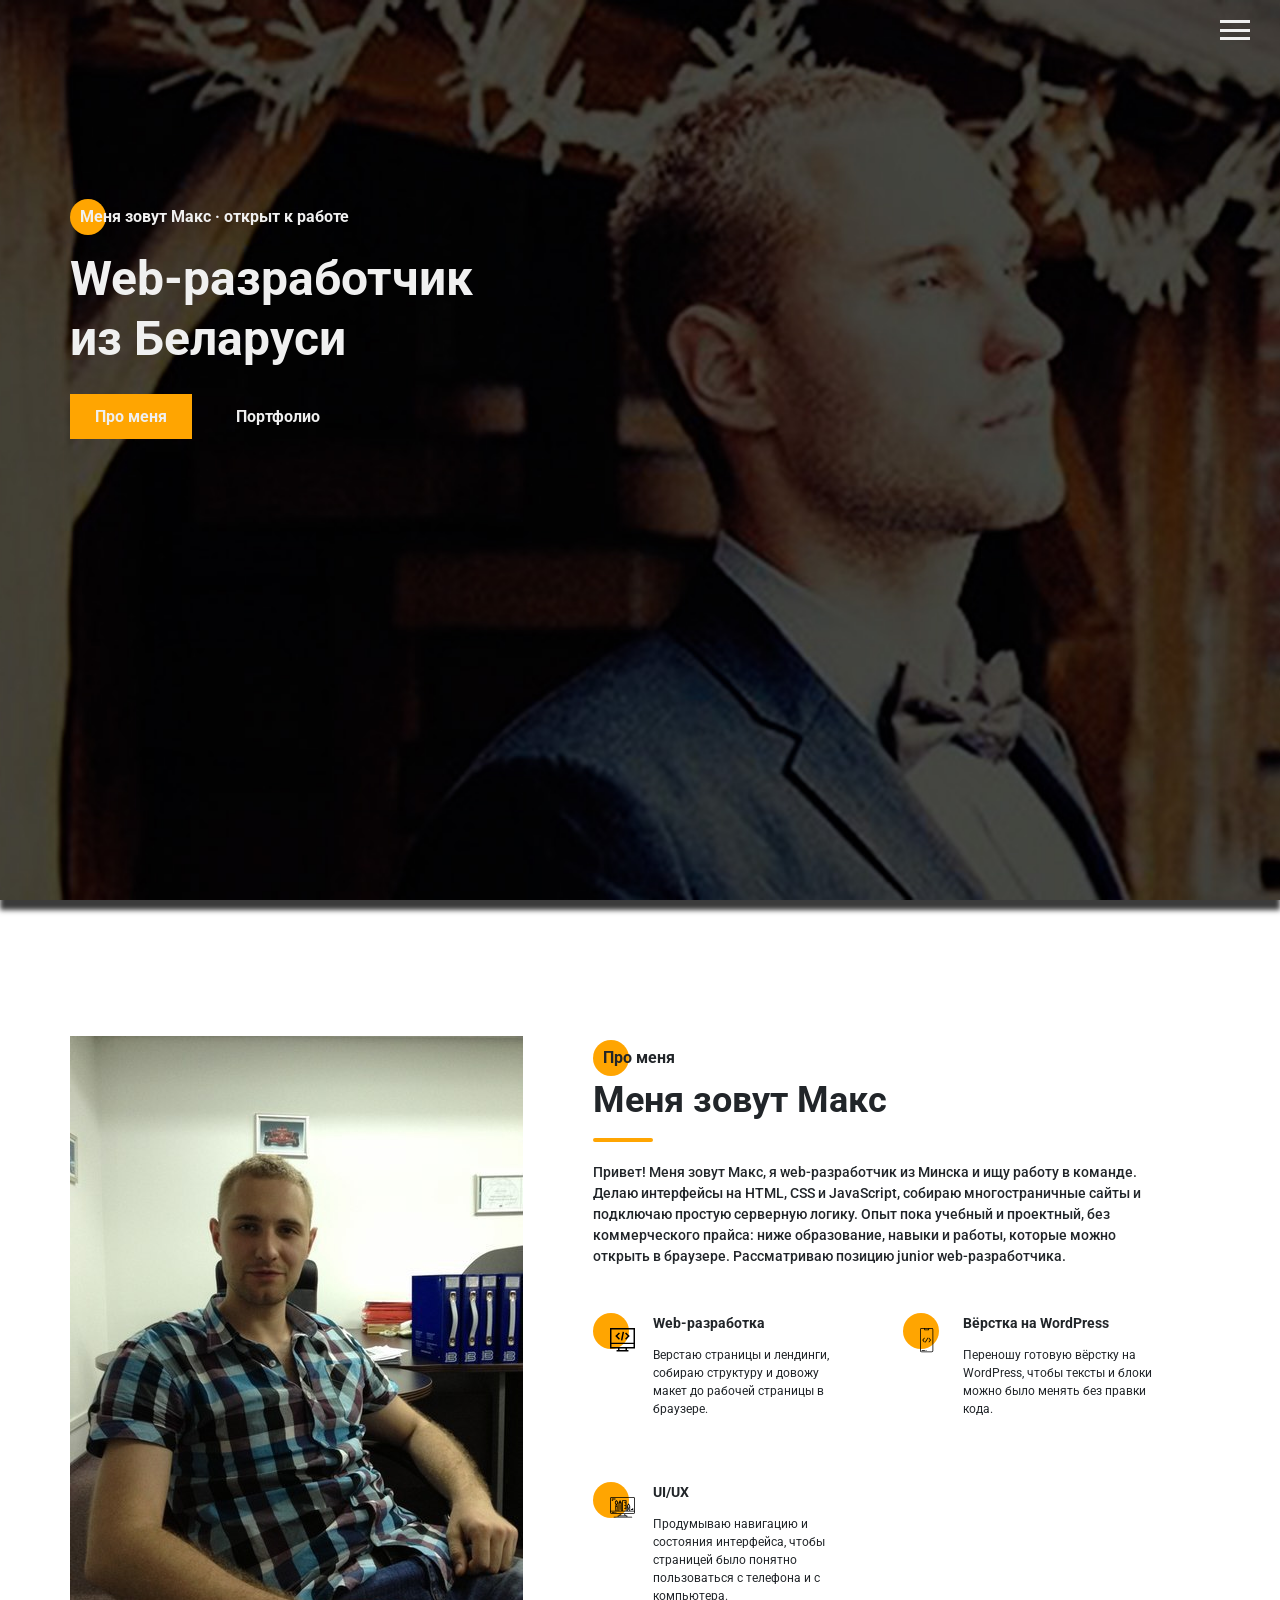
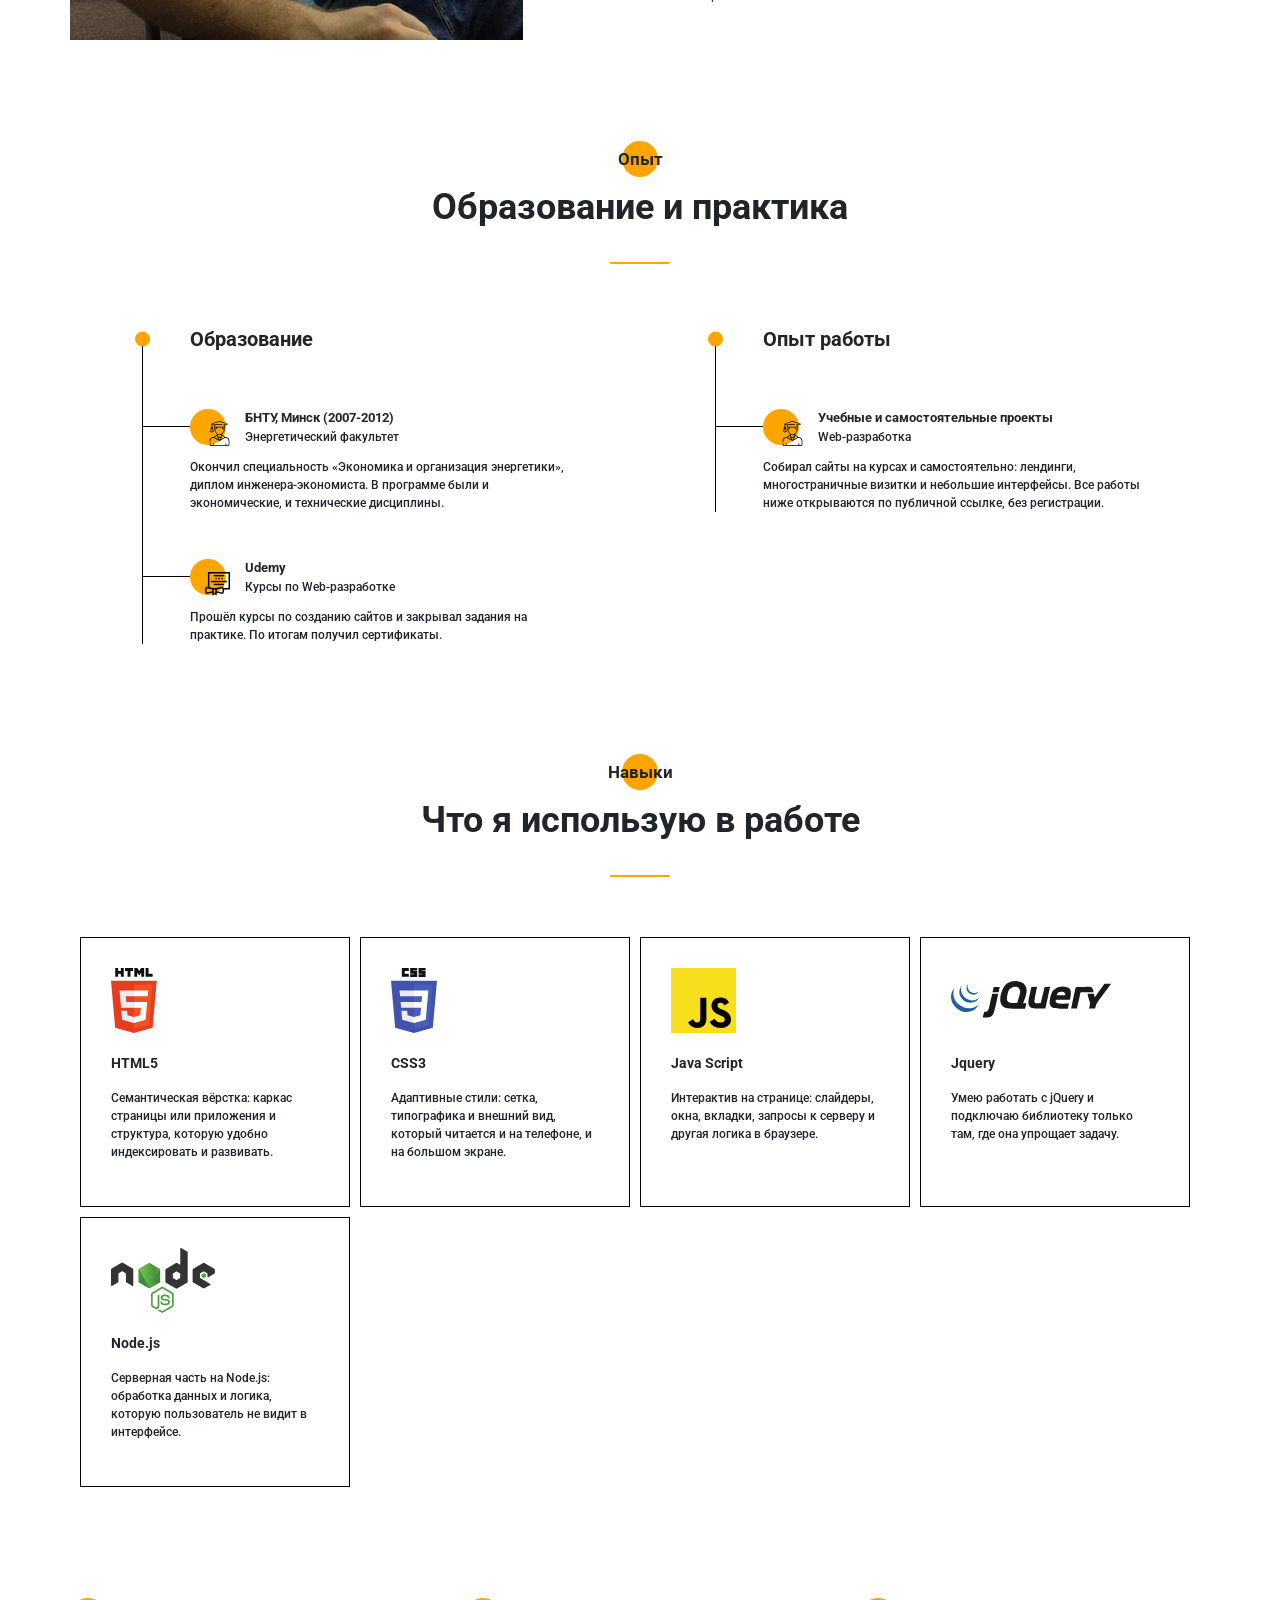
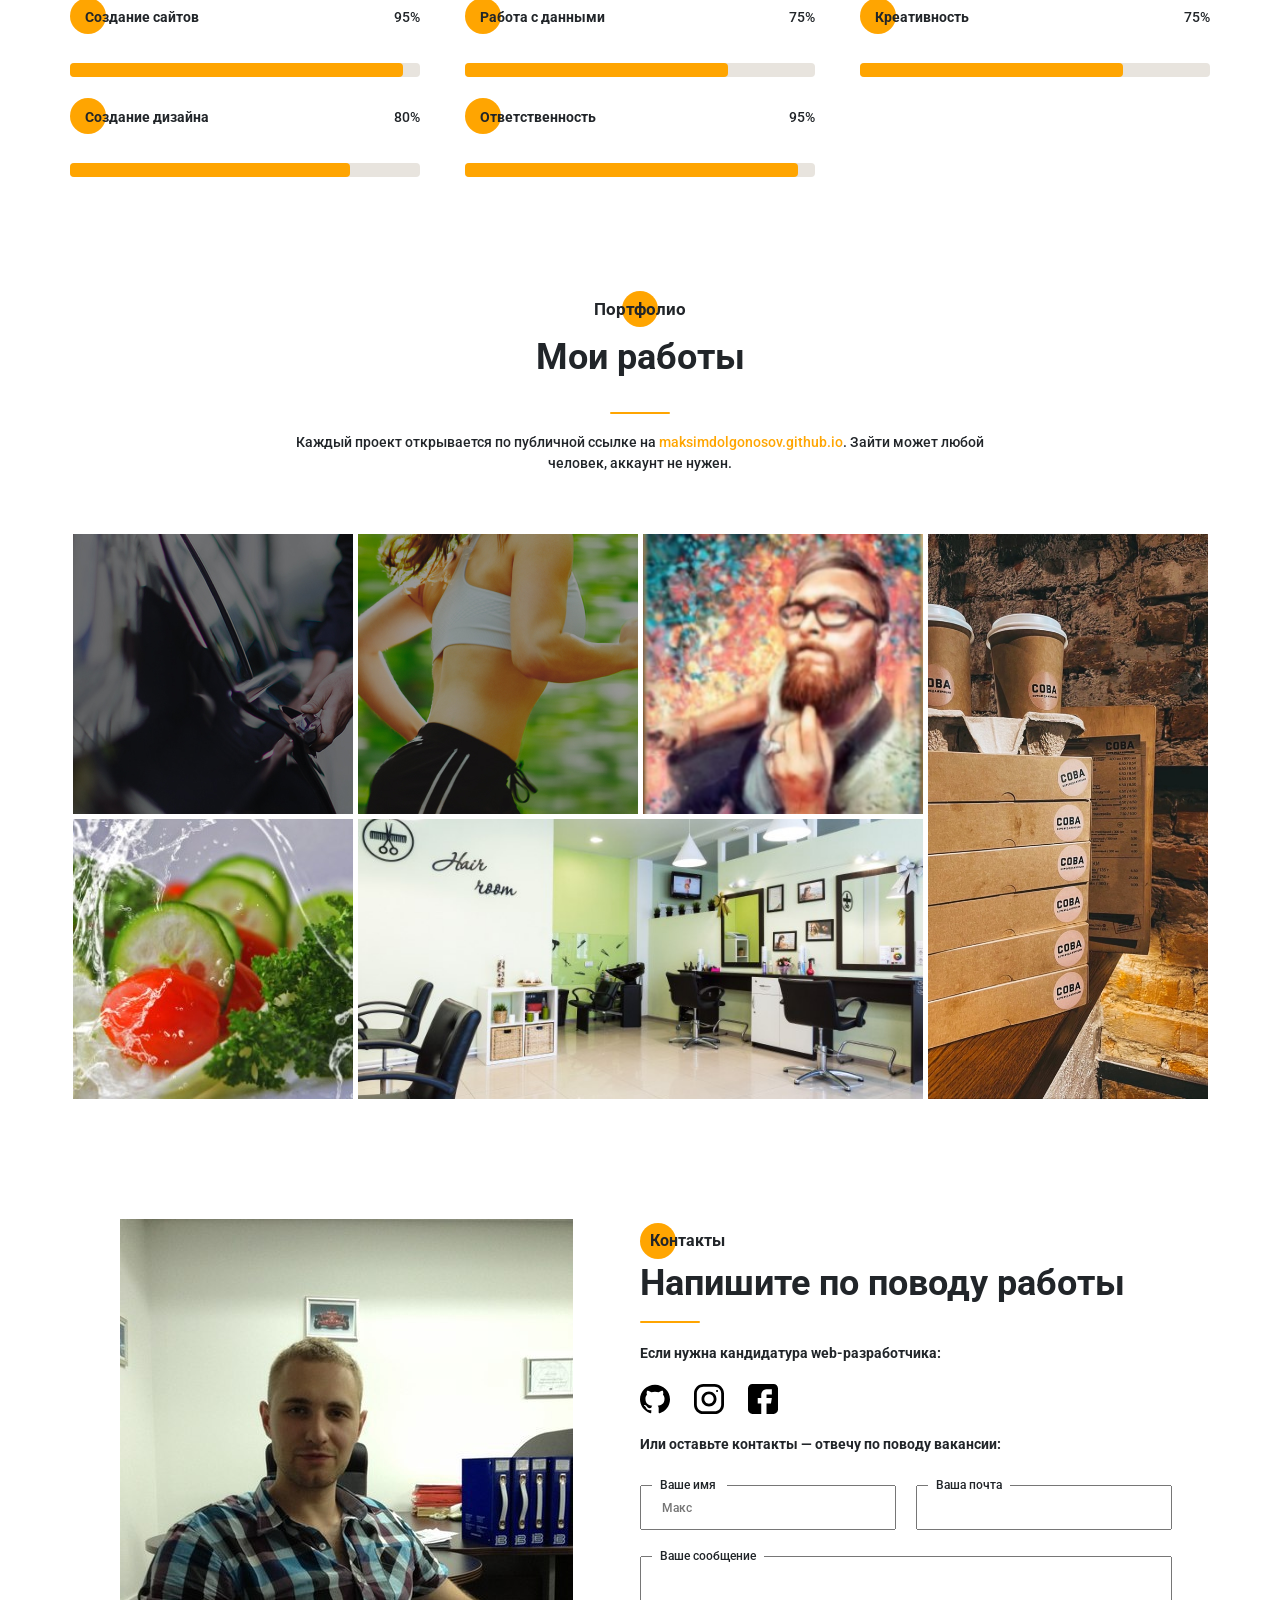
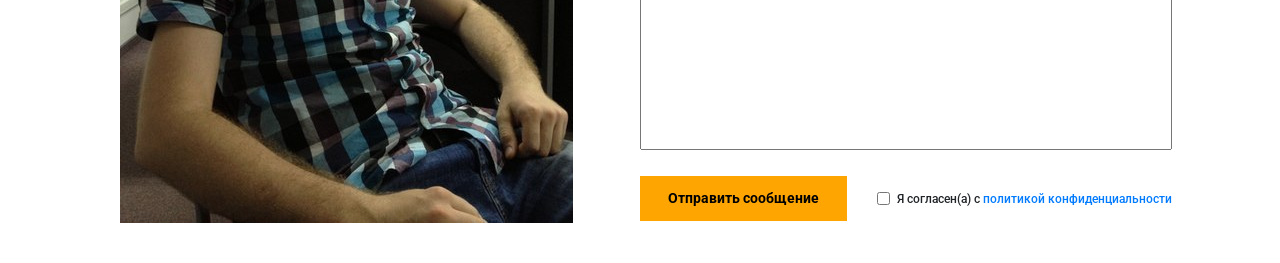
==== commit f137fb66: "Recast the site as a public job portfolio. Replace freelance sales copy with a job-search portfolio," ====
--- a/index.html
+++ b/index.html
@@ -1,14 +1,27 @@
-<!DOCTYPE html>
-<html lang="en">
-  <head>
-    <meta charset="UTF-8">
-    <link rel="icon" type="image/svg+xml" href="/vite.svg">
-    <meta name="viewport" content="width=device-width, initial-scale=1.0">
-    <title>Pokemon finder</title>
-    <script type="module" crossorigin src="/assets/index-ClPknjx5.js"></script>
-    <link rel="stylesheet" crossorigin href="/assets/index-hkfGpZB6.css">
-  </head>
-  <body>
-    <div id="root"></div>
-  </body>
-</html>
+<!DOCTYPE html><html lang="ru"><head><meta charset="UTF-8"><meta name="viewport" content="width=device-width,initial-scale=1"><meta name="robots" content="index, follow"><link rel="canonical" href="https://maksimdolgonosov.github.io/"><meta http-equiv="X-UA-Compatible" content="ie=edge"><title>Портфолио Макса — web-разработчик</title><meta name="title" content="Портфолио Макса — web-разработчик"><meta name="description" content="Открытое портфолио web-разработчика: навыки, опыт и проекты. Страница доступна без регистрации."><link rel="icon" type="image/x-icon" href="icons/favicon/favicon.ico"><!-- Open Graph / Facebook --><meta property="og:type" content="website"><meta property="og:url" content="https://maksimdolgonosov.github.io/"><meta property="og:title" content="Портфолио Макса — web-разработчик"><meta property="og:description" content="Открытое портфолио web-разработчика: навыки, опыт и проекты. Страница доступна без регистрации."><meta property="og:image" content="img/main_bg.jpg"><!-- Twitter --><meta property="twitter:card" content="summary_large_image"><meta property="twitter:url" content="https://maksimdolgonosov.github.io/"><meta property="twitter:title" content="Портфолио Макса — web-разработчик"><meta property="twitter:description" content="Открытое портфолио web-разработчика: навыки, опыт и проекты. Страница доступна без регистрации."><meta property="twitter:image" content="img/main_bg.jpg"><!-- Favicon  --><!-- <link rel="apple-touch-icon" sizes="57x57" href="icons/favicon//apple-icon-57x57.png">
+    <link rel="apple-touch-icon" sizes="60x60" href="icons/favicon//apple-icon-60x60.png">
+    <link rel="apple-touch-icon" sizes="72x72" href="icons/favicon//apple-icon-72x72.png">
+    <link rel="apple-touch-icon" sizes="76x76" href="icons/favicon//apple-icon-76x76.png">
+    <link rel="apple-touch-icon" sizes="114x114" href="icons/favicon//apple-icon-114x114.png">
+    <link rel="apple-touch-icon" sizes="120x120" href="icons/favicon//apple-icon-120x120.png">
+    <link rel="apple-touch-icon" sizes="144x144" href="icons/favicon//apple-icon-144x144.png">
+    <link rel="apple-touch-icon" sizes="152x152" href="icons/favicon//apple-icon-152x152.png">
+    <link rel="apple-touch-icon" sizes="180x180" href="icons/favicon//apple-icon-180x180.png">
+    <link rel="icon" type="image/png" sizes="192x192" href="icons/favicon//android-icon-192x192.png">
+    <link rel="icon" type="image/png" sizes="32x32" href="icons/favicon//favicon-32x32.png">
+    <link rel="icon" type="image/png" sizes="96x96" href="icons/favicon//favicon-96x96.png">
+    <link rel="icon" type="image/png" sizes="16x16" href="icons/favicon//favicon-16x16.png">
+    <link rel="manifest" href="icons/favicon//manifest.json">
+    <meta name="msapplication-TileColor" content="#ffffff">
+    <meta name="msapplication-TileImage" content="icons/favicon//ms-icon-144x144.png">
+    <meta name="theme-color" content="#ffffff"> --><link rel="apple-touch-icon" sizes="180x180" href="icons/favicon/apple-touch-icon.png"><link rel="icon" type="image/png" sizes="32x32" href="icons/favicon/favicon-32x32.png"><link rel="icon" type="image/png" sizes="16x16" href="icons/favicon/favicon-16x16.png"><link rel="manifest" href="icons/favicon/site.webmanifest"><meta name="msapplication-TileColor" content="#da532c"><meta name="theme-color" content="#ffffff"><link rel="stylesheet" href="css/style.min.css"></head><body><aside class="sidepanel"><a class="sidepanel__link" href="https://www.facebook.com/profile.php?id=100001571521407" target="_blank"><!-- <img src="icons/social/facebook.svg" alt="facebook"> --> <svg width="20" height="20" viewBox="0 0 20 20" fill="none" xmlns="http://www.w3.org/2000/svg"><path d="M-7.46167e-07 2.92969L-1.28061e-07 17.0703C-5.74539e-08 18.6856 1.31439 20 2.92969 20L17.0703 20C18.6856 20 20 18.6856 20 17.0703L20 11.1719L12.9297 11.1719L12.9297 13.5156L9.41406 13.5156L9.41406 11.1719L7.03125 11.1719C5.09262 11.1719 3.51562 9.59488 3.51562 7.65625L3.51562 4.10156L7.03125 4.10156L7.03125 7.65625L9.41406 7.65625L9.41406 4.10156L12.9297 4.6875L12.9297 7.65625L20 7.65625L20 2.92969C20 1.31439 18.6856 -8.16774e-07 17.0703 -7.46167e-07L2.92969 -1.28061e-07C1.31439 -5.74539e-08 -8.16774e-07 1.31439 -7.46167e-07 2.92969Z" fill="#f0f0f0"/></svg> </a><a class="sidepanel__link" href="https://www.instagram.com/max_air90/" target="_blank"><!-- <img src="icons/social/instagram.svg" alt="instagram"> --> <svg width="20" height="20" viewBox="0 0 20 20" fill="none" xmlns="http://www.w3.org/2000/svg"><path d="M-6.01032e-07 6.25L-2.73196e-07 13.75C-1.22337e-07 17.2012 2.79875 20 6.25 20L13.75 20C17.2013 20 20 17.2012 20 13.75L20 6.25C20 2.79875 17.2012 -7.51891e-07 13.75 -6.01032e-07L6.25 -2.73196e-07C2.79875 -1.22337e-07 -7.51891e-07 2.79875 -6.01032e-07 6.25ZM13.75 1.875C16.1625 1.875 18.125 3.8375 18.125 6.25L18.125 13.75C18.125 16.1625 16.1625 18.125 13.75 18.125L6.25 18.125C3.8375 18.125 1.875 16.1625 1.875 13.75L1.875 6.25C1.875 3.8375 3.8375 1.875 6.25 1.875L13.75 1.875Z" fill="#f0f0f0"/><path d="M5 10C5 12.7612 7.23875 15 10 15C12.7613 15 15 12.7612 15 10C15 7.23875 12.7612 5 10 5C7.23875 5 5 7.23875 5 10ZM13.125 10C13.125 11.7225 11.7225 13.125 10 13.125C8.27625 13.125 6.875 11.7225 6.875 10C6.875 8.2775 8.27625 6.875 10 6.875C11.7225 6.875 13.125 8.2775 13.125 10Z" fill="#f0f0f0"/><path d="M5.29123 4.625C5.29123 4.25704 4.99295 3.95875 4.62499 3.95875C4.25703 3.95875 3.95874 4.25704 3.95874 4.625C3.95874 4.99296 4.25703 5.29125 4.62499 5.29125C4.99295 5.29125 5.29123 4.99296 5.29123 4.625Z" fill="#f0f0f0"/></svg> </a><a class="sidepanel__link" href="https://github.com/MaksimDolgonosov" target="_blank"><!-- <img src="icons/social/github.svg"alt="github"> --> <svg width="19" height="20" viewBox="0 0 19 20" fill="none" xmlns="http://www.w3.org/2000/svg"><path d="M-4.37114e-07 9.99951C-1.95608e-07 15.5245 4.36167 19.9995 9.74107 19.9995C14.0457 19.9995 17.6962 17.1345 18.9832 13.162C19.0749 12.662 18.7734 12.4787 18.5148 12.4787C18.2835 12.4787 17.6706 12.487 16.8585 12.4912C17.4459 15.2728 15.5517 15.8595 15.5517 15.8595C14.4274 16.3145 14.1267 16.972 14.1267 16.972C13.5228 17.8778 13.5352 16.902 13.5352 16.902C13.603 15.8978 14.5389 15.3703 14.5389 15.3703C16.0283 14.4787 15.5979 13.0295 15.3493 12.4578C14.719 12.3678 14.2903 12.1103 14.0466 11.8245C13.8029 14.0453 12.9652 16.3795 9.23304 16.3795C8.16988 16.3795 7.30085 15.992 6.61933 15.3503C6.37316 15.4628 5.3827 15.8003 4.04116 15.2628C4.04116 15.2628 3.78012 14.4253 5.03988 12.5128C4.82345 11.7128 4.71606 10.8628 4.7111 10.0128C4.71606 9.16284 4.82345 8.31285 5.03988 7.51284C3.78012 5.61285 4.04116 4.77535 4.04116 4.77535C5.3827 4.23785 6.37316 4.57534 6.61933 4.67535C7.30085 4.03785 8.16988 3.65035 9.23304 3.65035C12.9752 3.65035 13.7987 5.98784 14.0383 8.21284C14.3307 7.86284 14.928 7.53784 15.8408 7.53784C17.1444 7.53784 18.1918 7.55034 18.5082 7.55034C18.7635 7.55034 19.0683 7.37534 18.9708 6.86284C17.692 2.86201 14.0391 -0.000488895 9.74107 -0.000488707C4.36167 -0.000488472 -6.7851e-07 4.47701 -4.37114e-07 9.99951Z" fill="#f0f0f0"/></svg></a><div class="sidepanel__divider"></div><div class="sidepanel__text"><span>Социальные сети</span></div></aside><div class="promo"><div class="hamburger"><span></span> <span class="hamburger_long"></span> <span></span></div><div class="menu"><div class="menu__block"><div class="menu__close"><svg width="29" height="30" viewBox="0 0 29 30" fill="none" xmlns="http://www.w3.org/2000/svg"><path d="M17.1568 14.5231L28.4489 3.23075C29.1837 2.49623 29.1837 1.30861 28.4489 0.574085C27.7144 -0.160437 26.5267 -0.160437 25.7922 0.574085L14.4998 11.8665L3.20781 0.574085C2.47295 -0.160437 1.28567 -0.160437 0.551149 0.574085C-0.183716 1.30861 -0.183716 2.49623 0.551149 3.23075L11.8432 14.5231L0.551149 25.8155C-0.183716 26.55 -0.183716 27.7376 0.551149 28.4721C0.917206 28.8385 1.39852 29.0226 1.87948 29.0226C2.36045 29.0226 2.84141 28.8385 3.20781 28.4721L14.4998 17.1798L25.7922 28.4721C26.1586 28.8385 26.6396 29.0226 27.1205 29.0226C27.6015 29.0226 28.0825 28.8385 28.4489 28.4721C29.1837 27.7376 29.1837 26.55 28.4489 25.8155L17.1568 14.5231Z" fill="black"/></svg></div><nav><ul class="menu__list"><li class="menu__link"><a href="#description">Про меня</a></li><li class="menu__link"><a href="#resum">Мой опыт</a></li><li class="menu__link"><a href="#usag">Мои навыки</a></li><li class="menu__link"><a href="#portfol">Мои работы</a></li><li class="menu__link"><a href="#contact">Контакты</a></li></ul></nav><div class="menu__social"><a href="https://github.com/MaksimDolgonosov" class="menu__socialItem" target="_blank"><svg width="19" height="20" viewBox="0 0 19 20" fill="none" xmlns="http://www.w3.org/2000/svg"><path d="M-4.37114e-07 9.99951C-1.95608e-07 15.5245 4.36167 19.9995 9.74107 19.9995C14.0457 19.9995 17.6962 17.1345 18.9832 13.162C19.0749 12.662 18.7734 12.4787 18.5148 12.4787C18.2835 12.4787 17.6706 12.487 16.8585 12.4912C17.4459 15.2728 15.5517 15.8595 15.5517 15.8595C14.4274 16.3145 14.1267 16.972 14.1267 16.972C13.5228 17.8778 13.5352 16.902 13.5352 16.902C13.603 15.8978 14.5389 15.3703 14.5389 15.3703C16.0283 14.4787 15.5979 13.0295 15.3493 12.4578C14.719 12.3678 14.2903 12.1103 14.0466 11.8245C13.8029 14.0453 12.9652 16.3795 9.23304 16.3795C8.16988 16.3795 7.30085 15.992 6.61933 15.3503C6.37316 15.4628 5.3827 15.8003 4.04116 15.2628C4.04116 15.2628 3.78012 14.4253 5.03988 12.5128C4.82345 11.7128 4.71606 10.8628 4.7111 10.0128C4.71606 9.16284 4.82345 8.31285 5.03988 7.51284C3.78012 5.61285 4.04116 4.77535 4.04116 4.77535C5.3827 4.23785 6.37316 4.57534 6.61933 4.67535C7.30085 4.03785 8.16988 3.65035 9.23304 3.65035C12.9752 3.65035 13.7987 5.98784 14.0383 8.21284C14.3307 7.86284 14.928 7.53784 15.8408 7.53784C17.1444 7.53784 18.1918 7.55034 18.5082 7.55034C18.7635 7.55034 19.0683 7.37534 18.9708 6.86284C17.692 2.86201 14.0391 -0.000488895 9.74107 -0.000488707C4.36167 -0.000488472 -6.7851e-07 4.47701 -4.37114e-07 9.99951Z" fill="#f0f0f0"/></svg> </a><a href="https://www.instagram.com/max_air90/" class="menu__socialItem" target="_blank"><svg width="20" height="20" viewBox="0 0 20 20" fill="none" xmlns="http://www.w3.org/2000/svg"><path d="M-6.01032e-07 6.25L-2.73196e-07 13.75C-1.22337e-07 17.2012 2.79875 20 6.25 20L13.75 20C17.2013 20 20 17.2012 20 13.75L20 6.25C20 2.79875 17.2012 -7.51891e-07 13.75 -6.01032e-07L6.25 -2.73196e-07C2.79875 -1.22337e-07 -7.51891e-07 2.79875 -6.01032e-07 6.25ZM13.75 1.875C16.1625 1.875 18.125 3.8375 18.125 6.25L18.125 13.75C18.125 16.1625 16.1625 18.125 13.75 18.125L6.25 18.125C3.8375 18.125 1.875 16.1625 1.875 13.75L1.875 6.25C1.875 3.8375 3.8375 1.875 6.25 1.875L13.75 1.875Z" fill="#f0f0f0"/><path d="M5 10C5 12.7612 7.23875 15 10 15C12.7613 15 15 12.7612 15 10C15 7.23875 12.7612 5 10 5C7.23875 5 5 7.23875 5 10ZM13.125 10C13.125 11.7225 11.7225 13.125 10 13.125C8.27625 13.125 6.875 11.7225 6.875 10C6.875 8.2775 8.27625 6.875 10 6.875C11.7225 6.875 13.125 8.2775 13.125 10Z" fill="#f0f0f0"/><path d="M5.29123 4.625C5.29123 4.25704 4.99295 3.95875 4.62499 3.95875C4.25703 3.95875 3.95874 4.25704 3.95874 4.625C3.95874 4.99296 4.25703 5.29125 4.62499 5.29125C4.99295 5.29125 5.29123 4.99296 5.29123 4.625Z" fill="#f0f0f0"/></svg> </a><a href="https://www.facebook.com/profile.php?id=100001571521407" class="menu__socialItem" target="_blank"><svg width="20" height="20" viewBox="0 0 20 20" fill="none" xmlns="http://www.w3.org/2000/svg"><path d="M-7.46167e-07 2.92969L-1.28061e-07 17.0703C-5.74539e-08 18.6856 1.31439 20 2.92969 20L17.0703 20C18.6856 20 20 18.6856 20 17.0703L20 11.1719L12.9297 11.1719L12.9297 13.5156L9.41406 13.5156L9.41406 11.1719L7.03125 11.1719C5.09262 11.1719 3.51562 9.59488 3.51562 7.65625L3.51562 4.10156L7.03125 4.10156L7.03125 7.65625L9.41406 7.65625L9.41406 4.10156L12.9297 4.6875L12.9297 7.65625L20 7.65625L20 2.92969C20 1.31439 18.6856 -8.16774e-07 17.0703 -7.46167e-07L2.92969 -1.28061e-07C1.31439 -5.74539e-08 -8.16774e-07 1.31439 -7.46167e-07 2.92969Z" fill="#f0f0f0"/></svg></a></div></div><div class="menu__overlay"></div></div><div class="container"><div class="title title_fz16 promo__subtitle">Меня зовут Макс · открыт к работе</div><h1 class="title title_fz48 promo__title">Web-разработчик<br>из Беларуси</h1><div class="promo__btns"><a href="#description" class="promo__link btn">Про меня</a> <a href="about.html" class="promo__link">Портфолио</a></div></div></div><section id="description" class="descr"><div class="container"><div class="descr__gridContainer"><div id="descr_el1" class="descr__img"><img src="img/main_photo.jpg" alt="main_photo"></div><div id="descr_el2" class="descr__aboutMe"><div class="title title_fz16 descr__title">Про меня</div><h2 class="title title_fz36 descr__subtitle">Меня зовут Макс</h2><div class="descr__line"></div><p class="descr__text">Привет! Меня зовут Макс, я web-разработчик из Минска и ищу работу в команде. Делаю интерфейсы на HTML, CSS и JavaScript, собираю многостраничные сайты и подключаю простую серверную логику. Опыт пока учебный и проектный, без коммерческого прайса: ниже образование, навыки и работы, которые можно открыть в браузере. Рассматриваю позицию junior web-разработчика.</p></div><div id="descr_el3" class="descr__items"><div class="descr__item"><img class="descr__itemImg" src="icons/about_me/web_development.svg" alt="web_development"><div class="descr__header">Web-разработка</div><div class="descr__description">Верстаю страницы и лендинги, собираю структуру и довожу макет до рабочей страницы в браузере.</div></div><div class="descr__item"><img class="descr__itemImg" src="icons/about_me/mobile_dev.svg" alt="mobile_dev"><div class="descr__header">Вёрстка на WordPress</div><div class="descr__description">Переношу готовую вёрстку на WordPress, чтобы тексты и блоки можно было менять без правки кода.</div></div><div class="descr__item"><img class="descr__itemImg" src="icons/about_me/design.svg" alt="design"><div class="descr__header">UI/UX</div><div class="descr__description">Продумываю навигацию и состояния интерфейса, чтобы страницей было понятно пользоваться с телефона и с компьютера.</div></div></div></div></div></section><section id="resum" class="resume"><div class="container"><div class="title title_fz16 title__section_title">Опыт</div><h2 class="title title_fz36 title__section_subtitle">Образование и практика</h2><div class="title__section_line"></div><div class="resume__wrapper"><div class="resume__column"><h2 class="resume__column-header title title_fz20">Образование</h2><ul class="resume__items"><li class="resume__item"><div class="resume__item-head"><img class="resume__item-icon" src="icons/experience/university.svg" alt="university"><div class="resume__item-header">БНТУ, Минск (2007-2012)</div><div class="resume__item-subheader">Энергетический факультет</div></div><div class="resume__item-text">Окончил специальность «Экономика и организация энергетики», диплом инженера-экономиста. В программе были и экономические, и технические дисциплины.</div></li><li class="resume__item"><div class="resume__item-head"><img class="resume__item-icon" src="icons/experience/courses.svg" alt="courses"><div class="resume__item-header">Udemy</div><div class="resume__item-subheader">Курсы по Web-разработке</div></div><div class="resume__item-text">Прошёл курсы по созданию сайтов и закрывал задания на практике. По итогам получил сертификаты.</div></li></ul></div><div class="resume__column"><h2 class="resume__column-header title title_fz20">Опыт работы</h2><ul class="resume__items"><li class="resume__item"><div class="resume__item-head"><img class="resume__item-icon" src="icons/experience/university.svg" alt="university"><div class="resume__item-header">Учебные и самостоятельные проекты</div><div class="resume__item-subheader">Web-разработка</div></div><div class="resume__item-text">Собирал сайты на курсах и самостоятельно: лендинги, многостраничные визитки и небольшие интерфейсы. Все работы ниже открываются по публичной ссылке, без регистрации.</div></li><!-- <li class="resume__item">
+                            <div class="resume__item-head">
+                                <img class="resume__item-icon" src="icons/experience/courses.svg" alt="courses">
+                                <div class="resume__item-header">БНТУ, Минск (2007-2012)
+                                </div>
+                                <div class="resume__item-subheader">Энергетический факультет</div>
+                            </div>
+                            <div class="resume__item-text">Lorem ipsum, dolor sit amet consectetur adipisicing elit.
+                                Deserunt doloribus id exercitationem vel repellat? Perferendis libero illum cum tenetur
+                                laborum, repellendus aut provident quae dolor quisquam ducimus excepturi in eaque.</div>
+                        </li> --></ul></div></div></div></section><section id="usag" class="usage"><div class="container"><div class="title title_fz16 title__section_title">Навыки</div><h2 class="title title_fz36 title__section_subtitle">Что я использую в работе</h2><div class="title__section_line"></div><div class="usage__items"><div class="usage__item"><img class="usage__item-img" src="icons/skills/html5.svg" alt="html5"><div class="usage__item-header">HTML5</div><div class="usage__item-text">Семантическая вёрстка: каркас страницы или приложения и структура, которую удобно индексировать и развивать.</div></div><div class="usage__item"><img class="usage__item-img" src="icons/skills/css3.svg" alt="css"><div class="usage__item-header">CSS3</div><div class="usage__item-text">Адаптивные стили: сетка, типографика и внешний вид, который читается и на телефоне, и на большом экране.</div></div><div class="usage__item"><img class="usage__item-img" src="icons/skills/js.svg" alt="JS"><div class="usage__item-header">Java Script</div><div class="usage__item-text">Интерактив на странице: слайдеры, окна, вкладки, запросы к серверу и другая логика в браузере.</div></div><div class="usage__item"><img id="Jq" class="usage__item-imgd" src="icons/skills/jquery.svg" alt="jquery"><div class="usage__item-header">Jquery</div><div class="usage__item-text">Умею работать с jQuery и подключаю библиотеку только там, где она упрощает задачу.</div></div><div class="usage__item"><img class="usage__item-img" src="icons/skills/node.js.svg" alt="nodeJs"><div class="usage__item-header">Node.js</div><div class="usage__item-text">Серверная часть на Node.js: обработка данных и логика, которую пользователь не видит в интерфейсе.</div></div></div><div class="usage__wrapper"><div class="usage__wrapper-item"><div class="usage__wrapper-header">Создание сайтов</div><div class="usage__wrapper-perc">95%</div><div class="usage__wrapper-line"><div class="usage__wrapper-line-subline"></div></div></div><div class="usage__wrapper-item"><div class="usage__wrapper-header">Работа с данными</div><div class="usage__wrapper-perc">75%</div><div class="usage__wrapper-line"><div class="usage__wrapper-line-subline"></div></div></div><div class="usage__wrapper-item"><div class="usage__wrapper-header">Креативность</div><div class="usage__wrapper-perc">75%</div><div class="usage__wrapper-line"><div class="usage__wrapper-line-subline" style="width: 75%;"></div></div></div><div class="usage__wrapper-item"><div class="usage__wrapper-header">Создание дизайна</div><div class="usage__wrapper-perc">80%</div><div class="usage__wrapper-line"><div class="usage__wrapper-line-subline" style="width: 80%;"></div></div></div><div class="usage__wrapper-item"><div class="usage__wrapper-header">Ответственность</div><div class="usage__wrapper-perc">95%</div><div class="usage__wrapper-line"><div class="usage__wrapper-line-subline" style="width: 85%;"></div></div></div></div></div></section><section id="portfol" class="portfolio"><div class="container"><div class="title title_fz16 title__section_title">Портфолио</div><h2 class="title title_fz36 title__section_subtitle">Мои работы</h2><div class="title__section_line"></div><p class="portfolio__note">Каждый проект открывается по публичной ссылке на <a href="https://maksimdolgonosov.github.io/">maksimdolgonosov.github.io</a>. Зайти может любой человек, аккаунт не нужен.</p><div class="portfolio__items"><a href="uber/index.html" class="portfolio__item" target="_blank"><img src="img/works/uber.jpg" alt="uber"></a><a href="pulse/index.html" class="portfolio__item" target="_blank"><img src="img/works/pulse.jpg" alt="pulse"> </a><a href="paints/index.html" class="portfolio__item" target="_blank"><img src="img/works/paint-art.jpg" alt="paints"> </a><a href="sova/index.html" class="portfolio__item vertical" target="_blank"><img src="sova/img/interier/cups.jpg" alt="sova"> </a><a href="food/index.html" class="portfolio__item" target="_blank"><img src="img/works/vegyP.jpg" alt="ipad"> </a><a href="formula/index.html" class="portfolio__item horizontal" target="_blank"><img src="img/works/6.jpg" alt="mac"></a></div></div></section><section class="contacts"><div class="container"><div class="contacts__wrapper"><div class="contacts__img"><img src="img/main_photo.jpg" alt="main_photo"></div><div class="contacts__descr"><div id="contact" class="title title_fz16 contacts__title">Контакты</div><h2 class="title title_fz36 contacts__subtitle">Напишите по поводу работы</h2><div class="contacts__line"></div><div class="title title_fz14 contacts__way">Если нужна кандидатура web-разработчика:</div><div class="contacts__social"><a href="https://github.com/MaksimDolgonosov" class="menu__socialItem" target="_blank"><svg width="19" height="20" viewBox="0 0 19 20" fill="none" xmlns="http://www.w3.org/2000/svg"><path d="M-4.37114e-07 9.99951C-1.95608e-07 15.5245 4.36167 19.9995 9.74107 19.9995C14.0457 19.9995 17.6962 17.1345 18.9832 13.162C19.0749 12.662 18.7734 12.4787 18.5148 12.4787C18.2835 12.4787 17.6706 12.487 16.8585 12.4912C17.4459 15.2728 15.5517 15.8595 15.5517 15.8595C14.4274 16.3145 14.1267 16.972 14.1267 16.972C13.5228 17.8778 13.5352 16.902 13.5352 16.902C13.603 15.8978 14.5389 15.3703 14.5389 15.3703C16.0283 14.4787 15.5979 13.0295 15.3493 12.4578C14.719 12.3678 14.2903 12.1103 14.0466 11.8245C13.8029 14.0453 12.9652 16.3795 9.23304 16.3795C8.16988 16.3795 7.30085 15.992 6.61933 15.3503C6.37316 15.4628 5.3827 15.8003 4.04116 15.2628C4.04116 15.2628 3.78012 14.4253 5.03988 12.5128C4.82345 11.7128 4.71606 10.8628 4.7111 10.0128C4.71606 9.16284 4.82345 8.31285 5.03988 7.51284C3.78012 5.61285 4.04116 4.77535 4.04116 4.77535C5.3827 4.23785 6.37316 4.57534 6.61933 4.67535C7.30085 4.03785 8.16988 3.65035 9.23304 3.65035C12.9752 3.65035 13.7987 5.98784 14.0383 8.21284C14.3307 7.86284 14.928 7.53784 15.8408 7.53784C17.1444 7.53784 18.1918 7.55034 18.5082 7.55034C18.7635 7.55034 19.0683 7.37534 18.9708 6.86284C17.692 2.86201 14.0391 -0.000488895 9.74107 -0.000488707C4.36167 -0.000488472 -6.7851e-07 4.47701 -4.37114e-07 9.99951Z" fill="#f0f0f0"/></svg> </a><a href="https://www.instagram.com/max_air90/" class="menu__socialItem" target="_blank"><svg width="20" height="20" viewBox="0 0 20 20" fill="none" xmlns="http://www.w3.org/2000/svg"><path d="M-6.01032e-07 6.25L-2.73196e-07 13.75C-1.22337e-07 17.2012 2.79875 20 6.25 20L13.75 20C17.2013 20 20 17.2012 20 13.75L20 6.25C20 2.79875 17.2012 -7.51891e-07 13.75 -6.01032e-07L6.25 -2.73196e-07C2.79875 -1.22337e-07 -7.51891e-07 2.79875 -6.01032e-07 6.25ZM13.75 1.875C16.1625 1.875 18.125 3.8375 18.125 6.25L18.125 13.75C18.125 16.1625 16.1625 18.125 13.75 18.125L6.25 18.125C3.8375 18.125 1.875 16.1625 1.875 13.75L1.875 6.25C1.875 3.8375 3.8375 1.875 6.25 1.875L13.75 1.875Z" fill="#f0f0f0"/><path d="M5 10C5 12.7612 7.23875 15 10 15C12.7613 15 15 12.7612 15 10C15 7.23875 12.7612 5 10 5C7.23875 5 5 7.23875 5 10ZM13.125 10C13.125 11.7225 11.7225 13.125 10 13.125C8.27625 13.125 6.875 11.7225 6.875 10C6.875 8.2775 8.27625 6.875 10 6.875C11.7225 6.875 13.125 8.2775 13.125 10Z" fill="#f0f0f0"/><path d="M5.29123 4.625C5.29123 4.25704 4.99295 3.95875 4.62499 3.95875C4.25703 3.95875 3.95874 4.25704 3.95874 4.625C3.95874 4.99296 4.25703 5.29125 4.62499 5.29125C4.99295 5.29125 5.29123 4.99296 5.29123 4.625Z" fill="#f0f0f0"/></svg> </a><a href="https://www.facebook.com/profile.php?id=100001571521407" class="menu__socialItem" target="_blank"><svg width="20" height="20" viewBox="0 0 20 20" fill="none" xmlns="http://www.w3.org/2000/svg"><path d="M-7.46167e-07 2.92969L-1.28061e-07 17.0703C-5.74539e-08 18.6856 1.31439 20 2.92969 20L17.0703 20C18.6856 20 20 18.6856 20 17.0703L20 11.1719L12.9297 11.1719L12.9297 13.5156L9.41406 13.5156L9.41406 11.1719L7.03125 11.1719C5.09262 11.1719 3.51562 9.59488 3.51562 7.65625L3.51562 4.10156L7.03125 4.10156L7.03125 7.65625L9.41406 7.65625L9.41406 4.10156L12.9297 4.6875L12.9297 7.65625L20 7.65625L20 2.92969C20 1.31439 18.6856 -8.16774e-07 17.0703 -7.46167e-07L2.92969 -1.28061e-07C1.31439 -5.74539e-08 -8.16774e-07 1.31439 -7.46167e-07 2.92969Z" fill="#f0f0f0"/></svg></a></div><div class="title title_fz14 contacts__way">Или оставьте контакты — отвечу по поводу вакансии:</div><form action="#" class="contacts__form"><div class="contacts__form-input"><input required name="name" id="name" type="text" placeholder="Макс"> <label for="name">Ваше имя</label></div><div class="contacts__form-input"><input required name="email" id="email" type="text"> <label for="email">Ваша почта</label></div><div class="contacts__form-textarea"><textarea name="text" id="text"></textarea> <label for="text">Ваше сообщение</label></div><div class="contacts__form-button"><button class="btn" button>Отправить сообщение</button><div class="contacts__form-button-policy"><input required name="checkbox" id="checkbox" type="checkbox"> <span>Я согласен(а) с <a href="/policy.html" target="_blank">политикой конфиденциальности</a></span></div></div></form></div></div></div></section><div class="overlay"><div class="modal_thanks"><span>Спасибо! Отвечу, как только прочитаю сообщение.</span></div><div class="modal_error"><span>Упс, что то пошло не так! Попробуйте снова отправить ваши данные чуть позже</span></div></div><script src="js/script.js"></script></body></html>
--- a/css/style.min.css
+++ b/css/style.min.css
@@ -0,0 +1,2007 @@
+/*!
+ * Bootstrap Reboot v4.3.1 (https://getbootstrap.com/)
+ * Copyright 2011-2019 The Bootstrap Authors
+ * Copyright 2011-2019 Twitter, Inc.
+ * Licensed under MIT (https://github.com/twbs/bootstrap/blob/master/LICENSE)
+ * Forked from Normalize.css, licensed MIT (https://github.com/necolas/normalize.css/blob/master/LICENSE.md)
+ */
+@import url(https://fonts.googleapis.com/css2?family=Roboto:wght@300;500;700&display=swap);
+
+*,
+::after,
+::before {
+    box-sizing: border-box
+}
+
+html {
+    font-family: sans-serif;
+    line-height: 1.15;
+    -webkit-text-size-adjust: 100%;
+    -webkit-tap-highlight-color: transparent
+}
+
+article,
+aside,
+figcaption,
+figure,
+footer,
+header,
+hgroup,
+main,
+nav,
+section {
+    display: block
+}
+
+body {
+    margin: 0;
+    font-family: -apple-system, BlinkMacSystemFont, "Segoe UI", Roboto, "Helvetica Neue", Arial, "Noto Sans", sans-serif, "Apple Color Emoji", "Segoe UI Emoji", "Segoe UI Symbol", "Noto Color Emoji";
+    font-size: 1rem;
+    font-weight: 400;
+    line-height: 1.5;
+    color: #212529;
+    text-align: left;
+    background-color: #fff
+}
+
+[tabindex="-1"]:focus {
+    outline: 0 !important
+}
+
+hr {
+    box-sizing: content-box;
+    height: 0;
+    overflow: visible
+}
+
+h1,
+h2,
+h3,
+h4,
+h5,
+h6 {
+    margin-top: 0;
+    margin-bottom: .5rem
+}
+
+p {
+    margin-top: 0;
+    margin-bottom: 1rem
+}
+
+abbr[data-original-title],
+abbr[title] {
+    text-decoration: underline;
+    -webkit-text-decoration: underline dotted;
+    text-decoration: underline dotted;
+    cursor: help;
+    border-bottom: 0;
+    -webkit-text-decoration-skip-ink: none;
+    text-decoration-skip-ink: none
+}
+
+address {
+    margin-bottom: 1rem;
+    font-style: normal;
+    line-height: inherit
+}
+
+dl,
+ol,
+ul {
+    margin-top: 0;
+    margin-bottom: 1rem
+}
+
+ol ol,
+ol ul,
+ul ol,
+ul ul {
+    margin-bottom: 0
+}
+
+dt {
+    font-weight: 700
+}
+
+dd {
+    margin-bottom: .5rem;
+    margin-left: 0
+}
+
+blockquote {
+    margin: 0 0 1rem
+}
+
+b,
+strong {
+    font-weight: bolder
+}
+
+small {
+    font-size: 80%
+}
+
+sub,
+sup {
+    position: relative;
+    font-size: 75%;
+    line-height: 0;
+    vertical-align: baseline
+}
+
+sub {
+    bottom: -.25em
+}
+
+sup {
+    top: -.5em
+}
+
+a {
+    color: #007bff;
+    text-decoration: none;
+    background-color: transparent
+}
+
+a:hover {
+    color: #0056b3;
+    text-decoration: underline
+}
+
+a:not([href]):not([tabindex]) {
+    color: inherit;
+    text-decoration: none
+}
+
+a:not([href]):not([tabindex]):focus,
+a:not([href]):not([tabindex]):hover {
+    color: inherit;
+    text-decoration: none
+}
+
+a:not([href]):not([tabindex]):focus {
+    outline: 0
+}
+
+code,
+kbd,
+pre,
+samp {
+    font-family: SFMono-Regular, Menlo, Monaco, Consolas, "Liberation Mono", "Courier New", monospace;
+    font-size: 1em
+}
+
+pre {
+    margin-top: 0;
+    margin-bottom: 1rem;
+    overflow: auto
+}
+
+figure {
+    margin: 0 0 1rem
+}
+
+img {
+    vertical-align: middle;
+    border-style: none
+}
+
+svg {
+    overflow: hidden;
+    vertical-align: middle
+}
+
+table {
+    border-collapse: collapse
+}
+
+caption {
+    padding-top: .75rem;
+    padding-bottom: .75rem;
+    color: #6c757d;
+    text-align: left;
+    caption-side: bottom
+}
+
+th {
+    text-align: inherit
+}
+
+label {
+    display: inline-block;
+    margin-bottom: .5rem
+}
+
+button {
+    border-radius: 0
+}
+
+button:focus {
+    outline: 1px dotted;
+    outline: 5px auto -webkit-focus-ring-color
+}
+
+button,
+input,
+optgroup,
+select,
+textarea {
+    margin: 0;
+    font-family: inherit;
+    font-size: inherit;
+    line-height: inherit
+}
+
+button,
+input {
+    overflow: visible
+}
+
+button,
+select {
+    text-transform: none
+}
+
+select {
+    word-wrap: normal
+}
+
+[type=button],
+[type=reset],
+[type=submit],
+button {
+    -webkit-appearance: button
+}
+
+[type=button]:not(:disabled),
+[type=reset]:not(:disabled),
+[type=submit]:not(:disabled),
+button:not(:disabled) {
+    cursor: pointer
+}
+
+[type=button]::-moz-focus-inner,
+[type=reset]::-moz-focus-inner,
+[type=submit]::-moz-focus-inner,
+button::-moz-focus-inner {
+    padding: 0;
+    border-style: none
+}
+
+input[type=checkbox],
+input[type=radio] {
+    box-sizing: border-box;
+    padding: 0
+}
+
+input[type=date],
+input[type=datetime-local],
+input[type=month],
+input[type=time] {
+    -webkit-appearance: listbox
+}
+
+textarea {
+    overflow: auto;
+    resize: vertical
+}
+
+fieldset {
+    min-width: 0;
+    padding: 0;
+    margin: 0;
+    border: 0
+}
+
+legend {
+    display: block;
+    width: 100%;
+    max-width: 100%;
+    padding: 0;
+    margin-bottom: .5rem;
+    font-size: 1.5rem;
+    line-height: inherit;
+    color: inherit;
+    white-space: normal
+}
+
+progress {
+    vertical-align: baseline
+}
+
+[type=number]::-webkit-inner-spin-button,
+[type=number]::-webkit-outer-spin-button {
+    height: auto
+}
+
+[type=search] {
+    outline-offset: -2px;
+    -webkit-appearance: none
+}
+
+[type=search]::-webkit-search-decoration {
+    -webkit-appearance: none
+}
+
+::-webkit-file-upload-button {
+    font: inherit;
+    -webkit-appearance: button
+}
+
+output {
+    display: inline-block
+}
+
+summary {
+    display: list-item;
+    cursor: pointer
+}
+
+template {
+    display: none
+}
+
+[hidden] {
+    display: none !important
+}
+
+body {
+    position: relative
+}
+
+* {
+    font-family: Roboto, sans-serif;
+    margin: 0;
+    padding: 0
+}
+
+.container {
+    width: 1140px;
+    margin: 0 auto
+}
+
+.promo {
+    position: relative;
+    min-height: 100vh;
+    background: url(../img/main_bg.jpg) no-repeat 50%/cover;
+    padding-top: 205px;
+    box-shadow: 0 10px 5px #3b3b3b
+}
+
+.promo .title {
+    color: #f0f0f0
+}
+
+.promo__subtitle {
+    margin-left: 10px;
+    position: relative;
+    z-index: 2
+}
+
+.promo__subtitle::before {
+    content: "";
+    position: absolute;
+    width: 36px;
+    height: 36px;
+    background-color: #ffa501;
+    border-radius: 100%;
+    z-index: -1;
+    top: -25%;
+    left: -10px
+}
+
+.promo h1 {
+    margin-top: 20px;
+    margin-bottom: 25px;
+    color: #f0f0f0
+}
+
+.promo__btns {
+    width: 250px;
+    display: flex;
+    justify-content: space-between;
+    align-items: center
+}
+
+.promo .promo__link {
+    display: flex;
+    justify-content: center;
+    align-items: center;
+    color: #f0f0f0;
+    font-weight: 700;
+    font-size: 16px;
+    border: none;
+    text-decoration: none
+}
+
+.title {
+    font-weight: 700
+}
+
+.title_fz14 {
+    font-size: 14px;
+    line-height: 21px
+}
+
+.title_fz16 {
+    font-size: 16px;
+    line-height: 24px
+}
+
+.title_fz20 {
+    font-size: 20px;
+    line-height: 30px
+}
+
+.title_fz36 {
+    font-size: 36px;
+    line-height: 60px
+}
+
+.title_fz48 {
+    font-size: 48px;
+    line-height: 60px
+}
+
+.title__section_title {
+    position: relative;
+    text-align: center;
+    margin-top: 100px;
+    font-size: 17px
+}
+
+.title__section_title::before {
+    content: "";
+    position: absolute;
+    width: 36px;
+    height: 36px;
+    background-color: #ffa501;
+    border-radius: 100%;
+    z-index: -1;
+    top: -25%;
+    left: -10px
+}
+
+.title__section_title:before {
+    left: 50%;
+    transform: translateX(-50%)
+}
+
+.title__section_subtitle {
+    text-align: center;
+    margin-top: 6px
+}
+
+.title__section_line {
+    margin: 0 auto;
+    width: 60px;
+    height: 2px;
+    background-color: #ffa501;
+    margin-top: 25px;
+    border-radius: 50px
+}
+
+.btn {
+    font-size: 14px;
+    background: #ffa501;
+    height: 45px;
+    padding: 12px 25px;
+    transition: .4s all
+}
+
+.btn:hover {
+    box-shadow: 3px 3px 15px #ffa501
+}
+
+.sidepanel {
+    position: fixed;
+    height: 340px;
+    top: 230px;
+    left: 52px;
+    display: flex;
+    flex-direction: column;
+    justify-content: space-between;
+    align-items: center;
+    z-index: 3
+}
+
+.sidepanel__link svg path {
+    transition: all .7s
+}
+
+.sidepanel__divider {
+    height: 70px;
+    width: 2px;
+    background-color: #f0f0f0;
+    transform: rotate(-50%);
+    transition: all .7s
+}
+
+.sidepanel__text {
+    height: 150px;
+    width: 25px;
+    font-weight: 500;
+    font-size: 16px;
+    line-height: 24px;
+    transition: all .7s;
+    color: #f0f0f0
+}
+
+.sidepanel__text span {
+    display: block;
+    width: 150px;
+    transform: rotate(-90deg) translate(-37%, -260%)
+}
+
+.hamburger {
+    position: absolute;
+    top: 20px;
+    right: 30px;
+    height: 20px;
+    width: 36px;
+    display: flex;
+    flex-direction: column;
+    justify-content: space-between;
+    align-items: flex-end;
+    cursor: pointer
+}
+
+.hamburger span {
+    display: block;
+    height: 3px;
+    width: 30px;
+    background-color: #f0f0f0
+}
+
+.menu {
+    position: fixed;
+    height: 100%;
+    width: 100%;
+    top: 0;
+    left: -100%;
+    z-index: 10;
+    transition: all 1.5s;
+    visibility: hidden;
+    opacity: 0
+}
+
+.menu.active {
+    transition: all .6s;
+    left: 0;
+    visibility: visible;
+    opacity: 1
+}
+
+.menu__block {
+    position: absolute;
+    top: 0;
+    left: 0;
+    width: 345px;
+    height: 100%;
+    background-color: #ffa501;
+    z-index: 10;
+    transition: all .6s;
+    padding-top: 140px;
+    padding-left: 40px
+}
+
+.menu__close {
+    position: absolute;
+    top: 25px;
+    right: 25px;
+    cursor: pointer
+}
+
+.menu__list {
+    list-style-type: none
+}
+
+.menu__link {
+    position: relative;
+    margin-bottom: 15px;
+    margin-left: 35px
+}
+
+.menu__link:before {
+    content: "";
+    position: absolute;
+    left: -35px;
+    top: 50%;
+    transform: translateY(-50%);
+    width: 15px;
+    height: 15px;
+    border-radius: 100%;
+    border: 1px solid #000;
+    margin-right: 20px;
+    cursor: pointer
+}
+
+.menu__link:hover:before {
+    background-color: #f0f0f0
+}
+
+.menu__link a {
+    text-transform: uppercase;
+    text-decoration: none;
+    color: #f0f0f0;
+    font-size: 24px;
+    line-height: 36px
+}
+
+.menu__social {
+    width: 90px;
+    height: 20px;
+    display: flex;
+    justify-content: space-between;
+    align-items: center;
+    position: absolute;
+    bottom: 50px;
+    left: 50%;
+    transform: translateX(-50%)
+}
+
+.menu__socialItem {
+    transform: rotate(90deg)
+}
+
+.menu__socialItem path {
+    fill: #000
+}
+
+.menu__overlay {
+    position: fixed;
+    height: 100%;
+    width: 100%;
+    top: 0;
+    left: 0;
+    background-color: #fff;
+    opacity: .75;
+    z-index: 4
+}
+
+.descr {
+    padding-top: 136px
+}
+
+.descr__img {
+    width: 400px;
+    height: 100%
+}
+
+.descr__aboutMe {
+    width: 570px;
+    min-height: 240px
+}
+
+.descr__title {
+    position: relative;
+    margin-left: 10px;
+    margin-top: 10px;
+    font-weight: 700
+}
+
+.descr__title::before {
+    content: "";
+    position: absolute;
+    width: 36px;
+    height: 36px;
+    background-color: #ffa501;
+    border-radius: 100%;
+    z-index: -1;
+    top: -25%;
+    left: -10px
+}
+
+.descr__subtitle {
+    font-weight: 700
+}
+
+.descr__line {
+    width: 60px;
+    height: 0;
+    border: 2px solid #ffa501;
+    margin-top: 5px;
+    margin-bottom: 20px;
+    border-radius: 50px
+}
+
+.descr__text {
+    margin-top: 6px;
+    font-weight: 500;
+    font-size: 14px;
+    line-height: 21px
+}
+
+.descr__items {
+    width: 570px;
+    display: grid;
+    grid-template-columns: repeat(2, minmax(260px, auto));
+    grid-template-rows: repeat(2, minmax(80px, auto));
+    grid-auto-rows: minmax(116px, auto);
+    align-items: start;
+    -webkit-column-gap: 50px;
+    -moz-column-gap: 50px;
+    column-gap: 50px;
+    row-gap: 20px
+}
+
+.descr__item {
+    position: relative;
+    width: 260px;
+    display: grid;
+    grid-template-columns: 40px 200px;
+    grid-template-rows: minmax(20px, auto) minmax(80px, auto);
+    -webkit-column-gap: 20px;
+    -moz-column-gap: 20px;
+    column-gap: 20px;
+    row-gap: 6px
+}
+
+.descr__item::before {
+    content: "";
+    position: absolute;
+    width: 36px;
+    height: 36px;
+    background-color: #ffa501;
+    border-radius: 100%;
+    z-index: -1;
+    top: -25%;
+    left: -10px
+}
+
+.descr__item:before {
+    top: 0;
+    left: 0
+}
+
+.descr__itemImg {
+    display: inline;
+    margin-top: 15px;
+    margin-left: 17px;
+    grid-column: 1/2;
+    grid-row: 1/3
+}
+
+.descr__header {
+    font-size: 14px;
+    font-weight: 700;
+    font-size: 14px;
+    line-height: 21px
+}
+
+.descr__description {
+    margin-top: 6px;
+    font-size: 12px
+}
+
+.descr__gridContainer {
+    display: grid;
+    grid-template-columns: 453px 570px;
+    grid-template-rows: minmax(240px, auto) minmax(334px, auto);
+    grid-auto-rows: minmax(230px, auto);
+    -webkit-column-gap: 70px;
+    -moz-column-gap: 70px;
+    column-gap: 70px;
+    row-gap: 30px
+}
+
+#descr_el1 {
+    grid-column: 1/2;
+    grid-row: 1/3
+}
+
+.resume__column-header {
+    position: relative;
+    padding-left: 55px
+}
+
+.resume__column-header::before {
+    content: "";
+    position: absolute;
+    width: 15px;
+    height: 15px;
+    border-radius: 100%;
+    top: 50%;
+    transform: translateY(-50%);
+    left: 0;
+    background: #ffa501
+}
+
+.resume__items {
+    padding-left: 55px
+}
+
+.resume__item {
+    position: relative;
+    padding-top: 45px
+}
+
+.resume__item::after {
+    content: "";
+    position: absolute;
+    height: calc(100% + 16px);
+    width: 1px;
+    background-color: #000;
+    top: -16px;
+    left: -48px
+}
+
+.resume__item-head {
+    width: 100%;
+    position: relative;
+    display: grid;
+    grid-template-columns: 40px minmax(120px, auto);
+    -webkit-column-gap: 15px;
+    -moz-column-gap: 15px;
+    column-gap: 15px
+}
+
+.resume__item-head::after {
+    content: "";
+    position: absolute;
+    width: 48px;
+    height: 1px;
+    background-color: #000;
+    top: 19px;
+    left: -48px
+}
+
+.resume__item-head::before {
+    content: "";
+    position: absolute;
+    width: 36px;
+    height: 36px;
+    background-color: #ffa501;
+    border-radius: 100%;
+    z-index: -1;
+    top: -25%;
+    left: -10px
+}
+
+.resume__item-head:before {
+    top: 50%;
+    transform: translateY(-50%);
+    left: 0
+}
+
+.resume__item-icon {
+    grid-row: 1/3;
+    align-self: end;
+    justify-self: end
+}
+
+.resume__item-header {
+    font-weight: 700;
+    font-size: 13px;
+    line-height: 21px
+}
+
+.resume__item-subheader {
+    font-weight: 500;
+    font-size: 12px;
+    line-height: 18px
+}
+
+.resume__item-text {
+    margin-top: 12px;
+    font-weight: 500;
+    font-size: 12px;
+    line-height: 18px
+}
+
+.resume ul {
+    list-style-type: none
+}
+
+.resume__wrapper {
+    padding: 60px 65px 0 65px;
+    display: grid;
+    grid-template-columns: repeat(2, 437px);
+    -webkit-column-gap: 136px;
+    -moz-column-gap: 136px;
+    column-gap: 136px
+}
+
+.usage__items {
+    padding: 60px 10px 0 10px;
+    display: grid;
+    grid-template-columns: repeat(4, 270px);
+    grid-template-rows: repeat(2, 270px);
+    grid-auto-rows: 270px;
+    -webkit-column-gap: 10px;
+    -moz-column-gap: 10px;
+    column-gap: 10px;
+    row-gap: 10px
+}
+
+.usage__item {
+    width: 270px;
+    height: 270px;
+    border: 1px solid #000;
+    padding: 30px 30px 25px 30px
+}
+
+.usage__item-img {
+    min-height: 65px
+}
+
+.usage__item-header {
+    margin-top: 20px;
+    font-weight: 700;
+    font-size: 14px;
+    line-height: 21px
+}
+
+.usage__item-text {
+    margin-top: 15px;
+    font-weight: 500;
+    font-size: 12px;
+    line-height: 18px
+}
+
+.usage #Jq {
+    height: 37px;
+    width: 161px;
+    margin-bottom: 15px;
+    margin-top: 13px
+}
+
+.usage__wrapper {
+    margin-top: 120px;
+    display: grid;
+    grid-template-columns: repeat(3, 350px);
+    grid-template-rows: repeat(2, 70px);
+    -webkit-column-gap: 45px;
+    -moz-column-gap: 45px;
+    column-gap: 45px;
+    row-gap: 30px
+}
+
+.usage__wrapper-item {
+    display: grid;
+    grid-template-columns: 250px 100px;
+    grid-template-rows: repeat(2, 35px)
+}
+
+.usage__wrapper-header {
+    position: relative;
+    padding-left: 15px;
+    font-weight: 700;
+    font-size: 14px;
+    line-height: 21px
+}
+
+.usage__wrapper-header::before {
+    content: "";
+    position: absolute;
+    width: 36px;
+    height: 36px;
+    background-color: #ffa501;
+    border-radius: 100%;
+    z-index: -1;
+    top: -25%;
+    left: -10px
+}
+
+.usage__wrapper-header::before {
+    left: 0
+}
+
+.usage__wrapper-perc {
+    font-weight: 500;
+    font-size: 14px;
+    line-height: 21px;
+    justify-self: end
+}
+
+.usage__wrapper-line {
+    grid-row: 2/3;
+    width: 350px;
+    height: 14px;
+    background: #e8e4de;
+    border-radius: 4px;
+    align-self: end
+}
+
+.usage__wrapper-line-subline {
+    height: 14px;
+    background-color: #ffa501;
+    border-radius: 4px
+}
+
+.portfolio {
+    margin-top: 120px
+}
+
+.portfolio__note {
+    text-align: center;
+    max-width: 720px;
+    margin: 18px auto 0;
+    font-weight: 500;
+    font-size: 14px;
+    line-height: 21px
+}
+
+.portfolio__note a {
+    color: #ffa501
+}
+
+.portfolio__items {
+    justify-content: center;
+    margin-top: 60px;
+    display: grid;
+    grid-template-columns: repeat(4, 280px);
+    grid-template-rows: repeat(2, 280px);
+    grid-auto-rows: 280px;
+    -webkit-column-gap: 5px;
+    -moz-column-gap: 5px;
+    column-gap: 5px;
+    row-gap: 5px
+}
+
+.portfolio__items .vertical {
+    grid-row: 1/3;
+    grid-column: 4/5
+}
+
+.portfolio__items .horizontal {
+    grid-row: 2/3;
+    grid-column: 2/4
+}
+
+.portfolio__item img {
+    width: 100%;
+    height: 100%;
+    -o-object-fit: cover;
+    object-fit: cover;
+    transition: all .6s
+}
+
+.portfolio__item img:hover {
+    -webkit-filter: brightness(1.15);
+    filter: brightness(1.15);
+    box-shadow: 3px 3px 3px grey, -3px -3px 3px grey
+}
+
+.price .title__section_title {
+    margin-top: 60px
+}
+
+.price__items {
+    padding: 45px 50px 0 50px;
+    display: grid;
+    grid-template-columns: repeat(2, 345px);
+    grid-template-rows: repeat(3, 44px);
+    -webkit-column-gap: 350px;
+    -moz-column-gap: 350px;
+    column-gap: 350px;
+    row-gap: 15px
+}
+
+.price__item {
+    padding-left: 25px;
+    display: grid;
+    grid-template-columns: 240px 80px;
+    grid-template-rows: repeat(2, 24px)
+}
+
+.price__item-header {
+    position: relative;
+    font-weight: 700;
+    font-size: 14px;
+    line-height: 21px;
+    align-self: start
+}
+
+.price__item-header::before {
+    content: "";
+    position: absolute;
+    width: 15px;
+    height: 15px;
+    border-radius: 100%;
+    background-color: #ffa501;
+    top: 50%;
+    transform: translateY(-50%);
+    left: -25px
+}
+
+.price__item-price {
+    font-weight: 700;
+    font-size: 14px;
+    line-height: 21px;
+    justify-self: end
+}
+
+.price__item-text {
+    font-weight: 500;
+    font-size: 12px;
+    line-height: 12px;
+    grid-column: 1/3;
+    align-self: center
+}
+
+.contacts__wrapper {
+    padding: 120px 36px 40px 50px;
+    display: grid;
+    grid-template-columns: 455px 532px;
+    -webkit-column-gap: 65px;
+    -moz-column-gap: 65px;
+    column-gap: 65px
+}
+
+.contacts__title {
+    position: relative;
+    margin-left: 10px;
+    margin-top: 10px;
+    font-weight: 700
+}
+
+.contacts__title::before {
+    content: "";
+    position: absolute;
+    width: 36px;
+    height: 36px;
+    background-color: #ffa501;
+    border-radius: 100%;
+    z-index: -1;
+    top: -25%;
+    left: -10px
+}
+
+.contacts__subtitle {
+    font-weight: 700;
+    font-size: 36px;
+    line-height: 60px
+}
+
+.contacts__line {
+    width: 60px;
+    height: 2px;
+    background-color: #ffa501;
+    margin-top: 5px;
+    margin-bottom: 20px;
+    border-radius: 50px
+}
+
+.contacts__way {
+    font-weight: 700;
+    font-size: 14px;
+    line-height: 21px
+}
+
+.contacts__social {
+    margin-top: 20px;
+    margin-bottom: 20px
+}
+
+.contacts__social svg {
+    width: 30px;
+    height: 30px;
+    transform: rotate(90deg);
+    margin-right: 20px
+}
+
+.contacts__form {
+    margin-top: 30px;
+    display: grid;
+    grid-template-columns: repeat(2, 256px);
+    grid-template-rows: 45px 194px 45px;
+    -webkit-column-gap: 20px;
+    -moz-column-gap: 20px;
+    column-gap: 20px;
+    row-gap: 26px
+}
+
+.contacts__form-input {
+    position: relative
+}
+
+.contacts__form-input input {
+    padding: 0 20px;
+    width: 256px;
+    height: 45px;
+    font-weight: 500;
+    font-size: 12px;
+    line-height: 18px
+}
+
+.contacts__form-input label {
+    display: block;
+    position: absolute;
+    min-width: 75px;
+    height: 18px;
+    padding: 0 8px;
+    background-color: #fff;
+    top: -9px;
+    left: 12px;
+    font-weight: 500;
+    font-size: 12px;
+    line-height: 18px
+}
+
+.contacts__form-textarea {
+    position: relative;
+    grid-column: 1/3
+}
+
+.contacts__form-textarea textarea {
+    width: 532px;
+    height: 194px;
+    padding: 20px;
+    font-weight: 500;
+    font-size: 12px;
+    line-height: 18px;
+    resize: none
+}
+
+.contacts__form-textarea label {
+    display: block;
+    position: absolute;
+    min-width: 75px;
+    height: 18px;
+    padding: 0 8px;
+    background-color: #fff;
+    top: -9px;
+    left: 12px;
+    font-weight: 500;
+    font-size: 12px;
+    line-height: 18px
+}
+
+.contacts__form-button {
+    grid-column: 1/3;
+    display: grid;
+    grid-template-columns: 207px 295px;
+    -webkit-column-gap: 30px;
+    -moz-column-gap: 30px;
+    column-gap: 30px
+}
+
+.contacts__form-button .btn {
+    border: none;
+    font-weight: 700;
+    font-size: 14px;
+    line-height: 21px
+}
+
+.contacts__form-button-policy {
+    display: flex;
+    align-items: center
+}
+
+.contacts__form-button-policy input {
+    margin-right: 7px
+}
+
+.contacts__form-button-policy span {
+    align-self: center;
+    font-weight: 500;
+    font-size: 12px;
+    line-height: 12px
+}
+
+@media (max-width:1439px) {
+    .sidepanel {
+        display: none
+    }
+}
+
+@media (max-width:1200px) {
+    .container {
+        max-width: 960px
+    }
+
+    .promo {
+        background: url(../img/main_bg.jpg) no-repeat 60%/cover
+    }
+
+    .descr__aboutMe {
+        width: 477px;
+        min-height: 240px
+    }
+
+    .descr__gridContainer {
+        grid-template-columns: 453px 477px;
+        -webkit-column-gap: 30px;
+        -moz-column-gap: 30px;
+        column-gap: 30px
+    }
+
+    .descr__items {
+        width: 477px;
+        grid-template-columns: repeat(2, minmax(240px, auto));
+        -webkit-column-gap: 0;
+        -moz-column-gap: 0;
+        column-gap: 0;
+        row-gap: 10px
+    }
+
+    .descr__item {
+        width: 239px;
+        grid-template-columns: 35px 190px;
+        -webkit-column-gap: 15px;
+        -moz-column-gap: 15px;
+        column-gap: 15px
+    }
+
+    .resume__wrapper {
+        padding: 40px 0 0 0;
+        display: grid;
+        grid-template-columns: repeat(2, 435px);
+        -webkit-column-gap: 75px;
+        -moz-column-gap: 75px;
+        column-gap: 75px
+    }
+
+    .usage__items {
+        justify-content: space-between;
+        padding: 50px 0 0 0;
+        display: grid;
+        grid-template-columns: repeat(auto-fit, 270px)
+    }
+
+    .usage__wrapper {
+        margin-top: 80px;
+        justify-content: space-between;
+        display: grid;
+        grid-template-columns: repeat(auto-fit, 350px)
+    }
+
+    .portfolio__items {
+        margin-top: 60px;
+        display: grid;
+        grid-template-columns: repeat(auto-fit, 280px);
+        grid-auto-rows: 280px;
+        justify-content: space-around
+    }
+
+    .portfolio__items .horizontal,
+    .portfolio__items .vertical {
+        grid-row: unset;
+        grid-column: unset
+    }
+
+    .price__items {
+        -webkit-column-gap: 150px;
+        -moz-column-gap: 150px;
+        column-gap: 150px
+    }
+
+    .contacts__wrapper {
+        padding: 60px 0 40px 0;
+        display: grid;
+        grid-template-columns: 400px 532px;
+        -webkit-column-gap: 25px;
+        -moz-column-gap: 25px;
+        column-gap: 25px
+    }
+
+    .contacts__img {
+        width: 400px;
+        height: 550px
+    }
+
+    .contacts__img img {
+        width: 100%;
+        height: 100%;
+        -o-object-fit: cover;
+        object-fit: cover
+    }
+
+    .contacts__form {
+        margin-top: 20px;
+        display: grid;
+        grid-template-columns: repeat(2, 256px);
+        grid-template-rows: 45px 150px 45px;
+        -webkit-column-gap: 20px;
+        -moz-column-gap: 20px;
+        column-gap: 20px;
+        row-gap: 26px
+    }
+
+    .contacts__form-textarea {
+        position: relative;
+        grid-column: 1/3
+    }
+
+    .contacts__form-textarea textarea {
+        width: 532px;
+        height: 150px;
+        padding: 20px;
+        font-weight: 500;
+        font-size: 12px;
+        line-height: 18px;
+        resize: none
+    }
+}
+
+@media (max-width:992px) {
+    .container {
+        max-width: 720px
+    }
+
+    .promo {
+        background: url(../img/main_bg.jpg) no-repeat 58%/cover
+    }
+
+    .descr {
+        padding-top: 100px
+    }
+
+    .descr__subtitle {
+        font-size: 32px
+    }
+
+    .descr__img {
+        width: 300px;
+        height: 550px
+    }
+
+    .descr__img img {
+        width: 100%;
+        height: 100%;
+        -o-object-fit: cover;
+        object-fit: cover
+    }
+
+    .descr__line {
+        margin-bottom: 10px
+    }
+
+    .descr__text {
+        font-size: 14px;
+        line-height: 18px
+    }
+
+    .descr__aboutMe {
+        width: 400px;
+        min-height: 200px
+    }
+
+    .descr__gridContainer {
+        grid-template-columns: 300px 400px;
+        -webkit-column-gap: 20px;
+        -moz-column-gap: 20px;
+        column-gap: 20px;
+        row-gap: 20px
+    }
+
+    .descr__items {
+        width: 400px;
+        grid-template-columns: 400px;
+        grid-template-rows: repeat(3, 90px);
+        -webkit-column-gap: 0;
+        -moz-column-gap: 0;
+        column-gap: 0;
+        row-gap: 10px
+    }
+
+    .descr__item {
+        width: 400px;
+        grid-template-columns: 35px 350px;
+        grid-template-rows: minmax(20px, auto) minmax(50px, auto);
+        -webkit-column-gap: 20px;
+        -moz-column-gap: 20px;
+        column-gap: 20px;
+        row-gap: 10px
+    }
+
+    .descr__description {
+        margin-top: 0;
+        font-size: 12px
+    }
+
+    .resume__wrapper {
+        padding: 40px 0 0 0;
+        display: grid;
+        grid-template-columns: repeat(2, 350px);
+        -webkit-column-gap: 20px;
+        -moz-column-gap: 20px;
+        column-gap: 20px
+    }
+
+    .usage .title__section_subtitle {
+        font-size: 24px
+    }
+
+    .usage__items {
+        justify-content: center;
+        padding: 30px 0 0 0;
+        display: grid;
+        grid-template-columns: repeat(2, 270px);
+        grid-template-rows: repeat(3, 270px);
+        grid-auto-rows: 270px;
+        -webkit-column-gap: 10px;
+        -moz-column-gap: 10px;
+        column-gap: 10px;
+        row-gap: 10px
+    }
+
+    .usage__wrapper {
+        margin-top: 80px;
+        justify-content: center;
+        display: grid;
+        grid-template-columns: repeat(2, 340px);
+        grid-template-rows: repeat(3, 70px);
+        -webkit-column-gap: 30px;
+        -moz-column-gap: 30px;
+        column-gap: 30px;
+        row-gap: 30px
+    }
+
+    .price__items {
+        padding: 45px 0 0 0;
+        display: grid;
+        grid-template-columns: repeat(2, 345px);
+        grid-template-rows: repeat(3, 44px);
+        -webkit-column-gap: 25px;
+        -moz-column-gap: 25px;
+        column-gap: 25px;
+        row-gap: 15px
+    }
+
+    .contacts__wrapper {
+        padding: 60px 0 40px 0;
+        display: grid;
+        grid-template-columns: 534px;
+        -webkit-column-gap: 25px;
+        -moz-column-gap: 25px;
+        column-gap: 25px
+    }
+
+    .contacts__img {
+        display: none;
+        width: 400px;
+        height: 550px
+    }
+
+    .contacts__img img {
+        width: 100%;
+        height: 100%;
+        -o-object-fit: cover;
+        object-fit: cover
+    }
+
+    .contacts__form {
+        margin-top: 20px;
+        display: grid;
+        grid-template-columns: 256px;
+        grid-template-rows: 45px 150px 45px;
+        -webkit-column-gap: 20px;
+        -moz-column-gap: 20px;
+        column-gap: 20px;
+        row-gap: 26px
+    }
+
+    .contacts__form-textarea {
+        position: relative;
+        grid-column: 1/3
+    }
+
+    .contacts__form-textarea textarea {
+        width: 532px;
+        height: 150px;
+        padding: 20px;
+        font-weight: 500;
+        font-size: 12px;
+        line-height: 18px;
+        resize: none
+    }
+}
+
+@media (max-width:768px) {
+    .container {
+        max-width: 540px
+    }
+
+    .promo {
+        background: url(../img/main_bg.jpg) no-repeat 60%/cover
+    }
+
+    .promo__title {
+        font-size: 36px;
+        line-height: 48px
+    }
+
+    .descr {
+        padding-top: 60px
+    }
+
+    .descr__gridContainer {
+        grid-template-columns: 540px;
+        grid-template-rows: minmax(20px, auto) minmax(50px, auto);
+        row-gap: 20px
+    }
+
+    .descr__aboutMe {
+        width: 540px;
+        min-height: 200px
+    }
+
+    .descr__img {
+        width: 540px;
+        height: 490px
+    }
+
+    .descr__img img {
+        width: 100%;
+        height: 100%;
+        -o-object-fit: cover;
+        object-fit: cover
+    }
+
+    .descr__items {
+        width: 540px;
+        grid-template-columns: 265px 265px;
+        grid-template-rows: repeat(2, 130px);
+        -webkit-column-gap: 10px;
+        -moz-column-gap: 10px;
+        column-gap: 10px;
+        row-gap: 10px
+    }
+
+    .descr__item {
+        width: 260px;
+        grid-template-columns: 20px 210px;
+        grid-template-rows: minmax(20px, auto) minmax(50px, auto);
+        -webkit-column-gap: 30px;
+        -moz-column-gap: 30px;
+        column-gap: 30px;
+        row-gap: 10px
+    }
+
+    #descr_el1 {
+        grid-column: 1/2;
+        grid-row: 1/2
+    }
+
+    .resume .title {
+        margin-top: 25px
+    }
+
+    .resume__wrapper {
+        padding: 20px 0 0 0;
+        display: grid;
+        grid-template-columns: 100%;
+        grid-template-rows: repeat 2, minmax(300px, auto);
+        row-gap: 30px
+    }
+
+    .usage .title__section_subtitle {
+        font-size: 24px
+    }
+
+    .usage__items {
+        justify-content: center;
+        padding: 30px 0 0 0;
+        display: grid;
+        grid-template-columns: repeat(2, 270px);
+        grid-template-rows: repeat(3, 270px);
+        grid-auto-rows: 270px;
+        -webkit-column-gap: 5px;
+        -moz-column-gap: 5px;
+        column-gap: 5px;
+        row-gap: 5px
+    }
+
+    .usage__wrapper {
+        margin-top: 50px;
+        justify-content: center;
+        display: grid;
+        grid-template-columns: 350px;
+        grid-template-rows: repeat(6, 70px);
+        row-gap: 30px
+    }
+
+    .portfolio {
+        margin-top: 40px
+    }
+
+    .portfolio .title__section_title {
+        margin-top: 35px
+    }
+
+    .price__items {
+        padding: 45px 0 0 0;
+        display: grid;
+        grid-template-columns: repeat(auto-fit, 365px);
+        justify-content: center
+    }
+
+    .price__item {
+        padding-left: 25px;
+        display: grid;
+        grid-template-columns: 240px 105px;
+        grid-template-rows: repeat(2, 22px)
+    }
+}
+
+@media (max-width:576px) {
+    .container {
+        width: 100%;
+        padding: 0 10px
+    }
+
+    .promo {
+        background: url(../img/main_bg.jpg) no-repeat 62%/cover
+    }
+
+    .promo__title {
+        font-size: 26px;
+        line-height: 39px
+    }
+
+    .promo .hamburger {
+        right: 20px
+    }
+
+    .promo__subtitle {
+        font-size: 16px;
+        line-height: 24px
+    }
+
+    .promo__btns {
+        margin-top: 30px
+    }
+
+    .menu__block {
+        width: 75%;
+        padding-left: 20px
+    }
+
+    .menu__link a {
+        font-size: 24px;
+        line-height: 36px
+    }
+
+    .descr {
+        padding-top: 40px
+    }
+
+    .descr__subtitle {
+        font-size: 24px;
+        line-height: 36px;
+        margin-top: 20px
+    }
+
+    .descr__gridContainer {
+        grid-template-columns: 100%;
+        grid-template-rows: minmax(20px, auto) minmax(50px, auto);
+        row-gap: 20px
+    }
+
+    .descr__aboutMe {
+        width: 100%;
+        min-height: 200px
+    }
+
+    .descr__img {
+        width: 100%;
+        height: 100%
+    }
+
+    .descr__img img {
+        width: 100%;
+        height: 100%;
+        -o-object-fit: cover;
+        object-fit: cover
+    }
+
+    .descr__items {
+        width: 100%;
+        grid-template-columns: 100%;
+        grid-template-rows: repeat(3, 130px);
+        -webkit-column-gap: 0;
+        -moz-column-gap: 0;
+        column-gap: 0;
+        row-gap: 10px
+    }
+
+    .descr__item {
+        width: 100%;
+        grid-template-columns: 10% 80%;
+        grid-template-rows: minmax(20px, auto) minmax(50px, auto);
+        -webkit-column-gap: 10%;
+        -moz-column-gap: 10%;
+        column-gap: 10%;
+        row-gap: 10px
+    }
+
+    .resume .title__section_subtitle {
+        font-size: 24px
+    }
+
+    .usage .title__section_subtitle {
+        font-size: 22px
+    }
+
+    .usage__items {
+        justify-content: center;
+        padding: 30px 0 0 0;
+        display: grid;
+        grid-template-columns: 270px;
+        grid-template-rows: repeat(5, 270px);
+        grid-auto-rows: 270px;
+        row-gap: 5px
+    }
+
+    .usage__wrapper {
+        margin-top: 50px;
+        justify-content: center;
+        display: grid;
+        grid-template-columns: 300px;
+        grid-template-rows: repeat(6, 70px);
+        row-gap: 40px
+    }
+
+    .usage__wrapper-item {
+        display: grid;
+        grid-template-columns: 200px 100px;
+        grid-template-rows: repeat(2, 30px)
+    }
+
+    .usage__wrapper-line {
+        grid-row: 2/3;
+        width: 300px;
+        height: 14px;
+        background: #e8e4de;
+        border-radius: 4px;
+        align-self: end
+    }
+
+    .usage__wrapper-line-subline {
+        height: 14px;
+        background-color: #ffa501;
+        border-radius: 4px
+    }
+
+    .price__items {
+        padding: 20px 0 0 0;
+        display: grid;
+        grid-template-columns: repeat(auto-fit, 290px);
+        justify-content: center;
+        grid-template-rows: repeat(3, minmax(25px, auto))
+    }
+
+    .price__item {
+        padding-left: 25px;
+        display: grid;
+        grid-template-columns: 180px 70px;
+        grid-template-rows: minmax(22px, auto) minmax(35px, auto)
+    }
+
+    .price__item-text {
+        align-self: start
+    }
+
+    .contacts h2 {
+        font-size: 24px
+    }
+
+    .contacts__wrapper {
+        padding: 60px 0 30px 0;
+        display: grid;
+        grid-template-columns: 100%
+    }
+
+    .contacts__form {
+        margin-top: 30px;
+        display: grid;
+        grid-template-columns: 100%;
+        grid-template-rows: 45px 45px 150px minmax(45px, auto);
+        row-gap: 25px
+    }
+
+    .contacts__form input {
+        width: 100%
+    }
+
+    .contacts__form-textarea {
+        position: relative;
+        grid-column: 1/2
+    }
+
+    .contacts__form-textarea textarea {
+        width: 100%
+    }
+
+    .contacts__form-button {
+        grid-column: 1/2;
+        display: flex;
+        width: 100%;
+        flex-wrap: wrap
+    }
+
+    .contacts__form-button .btn {
+        order: 2;
+        border: none;
+        width: 100%;
+        height: 45px;
+        font-weight: 700;
+        font-size: 14px;
+        line-height: 21px
+    }
+
+    .contacts__form-button-policy {
+        margin: 0 auto;
+        display: flex;
+        width: 200px;
+        align-items: center;
+        justify-content: center;
+        margin-bottom: 15px
+    }
+
+    .contacts__form-button-policy input {
+        width: 30px;
+        margin-right: 0
+    }
+
+    .contacts__form-button-policy span {
+        width: 170px;
+        font-weight: 500;
+        font-size: 12px;
+        line-height: 12px
+    }
+
+    .contacts__form-button-policy span a {
+        display: inline
+    }
+}
+
+.overlay {
+    visibility: hidden;
+    opacity: 0;
+    position: fixed;
+    width: 100%;
+    height: 100%;
+    top: 0;
+    background-color: rgba(0, 0, 0, .56);
+    transition: all .6s
+}
+
+.overlay .modal_thanks {
+    visibility: hidden;
+    opacity: 0;
+    position: absolute;
+    top: 50%;
+    left: 50%;
+    transform: translate(-50%, -50%);
+    width: 380px;
+    min-height: 100px;
+    background-color: #f2f2f2;
+    padding: 38px 40px 40px 40px;
+    transition: all .6s
+}
+
+.overlay .modal_error {
+    visibility: hidden;
+    opacity: 0;
+    position: absolute;
+    top: 50%;
+    left: 50%;
+    transform: translate(-50%, -50%);
+    width: 380px;
+    min-height: 100px;
+    background-color: #f2f2f2;
+    padding: 38px 40px 40px 40px;
+    transition: all .6s
+}
+
+.overlay .modal_error span {
+    font-size: 18px;
+    line-height: 24px;
+    font-weight: 700
+}
+
+.mainColToSocial {
+    color: #ffa501
+}
+
+.mainColToDivider {
+    background-color: #ffa501
+}
+
+.mainColToSocialLink {
+    fill: #ffa501
+}
